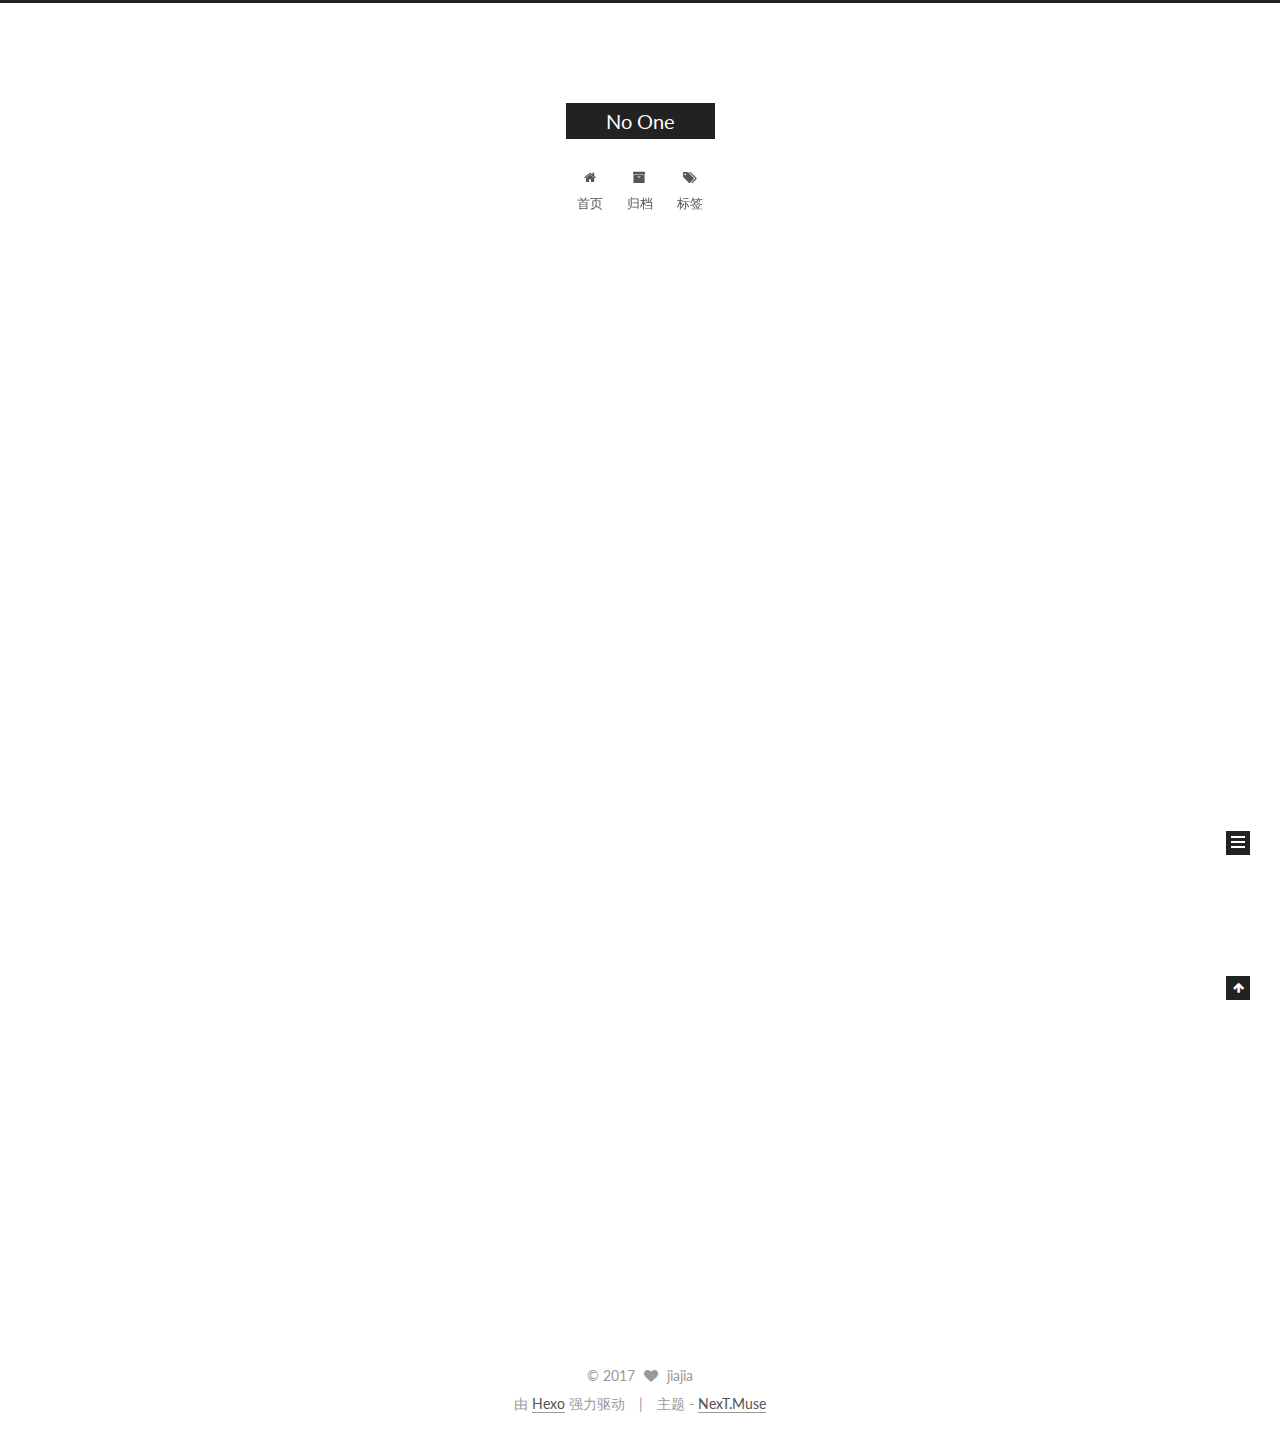
==== index.html @ 3b900f0b "Site updated: 2017-06-19 19:56:50" ====
<!doctype html>



  


<html class="theme-next muse use-motion" lang="zh-Hans">
<head>
  <meta charset="UTF-8"/>
<meta http-equiv="X-UA-Compatible" content="IE=edge" />
<meta name="viewport" content="width=device-width, initial-scale=1, maximum-scale=1"/>









<meta http-equiv="Cache-Control" content="no-transform" />
<meta http-equiv="Cache-Control" content="no-siteapp" />















  
  
  <link href="/lib/fancybox/source/jquery.fancybox.css?v=2.1.5" rel="stylesheet" type="text/css" />




  
  
  
  

  
    
    
  

  

  

  

  

  
    
    
    <link href="//fonts.googleapis.com/css?family=Lato:300,300italic,400,400italic,700,700italic&subset=latin,latin-ext" rel="stylesheet" type="text/css">
  






<link href="/lib/font-awesome/css/font-awesome.min.css?v=4.6.2" rel="stylesheet" type="text/css" />

<link href="/css/main.css?v=5.1.1" rel="stylesheet" type="text/css" />


  <meta name="keywords" content="Hexo, NexT" />








  <link rel="shortcut icon" type="image/x-icon" href="/favicon.ico?v=5.1.1" />






<meta property="og:type" content="website">
<meta property="og:title" content="No One">
<meta property="og:url" content="http://26077jia.github.io/index.html">
<meta property="og:site_name" content="No One">
<meta name="twitter:card" content="summary">
<meta name="twitter:title" content="No One">



<script type="text/javascript" id="hexo.configurations">
  var NexT = window.NexT || {};
  var CONFIG = {
    root: '/',
    scheme: 'Muse',
    sidebar: {"position":"left","display":"post","offset":12,"offset_float":0,"b2t":false,"scrollpercent":false},
    fancybox: true,
    motion: true,
    duoshuo: {
      userId: '0',
      author: '博主'
    },
    algolia: {
      applicationID: '',
      apiKey: '',
      indexName: '',
      hits: {"per_page":10},
      labels: {"input_placeholder":"Search for Posts","hits_empty":"We didn't find any results for the search: ${query}","hits_stats":"${hits} results found in ${time} ms"}
    }
  };
</script>



  <link rel="canonical" href="http://26077jia.github.io/"/>





  <title>No One</title>
</head>

<body itemscope itemtype="http://schema.org/WebPage" lang="zh-Hans">

  















  
  
    
  

  <div class="container sidebar-position-left 
   page-home 
 ">
    <div class="headband"></div>

    <header id="header" class="header" itemscope itemtype="http://schema.org/WPHeader">
      <div class="header-inner"><div class="site-brand-wrapper">
  <div class="site-meta ">
    

    <div class="custom-logo-site-title">
      <a href="/"  class="brand" rel="start">
        <span class="logo-line-before"><i></i></span>
        <span class="site-title">No One</span>
        <span class="logo-line-after"><i></i></span>
      </a>
    </div>
      
        <p class="site-subtitle"></p>
      
  </div>

  <div class="site-nav-toggle">
    <button>
      <span class="btn-bar"></span>
      <span class="btn-bar"></span>
      <span class="btn-bar"></span>
    </button>
  </div>
</div>

<nav class="site-nav">
  

  
    <ul id="menu" class="menu">
      
        
        <li class="menu-item menu-item-home">
          <a href="/" rel="section">
            
              <i class="menu-item-icon fa fa-fw fa-home"></i> <br />
            
            首页
          </a>
        </li>
      
        
        <li class="menu-item menu-item-archives">
          <a href="/archives" rel="section">
            
              <i class="menu-item-icon fa fa-fw fa-archive"></i> <br />
            
            归档
          </a>
        </li>
      
        
        <li class="menu-item menu-item-tags">
          <a href="/tags" rel="section">
            
              <i class="menu-item-icon fa fa-fw fa-tags"></i> <br />
            
            标签
          </a>
        </li>
      

      
    </ul>
  

  
</nav>



 </div>
    </header>

    <main id="main" class="main">
      <div class="main-inner">
        <div class="content-wrap">
          <div id="content" class="content">
            
  <section id="posts" class="posts-expand">
    
      

  

  
  
  

  <article class="post post-type-normal " itemscope itemtype="http://schema.org/Article">
    <link itemprop="mainEntityOfPage" href="http://26077jia.github.io/2017/06/02/hello-world/">

    <span hidden itemprop="author" itemscope itemtype="http://schema.org/Person">
      <meta itemprop="name" content="jiajia">
      <meta itemprop="description" content="">
      <meta itemprop="image" content="/images/avatar.gif">
    </span>

    <span hidden itemprop="publisher" itemscope itemtype="http://schema.org/Organization">
      <meta itemprop="name" content="No One">
    </span>

    
      <header class="post-header">

        
        
          <h1 class="post-title" itemprop="name headline">
                
                <a class="post-title-link" href="/2017/06/02/hello-world/" itemprop="url">Welcome my sites</a></h1>
        

        <div class="post-meta">
          <span class="post-time">
            
              <span class="post-meta-item-icon">
                <i class="fa fa-calendar-o"></i>
              </span>
              
                <span class="post-meta-item-text">发表于</span>
              
              <time title="创建于" itemprop="dateCreated datePublished" datetime="2017-06-02T22:00:41+08:00">
                2017-06-02
              </time>
            

            

            
          </span>

          

          
            
          

          
          

          

          

          

        </div>
      </header>
    

    <div class="post-body" itemprop="articleBody">

      
      

      
        
          
            <p>Welcome to <a href="https://hexo.io/" target="_blank" rel="external">Hexo</a>! This is your very first post. Check <a href="https://hexo.io/docs/" target="_blank" rel="external">documentation</a> for more info. If you get any problems when using Hexo, you can find the answer in <a href="https://hexo.io/docs/troubleshooting.html" target="_blank" rel="external">troubleshooting</a> or you can ask me on <a href="https://github.com/hexojs/hexo/issues" target="_blank" rel="external">GitHub</a>.</p>
<h2 id="Quick-Start"><a href="#Quick-Start" class="headerlink" title="Quick Start"></a>Quick Start</h2><h3 id="Create-a-new-post"><a href="#Create-a-new-post" class="headerlink" title="Create a new post"></a>Create a new post</h3><figure class="highlight bash"><table><tr><td class="gutter"><pre><div class="line">1</div></pre></td><td class="code"><pre><div class="line">$ hexo new <span class="string">"My New Post"</span></div></pre></td></tr></table></figure>
<p>More info: <a href="https://hexo.io/docs/writing.html" target="_blank" rel="external">Writing</a></p>
<h3 id="Run-server"><a href="#Run-server" class="headerlink" title="Run server"></a>Run server</h3><figure class="highlight bash"><table><tr><td class="gutter"><pre><div class="line">1</div></pre></td><td class="code"><pre><div class="line">$ hexo server</div></pre></td></tr></table></figure>
<p>More info: <a href="https://hexo.io/docs/server.html" target="_blank" rel="external">Server</a></p>
<h3 id="Generate-static-files"><a href="#Generate-static-files" class="headerlink" title="Generate static files"></a>Generate static files</h3><figure class="highlight bash"><table><tr><td class="gutter"><pre><div class="line">1</div></pre></td><td class="code"><pre><div class="line">$ hexo generate</div></pre></td></tr></table></figure>
<p>More info: <a href="https://hexo.io/docs/generating.html" target="_blank" rel="external">Generating</a></p>
<h3 id="Deploy-to-remote-sites"><a href="#Deploy-to-remote-sites" class="headerlink" title="Deploy to remote sites"></a>Deploy to remote sites</h3><figure class="highlight bash"><table><tr><td class="gutter"><pre><div class="line">1</div></pre></td><td class="code"><pre><div class="line">$ hexo deploy</div></pre></td></tr></table></figure>
<p>More info: <a href="https://hexo.io/docs/deployment.html" target="_blank" rel="external">Deployment</a></p>

          
        
      
    </div>

    <div>
      
    </div>

    <div>
      
    </div>

    <div>
      
    </div>

    <footer class="post-footer">
      

      

      

      
      
        <div class="post-eof"></div>
      
    </footer>
  </article>


    
  </section>

  


          </div>
          


          

        </div>
        
          
  
  <div class="sidebar-toggle">
    <div class="sidebar-toggle-line-wrap">
      <span class="sidebar-toggle-line sidebar-toggle-line-first"></span>
      <span class="sidebar-toggle-line sidebar-toggle-line-middle"></span>
      <span class="sidebar-toggle-line sidebar-toggle-line-last"></span>
    </div>
  </div>

  <aside id="sidebar" class="sidebar">
    <div class="sidebar-inner">

      

      

      <section class="site-overview sidebar-panel sidebar-panel-active">
        <div class="site-author motion-element" itemprop="author" itemscope itemtype="http://schema.org/Person">
          <img class="site-author-image" itemprop="image"
               src="/images/avatar.gif"
               alt="jiajia" />
          <p class="site-author-name" itemprop="name">jiajia</p>
           
              <p class="site-description motion-element" itemprop="description"></p>
          
        </div>
        <nav class="site-state motion-element">

          
            <div class="site-state-item site-state-posts">
              <a href="/archives">
                <span class="site-state-item-count">1</span>
                <span class="site-state-item-name">日志</span>
              </a>
            </div>
          

          

          

        </nav>

        

        <div class="links-of-author motion-element">
          
        </div>

        
        

        
        

        


      </section>

      

      

    </div>
  </aside>


        
      </div>
    </main>

    <footer id="footer" class="footer">
      <div class="footer-inner">
        <div class="copyright" >
  
  &copy; 
  <span itemprop="copyrightYear">2017</span>
  <span class="with-love">
    <i class="fa fa-heart"></i>
  </span>
  <span class="author" itemprop="copyrightHolder">jiajia</span>
</div>


<div class="powered-by">
  由 <a class="theme-link" href="https://hexo.io">Hexo</a> 强力驱动
</div>

<div class="theme-info">
  主题 -
  <a class="theme-link" href="https://github.com/iissnan/hexo-theme-next">
    NexT.Muse
  </a>
</div>


        

        
      </div>
    </footer>

    
      <div class="back-to-top">
        <i class="fa fa-arrow-up"></i>
        
      </div>
    

  </div>

  

<script type="text/javascript">
  if (Object.prototype.toString.call(window.Promise) !== '[object Function]') {
    window.Promise = null;
  }
</script>









  












  
  <script type="text/javascript" src="/lib/jquery/index.js?v=2.1.3"></script>

  
  <script type="text/javascript" src="/lib/fastclick/lib/fastclick.min.js?v=1.0.6"></script>

  
  <script type="text/javascript" src="/lib/jquery_lazyload/jquery.lazyload.js?v=1.9.7"></script>

  
  <script type="text/javascript" src="/lib/velocity/velocity.min.js?v=1.2.1"></script>

  
  <script type="text/javascript" src="/lib/velocity/velocity.ui.min.js?v=1.2.1"></script>

  
  <script type="text/javascript" src="/lib/fancybox/source/jquery.fancybox.pack.js?v=2.1.5"></script>


  


  <script type="text/javascript" src="/js/src/utils.js?v=5.1.1"></script>

  <script type="text/javascript" src="/js/src/motion.js?v=5.1.1"></script>



  
  

  
    <script type="text/javascript" src="/js/src/scrollspy.js?v=5.1.1"></script>
<script type="text/javascript" src="/js/src/post-details.js?v=5.1.1"></script>

  

  


  <script type="text/javascript" src="/js/src/bootstrap.js?v=5.1.1"></script>



  


  




	





  





  





  






  





  

  

  

  

  

  

</body>
</html>
---- css/main.css ----
/* normalize.css v3.0.2 | MIT License | git.io/normalize */
html {
  font-family: sans-serif; /* 1 */
  -ms-text-size-adjust: 100%; /* 2 */
  -webkit-text-size-adjust: 100%; /* 2 */
}
body {
  margin: 0;
}
article,
aside,
details,
figcaption,
figure,
footer,
header,
hgroup,
main,
menu,
nav,
section,
summary {
  display: block;
}
audio,
canvas,
progress,
video {
  display: inline-block; /* 1 */
  vertical-align: baseline; /* 2 */
}
audio:not([controls]) {
  display: none;
  height: 0;
}
[hidden],
template {
  display: none;
}
a {
  background-color: transparent;
}
a:active,
a:hover {
  outline: 0;
}
abbr[title] {
  border-bottom: 1px dotted;
}
b,
strong {
  font-weight: bold;
}
dfn {
  font-style: italic;
}
h1 {
  font-size: 2em;
  margin: 0.67em 0;
}
mark {
  background: #ff0;
  color: #000;
}
small {
  font-size: 80%;
}
sub,
sup {
  font-size: 75%;
  line-height: 0;
  position: relative;
  vertical-align: baseline;
}
sup {
  top: -0.5em;
}
sub {
  bottom: -0.25em;
}
img {
  border: 0;
}
svg:not(:root) {
  overflow: hidden;
}
figure {
  margin: 1em 40px;
}
hr {
  -moz-box-sizing: content-box;
  box-sizing: content-box;
  height: 0;
}
pre {
  overflow: auto;
}
code,
kbd,
pre,
samp {
  font-family: monospace, monospace;
  font-size: 1em;
}
button,
input,
optgroup,
select,
textarea {
  color: inherit; /* 1 */
  font: inherit; /* 2 */
  margin: 0; /* 3 */
}
button {
  overflow: visible;
}
button,
select {
  text-transform: none;
}
button,
html input[type="button"],
input[type="reset"],
input[type="submit"] {
  -webkit-appearance: button; /* 2 */
  cursor: pointer; /* 3 */
}
button[disabled],
html input[disabled] {
  cursor: default;
}
button::-moz-focus-inner,
input::-moz-focus-inner {
  border: 0;
  padding: 0;
}
input {
  line-height: normal;
}
input[type="checkbox"],
input[type="radio"] {
  box-sizing: border-box; /* 1 */
  padding: 0; /* 2 */
}
input[type="number"]::-webkit-inner-spin-button,
input[type="number"]::-webkit-outer-spin-button {
  height: auto;
}
input[type="search"] {
  -webkit-appearance: textfield; /* 1 */
  -moz-box-sizing: content-box;
  -webkit-box-sizing: content-box; /* 2 */
  box-sizing: content-box;
}
input[type="search"]::-webkit-search-cancel-button,
input[type="search"]::-webkit-search-decoration {
  -webkit-appearance: none;
}
fieldset {
  border: 1px solid #c0c0c0;
  margin: 0 2px;
  padding: 0.35em 0.625em 0.75em;
}
legend {
  border: 0; /* 1 */
  padding: 0; /* 2 */
}
textarea {
  overflow: auto;
}
optgroup {
  font-weight: bold;
}
table {
  border-collapse: collapse;
  border-spacing: 0;
}
td,
th {
  padding: 0;
}
::selection {
  background: #262a30;
  color: #fff;
}
body {
  position: relative;
  font-family: 'Lato', "PingFang SC", "Microsoft YaHei", sans-serif;
  font-size: 14px;
  line-height: 2;
  color: #555;
  background: #fff;
}
@media (max-width: 767px) {
  body {
    padding-right: 0 !important;
  }
}
@media (min-width: 768px) and (max-width: 991px) {
  body {
    padding-right: 0 !important;
  }
}
@media (min-width: 1600px) {
  body {
    font-size: 16px;
  }
}
h1,
h2,
h3,
h4,
h5,
h6 {
  margin: 0;
  padding: 0;
  font-weight: bold;
  line-height: 1.5;
  font-family: 'Lato', "PingFang SC", "Microsoft YaHei", sans-serif;
}
h2,
h3,
h4,
h5,
h6 {
  margin: 20px 0 15px;
}
h1 {
  font-size: 22px;
}
@media (max-width: 767px) {
  h1 {
    font-size: 18px;
  }
}
h2 {
  font-size: 20px;
}
@media (max-width: 767px) {
  h2 {
    font-size: 16px;
  }
}
h3 {
  font-size: 18px;
}
@media (max-width: 767px) {
  h3 {
    font-size: 14px;
  }
}
h4 {
  font-size: 16px;
}
@media (max-width: 767px) {
  h4 {
    font-size: 12px;
  }
}
h5 {
  font-size: 14px;
}
@media (max-width: 767px) {
  h5 {
    font-size: 10px;
  }
}
h6 {
  font-size: 12px;
}
@media (max-width: 767px) {
  h6 {
    font-size: 8px;
  }
}
p {
  margin: 0 0 25px 0;
}
a {
  color: #555;
  text-decoration: none;
  border-bottom: 1px solid #999;
  word-wrap: break-word;
}
a:hover {
  color: #222;
  border-bottom-color: #222;
}
blockquote {
  margin: 0;
  padding: 0;
}
img {
  display: block;
  margin: auto;
  max-width: 100%;
  height: auto;
}
hr {
  margin: 40px 0;
  height: 3px;
  border: none;
  background-color: #ddd;
  background-image: repeating-linear-gradient(-45deg, #fff, #fff 4px, transparent 4px, transparent 8px);
}
blockquote {
  padding: 0 15px;
  color: #666;
  border-left: 4px solid #ddd;
}
blockquote cite::before {
  content: "-";
  padding: 0 5px;
}
dt {
  font-weight: 700;
}
dd {
  margin: 0;
  padding: 0;
}
.text-left {
  text-align: left;
}
.text-center {
  text-align: center;
}
.text-right {
  text-align: right;
}
.text-justify {
  text-align: justify;
}
.text-nowrap {
  white-space: nowrap;
}
.text-lowercase {
  text-transform: lowercase;
}
.text-uppercase {
  text-transform: uppercase;
}
.text-capitalize {
  text-transform: capitalize;
}
.center-block {
  display: block;
  margin-left: auto;
  margin-right: auto;
}
.clearfix:before,
.clearfix:after {
  content: " ";
  display: table;
}
.clearfix:after {
  clear: both;
}
.pullquote {
  width: 45%;
}
.pullquote.left {
  float: left;
  margin-left: 5px;
  margin-right: 10px;
}
.pullquote.right {
  float: right;
  margin-left: 10px;
  margin-right: 5px;
}
.affix.affix.affix {
  position: fixed;
}
.translation {
  margin-top: -20px;
  font-size: 14px;
  color: #999;
}
.scrollbar-measure {
  width: 100px;
  height: 100px;
  overflow: scroll;
  position: absolute;
  top: -9999px;
}
.use-motion .motion-element {
  opacity: 0;
}
table {
  margin: 20px 0;
  width: 100%;
  border-collapse: collapse;
  border-spacing: 0;
  border: 1px solid #ddd;
  font-size: 14px;
  table-layout: fixed;
  word-wrap: break-all;
}
table>tbody>tr:nth-of-type(odd) {
  background-color: #f9f9f9;
}
table>tbody>tr:hover {
  background-color: #f5f5f5;
}
caption,
th,
td {
  padding: 8px;
  text-align: left;
  vertical-align: middle;
  font-weight: normal;
}
th,
td {
  border-bottom: 3px solid #ddd;
  border-right: 1px solid #eee;
}
th {
  padding-bottom: 10px;
  font-weight: 700;
}
td {
  border-bottom-width: 1px;
}
html,
body {
  height: 100%;
}
.container {
  position: relative;
  min-height: 100%;
}
.header-inner {
  margin: 0 auto;
  padding: 100px 0 70px;
  width: 700px;
}
@media (min-width: 1600px) {
  .container .header-inner {
    width: 900px;
  }
}
.main {
  padding-bottom: 150px;
}
.main-inner {
  margin: 0 auto;
  width: 700px;
}
@media (min-width: 1600px) {
  .container .main-inner {
    width: 900px;
  }
}
.footer {
  position: absolute;
  left: 0;
  bottom: 0;
  width: 100%;
  min-height: 50px;
}
.footer-inner {
  box-sizing: border-box;
  margin: 20px auto;
  width: 700px;
}
@media (min-width: 1600px) {
  .container .footer-inner {
    width: 900px;
  }
}
pre,
.highlight {
  overflow: auto;
  margin: 20px 0;
  padding: 0;
  font-size: 13px;
  color: #4d4d4c;
  background: #f7f7f7;
  line-height: 1.6;
}
pre,
code {
  font-family: consolas, Menlo, "PingFang SC", "Microsoft YaHei", monospace;
}
code {
  padding: 2px 4px;
  word-wrap: break-word;
  color: #555;
  background: #eee;
  border-radius: 3px;
  font-size: 13px;
}
pre code {
  padding: 0;
  color: #4d4d4c;
  background: none;
  text-shadow: none;
}
.highlight {
  border-radius: 1px;
}
.highlight pre {
  border: none;
  margin: 0;
  padding: 10px 0;
}
.highlight table {
  margin: 0;
  width: auto;
  border: none;
}
.highlight td {
  border: none;
  padding: 0;
}
.highlight figcaption {
  font-size: 1em;
  color: #4d4d4c;
  line-height: 1em;
  margin-bottom: 1em;
}
.highlight figcaption:before,
.highlight figcaption:after {
  content: " ";
  display: table;
}
.highlight figcaption:after {
  clear: both;
}
.highlight figcaption a {
  float: right;
  color: #4d4d4c;
}
.highlight figcaption a:hover {
  border-bottom-color: #4d4d4c;
}
.highlight .gutter pre {
  padding-left: 10px;
  padding-right: 10px;
  color: #869194;
  text-align: right;
  background-color: #eff2f3;
}
.highlight .code pre {
  width: 100%;
  padding-left: 10px;
  padding-right: 10px;
  background-color: #f7f7f7;
}
.highlight .line {
  height: 20px;
}
.gutter {
  -webkit-user-select: none;
  -moz-user-select: none;
  -ms-user-select: none;
  user-select: none;
}
.gist table {
  width: auto;
}
.gist table td {
  border: none;
}
pre .deletion {
  background: #fdd;
}
pre .addition {
  background: #dfd;
}
pre .meta {
  color: #8959a8;
}
pre .comment {
  color: #8e908c;
}
pre .variable,
pre .attribute,
pre .tag,
pre .regexp,
pre .ruby .constant,
pre .xml .tag .title,
pre .xml .pi,
pre .xml .doctype,
pre .html .doctype,
pre .css .id,
pre .css .class,
pre .css .pseudo {
  color: #c82829;
}
pre .number,
pre .preprocessor,
pre .built_in,
pre .literal,
pre .params,
pre .constant,
pre .command {
  color: #f5871f;
}
pre .ruby .class .title,
pre .css .rules .attribute,
pre .string,
pre .value,
pre .inheritance,
pre .header,
pre .ruby .symbol,
pre .xml .cdata,
pre .special,
pre .number,
pre .formula {
  color: #718c00;
}
pre .title,
pre .css .hexcolor {
  color: #3e999f;
}
pre .function,
pre .python .decorator,
pre .python .title,
pre .ruby .function .title,
pre .ruby .title .keyword,
pre .perl .sub,
pre .javascript .title,
pre .coffeescript .title {
  color: #4271ae;
}
pre .keyword,
pre .javascript .function {
  color: #8959a8;
}
.full-image.full-image.full-image {
  border: none;
  max-width: 100%;
  width: auto;
  margin: 20px auto;
}
@media (min-width: 992px) {
  .full-image.full-image.full-image {
    max-width: none;
    width: 110%;
    margin: 25px -5%;
  }
}
.blockquote-center,
.page-home .post-type-quote blockquote,
.page-post-detail .post-type-quote blockquote {
  position: relative;
  margin: 40px 0;
  padding: 0;
  border-left: none;
  text-align: center;
}
.blockquote-center::before,
.page-home .post-type-quote blockquote::before,
.page-post-detail .post-type-quote blockquote::before,
.blockquote-center::after,
.page-home .post-type-quote blockquote::after,
.page-post-detail .post-type-quote blockquote::after {
  position: absolute;
  content: ' ';
  display: block;
  width: 100%;
  height: 24px;
  opacity: 0.2;
  background-repeat: no-repeat;
  background-position: 0 -6px;
  background-size: 22px 22px;
}
.blockquote-center::before,
.page-home .post-type-quote blockquote::before,
.page-post-detail .post-type-quote blockquote::before {
  top: -20px;
  background-image: url("../images/quote-l.svg");
  border-top: 1px solid #ccc;
}
.blockquote-center::after,
.page-home .post-type-quote blockquote::after,
.page-post-detail .post-type-quote blockquote::after {
  bottom: -20px;
  background-image: url("../images/quote-r.svg");
  border-bottom: 1px solid #ccc;
  background-position: 100% 8px;
}
.blockquote-center p,
.page-home .post-type-quote blockquote p,
.page-post-detail .post-type-quote blockquote p,
.blockquote-center div,
.page-home .post-type-quote blockquote div,
.page-post-detail .post-type-quote blockquote div {
  text-align: center;
}
.post .post-body .group-picture img {
  box-sizing: border-box;
  padding: 0 3px;
  border: none;
}
.post .group-picture-row {
  overflow: hidden;
  margin-top: 6px;
}
.post .group-picture-row:first-child {
  margin-top: 0;
}
.post .group-picture-column {
  float: left;
}
.page-post-detail .post-body .group-picture-column {
  float: none;
  margin-top: 10px;
  width: auto !important;
}
.page-post-detail .post-body .group-picture-column img {
  margin: 0 auto;
}
.page-archive .group-picture-container {
  overflow: hidden;
}
.page-archive .group-picture-row {
  float: left;
}
.page-archive .group-picture-row:first-child {
  margin-top: 6px;
}
.page-archive .group-picture-column {
  max-width: 150px;
  max-height: 150px;
}
.note {
  padding: 20px;
  margin: 20px 0;
  border: 1px solid #eee;
  border-left-width: 5px;
  border-radius: 3px;
}
.note h2,
.note h3,
.note h4,
.note h5,
.note h6 {
  margin-top: 0;
  margin-bottom: 5px;
}
.note p:last-child {
  margin-bottom: 0;
}
.note code {
  border-radius: 3px;
}
.note+.note {
  margin-top: -5px;
}
.default {
  border-left-color: #777;
}
.default h2,
.default h3,
.default h4,
.default h5,
.default h6 {
  color: #777;
}
.primary {
  border-left-color: #428bca;
}
.primary h2,
.primary h3,
.primary h4,
.primary h5,
.primary h6 {
  color: #428bca;
}
.success {
  border-left-color: #5cb85c;
}
.success h2,
.success h3,
.success h4,
.success h5,
.success h6 {
  color: #5cb85c;
}
.danger {
  border-left-color: #d9534f;
}
.danger h2,
.danger h3,
.danger h4,
.danger h5,
.danger h6 {
  color: #d9534f;
}
.warning {
  border-left-color: #f0ad4e;
}
.warning h2,
.warning h3,
.warning h4,
.warning h5,
.warning h6 {
  color: #f0ad4e;
}
.info {
  border-left-color: #5bc0de;
}
.info h2,
.info h3,
.info h4,
.info h5,
.info h6 {
  color: #5bc0de;
}
.btn {
  display: inline-block;
  padding: 0 20px;
  font-size: 14px;
  color: #fff;
  background: #222;
  border: 2px solid #222;
  text-decoration: none;
  border-radius: 0;
  transition-property: background-color;
  transition-duration: 0.2s;
  transition-timing-function: ease-in-out;
  transition-delay: 0s;
}
.btn:hover,
.post-button .btn:hover {
  border-color: #222;
  color: #222;
  background: #fff;
}
.btn-bar {
  display: block;
  width: 22px;
  height: 2px;
  background: #555;
  border-radius: 1px;
}
.btn-bar+.btn-bar {
  margin-top: 4px;
}
.pagination {
  margin: 120px 0 40px;
  text-align: center;
  border-top: 1px solid #eee;
}
.page-number-basic,
.pagination .prev,
.pagination .next,
.pagination .page-number,
.pagination .space {
  display: inline-block;
  position: relative;
  top: -1px;
  margin: 0 10px;
  padding: 0 10px;
  line-height: 30px;
}
@media (max-width: 767px) {
  .page-number-basic,
  .pagination .prev,
  .pagination .next,
  .pagination .page-number,
  .pagination .space {
    margin: 0 5px;
  }
}
.pagination .prev,
.pagination .next,
.pagination .page-number {
  border-bottom: 0;
  border-top: 1px solid #eee;
  transition-property: border-color;
  transition-duration: 0.2s;
  transition-timing-function: ease-in-out;
  transition-delay: 0s;
}
.pagination .prev:hover,
.pagination .next:hover,
.pagination .page-number:hover {
  border-top-color: #222;
}
.pagination .space {
  padding: 0;
  margin: 0;
}
.pagination .prev {
  margin-left: 0;
}
.pagination .next {
  margin-right: 0;
}
.pagination .page-number.current {
  color: #fff;
  background: #ccc;
  border-top-color: #ccc;
}
@media (max-width: 767px) {
  .pagination {
    border-top: none;
  }
  .pagination .prev,
  .pagination .next,
  .pagination .page-number {
    margin-bottom: 10px;
    border-top: 0;
    border-bottom: 1px solid #eee;
  }
  .pagination .prev:hover,
  .pagination .next:hover,
  .pagination .page-number:hover {
    border-bottom-color: #222;
  }
}
.comments {
  margin: 60px 20px 0;
}
.tag-cloud {
  text-align: center;
}
.tag-cloud a {
  display: inline-block;
  margin: 10px;
}
.back-to-top {
  box-sizing: border-box;
  position: fixed;
  bottom: -100px;
  right: 30px;
  z-index: 1050;
  padding: 0 6px;
  width: 24px;
  background: #222;
  font-size: 12px;
  opacity: 1;
  color: #fff;
  cursor: pointer;
  text-align: center;
  -webkit-transform: translateZ(0);
  transition-property: bottom;
  transition-duration: 0.2s;
  transition-timing-function: ease-in-out;
  transition-delay: 0s;
}
@media (max-width: 767px) {
  .back-to-top {
    display: none;
  }
}
@media (min-width: 768px) and (max-width: 991px) {
  .back-to-top {
    display: none;
  }
}
.back-to-top.back-to-top-on {
  bottom: 19px;
}
.header {
  background: transparent;
}
.header-inner {
  position: relative;
}
.headband {
  height: 3px;
  background: #222;
}
.site-meta {
  margin: 0;
  text-align: center;
}
@media (max-width: 767px) {
  .site-meta {
    text-align: center;
  }
}
.brand {
  position: relative;
  display: inline-block;
  padding: 0 40px;
  color: #fff;
  background: #222;
  border-bottom: none;
}
.brand:hover {
  color: #fff;
}
.logo {
  display: inline-block;
  margin-right: 5px;
  line-height: 36px;
  vertical-align: top;
}
.site-title {
  display: inline-block;
  vertical-align: top;
  line-height: 36px;
  font-size: 20px;
  font-weight: normal;
  font-family: 'Lato', "PingFang SC", "Microsoft YaHei", sans-serif;
}
.site-subtitle {
  margin-top: 10px;
  font-size: 13px;
  color: #999;
}
.use-motion .brand {
  opacity: 0;
}
.use-motion .logo,
.use-motion .site-title,
.use-motion .site-subtitle {
  opacity: 0;
  position: relative;
  top: -10px;
}
.site-nav-toggle {
  display: none;
  position: absolute;
  top: 10px;
  left: 10px;
}
@media (max-width: 767px) {
  .site-nav-toggle {
    display: block;
  }
}
.site-nav-toggle button {
  margin-top: 2px;
  padding: 9px 10px;
  background: transparent;
  border: none;
}
@media (max-width: 767px) {
  .site-nav {
    display: none;
    margin: 0 -10px;
    padding: 0 10px;
    clear: both;
    border-top: 1px solid #ddd;
  }
}
@media (min-width: 768px) and (max-width: 991px) {
  .site-nav {
    display: block !important;
  }
}
@media (min-width: 992px) {
  .site-nav {
    display: block !important;
  }
}
.menu {
  margin-top: 20px;
  padding-left: 0;
  text-align: center;
}
.menu .menu-item {
  display: inline-block;
  margin: 0 10px;
  list-style: none;
}
@media screen and (max-width: 767px) {
  .menu .menu-item {
    margin-top: 10px;
  }
}
.menu .menu-item a {
  display: block;
  font-size: 13px;
  line-height: inherit;
  border-bottom: 1px solid transparent;
  transition-property: border-color;
  transition-duration: 0.2s;
  transition-timing-function: ease-in-out;
  transition-delay: 0s;
}
.menu .menu-item a:hover {
  border-bottom-color: #222;
}
.menu .menu-item .fa {
  margin-right: 5px;
}
.use-motion .menu-item {
  opacity: 0;
}
.post-body {
  font-family: 'Lato', "PingFang SC", "Microsoft YaHei", sans-serif;
}
@media (max-width: 767px) {
  .post-body {
    word-break: break-word;
  }
}
.post-body .fancybox img {
  display: block !important;
  margin: 0 auto;
  cursor: pointer;
  cursor: zoom-in;
  cursor: -webkit-zoom-in;
}
.post-body .image-caption,
.post-body .figure .caption {
  margin: 10px auto 15px;
  text-align: center;
  font-size: 14px;
  color: #999;
  font-weight: bold;
  line-height: 1;
}
.post-sticky-flag {
  display: inline-block;
  font-size: 16px;
  -ms-transform: rotate(30deg);
  -webkit-transform: rotate(30deg);
  -moz-transform: rotate(30deg);
  -ms-transform: rotate(30deg);
  -o-transform: rotate(30deg);
  transform: rotate(30deg);
}
.posts-expand {
  padding-top: 40px;
}
@media (max-width: 767px) {
  .posts-expand {
    margin: 0 20px;
  }
  .post-body pre {
    padding: 10px;
  }
  .post-body pre .gutter pre {
    padding-right: 10px;
  }
  .post-body .highlight {
    margin-left: 0px;
    margin-right: 0px;
    padding: 0;
  }
  .post-body .highlight .gutter pre {
    padding-right: 10px;
  }
}
@media (min-width: 992px) {
  .posts-expand .post-body {
    text-align: justify;
  }
}
.posts-expand .post-body h2,
.posts-expand .post-body h3,
.posts-expand .post-body h4,
.posts-expand .post-body h5,
.posts-expand .post-body h6 {
  padding-top: 10px;
}
.posts-expand .post-body h2 .header-anchor,
.posts-expand .post-body h3 .header-anchor,
.posts-expand .post-body h4 .header-anchor,
.posts-expand .post-body h5 .header-anchor,
.posts-expand .post-body h6 .header-anchor {
  float: right;
  margin-left: 10px;
  color: #ccc;
  border-bottom-style: none;
  visibility: hidden;
}
.posts-expand .post-body h2 .header-anchor:hover,
.posts-expand .post-body h3 .header-anchor:hover,
.posts-expand .post-body h4 .header-anchor:hover,
.posts-expand .post-body h5 .header-anchor:hover,
.posts-expand .post-body h6 .header-anchor:hover {
  color: inherit;
}
.posts-expand .post-body h2:hover .header-anchor,
.posts-expand .post-body h3:hover .header-anchor,
.posts-expand .post-body h4:hover .header-anchor,
.posts-expand .post-body h5:hover .header-anchor,
.posts-expand .post-body h6:hover .header-anchor {
  visibility: visible;
}
.posts-expand .post-body ul li {
  list-style: circle;
}
.posts-expand .post-body img {
  box-sizing: border-box;
  margin: auto;
  padding: 3px;
  border: 1px solid #ddd;
}
.posts-expand .fancybox img {
  margin: 0 auto;
}
@media (max-width: 767px) {
  .posts-collapse {
    margin: 0 20px;
  }
  .posts-collapse .post-title,
  .posts-collapse .post-meta {
    display: block;
    width: auto;
    text-align: left;
  }
}
.posts-collapse {
  position: relative;
  z-index: 1010;
  margin-left: 55px;
}
.posts-collapse::after {
  content: " ";
  position: absolute;
  top: 20px;
  left: 0;
  margin-left: -2px;
  width: 4px;
  height: 100%;
  background: #f5f5f5;
  z-index: -1;
}
@media (max-width: 767px) {
  .posts-collapse {
    margin: 0 20px;
  }
}
.posts-collapse .collection-title {
  position: relative;
  margin: 60px 0;
}
.posts-collapse .collection-title h1,
.posts-collapse .collection-title h2 {
  margin-left: 20px;
}
.posts-collapse .collection-title small {
  color: #bbb;
  margin-left: 5px;
}
.posts-collapse .collection-title::before {
  content: " ";
  position: absolute;
  left: 0;
  top: 50%;
  margin-left: -4px;
  margin-top: -4px;
  width: 8px;
  height: 8px;
  background: #bbb;
  border-radius: 50%;
}
.posts-collapse .post {
  margin: 30px 0;
}
.posts-collapse .post-header {
  position: relative;
  transition-duration: 0.2s;
  transition-timing-function: ease-in-out;
  transition-delay: 0s;
  transition-property: border;
  border-bottom: 1px dashed #ccc;
}
.posts-collapse .post-header::before {
  content: " ";
  position: absolute;
  left: 0;
  top: 12px;
  width: 6px;
  height: 6px;
  margin-left: -4px;
  background: #bbb;
  border-radius: 50%;
  border: 1px solid #fff;
  transition-duration: 0.2s;
  transition-timing-function: ease-in-out;
  transition-delay: 0s;
  transition-property: background;
}
.posts-collapse .post-header:hover {
  border-bottom-color: #666;
}
.posts-collapse .post-header:hover::before {
  background: #222;
}
.posts-collapse .post-meta {
  position: absolute;
  font-size: 12px;
  left: 20px;
  top: 5px;
}
.posts-collapse .post-comments-count {
  display: none;
}
.posts-collapse .post-title {
  margin-left: 60px;
  font-size: 16px;
  font-weight: normal;
  line-height: inherit;
}
.posts-collapse .post-title::after {
  margin-left: 3px;
  opacity: 0.6;
}
.posts-collapse .post-title a {
  color: #666;
  border-bottom: none;
}
.page-home .post-type-quote .post-header,
.page-post-detail .post-type-quote .post-header,
.page-home .post-type-quote .post-tags,
.page-post-detail .post-type-quote .post-tags {
  display: none;
}
.posts-expand .post-title {
  font-size: 26px;
  text-align: center;
  word-break: break-word;
  font-weight: 400;
}
@media (max-width: 767px) {
  .posts-expand .post-title {
    font-size: 22px;
  }
}
.posts-expand .post-title-link {
  display: inline-block;
  position: relative;
  color: #555;
  border-bottom: none;
  line-height: 1.2;
  vertical-align: top;
}
.posts-expand .post-title-link::before {
  content: "";
  position: absolute;
  width: 100%;
  height: 2px;
  bottom: 0;
  left: 0;
  background-color: #000;
  visibility: hidden;
  -webkit-transform: scaleX(0);
  -moz-transform: scaleX(0);
  -ms-transform: scaleX(0);
  -o-transform: scaleX(0);
  transform: scaleX(0);
  transition-duration: 0.2s;
  transition-timing-function: ease-in-out;
  transition-delay: 0s;
}
.posts-expand .post-title-link:hover::before {
  visibility: visible;
  -webkit-transform: scaleX(1);
  -moz-transform: scaleX(1);
  -ms-transform: scaleX(1);
  -o-transform: scaleX(1);
  transform: scaleX(1);
}
.posts-expand .post-title-link .fa {
  font-size: 16px;
}
.posts-expand .post-meta {
  margin: 3px 0 60px 0;
  color: #999;
  font-family: 'Lato', "PingFang SC", "Microsoft YaHei", sans-serif;
  font-size: 12px;
  text-align: center;
}
.posts-expand .post-meta .post-category-list {
  display: inline-block;
  margin: 0;
  padding: 3px;
}
.posts-expand .post-meta .post-category-list-link {
  color: #999;
}
.posts-expand .post-meta .post-description {
  font-size: 14px;
  margin-top: 2px;
}
.post-wordcount {
  display: inline-block;
}
.post-meta-divider {
  margin: 0 0.5em;
}
.post-meta-item-icon {
  margin-right: 3px;
}
@media (min-width: 768px) and (max-width: 991px) {
  .post-meta-item-icon {
    display: inline-block;
  }
}
@media (max-width: 767px) {
  .post-meta-item-icon {
    display: inline-block;
  }
}
@media (min-width: 768px) and (max-width: 991px) {
  .post-meta-item-text {
    display: none;
  }
}
@media (max-width: 767px) {
  .post-meta-item-text {
    display: none;
  }
}
@media (max-width: 767px) {
  .posts-expand .post-comments-count {
    display: none;
  }
}
.post-button {
  margin-top: 50px;
}
.post-button .btn {
  color: #fff;
  font-size: 14px;
  background: #222;
  border-radius: 0;
  line-height: 2;
  margin: 0 4px 8px 4px;
}
.post-button .fa-fw {
  width: 1.285714285714286em;
  text-align: left;
}
.posts-expand .post-tags {
  margin-top: 40px;
  text-align: center;
}
.posts-expand .post-tags a {
  display: inline-block;
  margin-right: 10px;
  font-size: 13px;
}
.post-nav {
  display: table;
  margin-top: 15px;
  width: 100%;
  border-top: 1px solid #eee;
}
.post-nav-divider {
  display: table-cell;
  width: 10%;
}
.post-nav-item {
  display: table-cell;
  padding: 10px 0 0 0;
  width: 45%;
  vertical-align: top;
}
.post-nav-item a {
  position: relative;
  display: block;
  line-height: 25px;
  font-size: 14px;
  color: #555;
  border-bottom: none;
}
.post-nav-item a:hover {
  color: #222;
  border-bottom: none;
}
.post-nav-item a:active {
  top: 2px;
}
.post-nav-item .fa {
  position: absolute;
  top: 8px;
  left: 0;
  font-size: 12px;
}
.post-nav-next a {
  padding-left: 15px;
}
.post-nav-prev {
  text-align: right;
}
.post-nav-prev a {
  padding-right: 15px;
}
.post-nav-prev .fa {
  right: 0;
  left: auto;
}
.posts-expand .post-eof {
  display: block;
  margin: 80px auto 60px;
  width: 8%;
  height: 1px;
  background: #ccc;
  text-align: center;
}
.post:last-child .post-eof.post-eof.post-eof {
  display: none;
}
.post-gallery {
  display: table;
  table-layout: fixed;
  width: 100%;
  border-collapse: separate;
}
.post-gallery-row {
  display: table-row;
}
.post-gallery .post-gallery-img {
  display: table-cell;
  text-align: center;
  vertical-align: middle;
  border: none;
}
.post-gallery .post-gallery-img img {
  max-width: 100%;
  max-height: 100%;
  border: none;
}
.fancybox-close,
.fancybox-close:hover {
  border: none;
}
.sidebar {
  position: fixed;
  right: 0;
  top: 0;
  bottom: 0;
  width: 0;
  z-index: 1040;
  box-shadow: inset 0 2px 6px #000;
  background: #222;
  -webkit-transform: translateZ(0);
}
.sidebar a {
  color: #999;
  border-bottom-color: #555;
}
.sidebar a:hover {
  color: #eee;
}
@media (min-width: 768px) and (max-width: 991px) {
  .sidebar {
    display: none !important;
  }
}
@media (max-width: 767px) {
  .sidebar {
    display: none !important;
  }
}
.sidebar-inner {
  position: relative;
  padding: 20px 10px;
  color: #999;
  text-align: center;
}
.sidebar-toggle {
  position: fixed;
  right: 30px;
  bottom: 45px;
  width: 14px;
  height: 14px;
  padding: 5px;
  background: #222;
  line-height: 0;
  z-index: 1050;
  cursor: pointer;
  -webkit-transform: translateZ(0);
}
@media (min-width: 768px) and (max-width: 991px) {
  .sidebar-toggle {
    display: none;
  }
}
@media (max-width: 767px) {
  .sidebar-toggle {
    display: none;
  }
}
.sidebar-toggle-line {
  position: relative;
  display: inline-block;
  vertical-align: top;
  height: 2px;
  width: 100%;
  background: #fff;
  margin-top: 3px;
}
.sidebar-toggle-line:first-child {
  margin-top: 0;
}
.site-author-image {
  display: block;
  margin: 0 auto;
  padding: 2px;
  max-width: 96px;
  height: auto;
  border: 2px solid #333;
}
.site-author-name {
  margin: 5px 0 0;
  text-align: center;
  color: #f5f5f5;
  font-weight: normal;
}
.site-description {
  margin-top: 5px;
  text-align: center;
  font-size: 14px;
  color: #999;
}
.site-state {
  overflow: hidden;
  line-height: 1.4;
  white-space: nowrap;
  text-align: center;
}
.site-state-item {
  display: inline-block;
  padding: 0 15px;
  border-left: 1px solid #333;
}
.site-state-item:first-child {
  border-left: none;
}
.site-state-item a {
  border-bottom: none;
}
.site-state-item-count {
  display: block;
  text-align: center;
  color: inherit;
  font-weight: 600;
  font-size: 18px;
}
.site-state-item-name {
  font-size: 13px;
  color: inherit;
}
.feed-link {
  margin-top: 20px;
}
.feed-link a {
  display: inline-block;
  padding: 0 15px;
  color: #fc6423;
  border: 1px solid #fc6423;
  border-radius: 4px;
}
.feed-link a i {
  color: #fc6423;
  font-size: 14px;
}
.feed-link a:hover {
  color: #fff;
  background: #fc6423;
}
.feed-link a:hover i {
  color: #fff;
}
.links-of-author {
  margin-top: 20px;
}
.links-of-author a {
  display: inline-block;
  vertical-align: middle;
  margin-right: 10px;
  margin-bottom: 10px;
  border-bottom-color: #555;
  font-size: 13px;
}
.links-of-author a:before {
  display: inline-block;
  vertical-align: middle;
  margin-right: 3px;
  content: " ";
  width: 4px;
  height: 4px;
  border-radius: 50%;
  background: #f6298b;
}
.links-of-blogroll {
  font-size: 13px;
}
.links-of-blogroll-title {
  margin-top: 20px;
  font-size: 14px;
  font-weight: 600;
}
.links-of-blogroll-list {
  margin: 0;
  padding: 0;
  list-style: none;
}
.links-of-blogroll-item {
  padding: 2px 10px;
}
.sidebar-nav {
  margin: 0 0 20px;
  padding-left: 0;
}
.sidebar-nav li {
  display: inline-block;
  cursor: pointer;
  border-bottom: 1px solid transparent;
  font-size: 14px;
  color: #555;
}
.sidebar-nav li:hover {
  color: #f5f5f5;
}
.page-post-detail .sidebar-nav-toc {
  padding: 0 5px;
}
.page-post-detail .sidebar-nav-overview {
  margin-left: 10px;
}
.sidebar-nav .sidebar-nav-active {
  color: #87daff;
  border-bottom-color: #87daff;
}
.sidebar-nav .sidebar-nav-active:hover {
  color: #87daff;
}
.sidebar-panel {
  display: none;
}
.sidebar-panel-active {
  display: block;
}
.post-toc-empty {
  font-size: 14px;
  color: #666;
}
.post-toc-wrap {
  overflow: hidden;
}
.post-toc {
  overflow: auto;
}
.post-toc ol {
  margin: 0;
  padding: 0 2px 5px 10px;
  text-align: left;
  list-style: none;
  font-size: 14px;
}
.post-toc ol > ol {
  padding-left: 0;
}
.post-toc ol a {
  transition-duration: 0.2s;
  transition-timing-function: ease-in-out;
  transition-delay: 0s;
  transition-property: all;
  color: #999;
  border-bottom-color: #555;
}
.post-toc ol a:hover {
  color: #ccc;
  border-bottom-color: #ccc;
}
.post-toc .nav-item {
  overflow: hidden;
  text-overflow: ellipsis;
  white-space: nowrap;
  line-height: 1.8;
}
.post-toc .nav .nav-child {
  display: none;
}
.post-toc .nav .active > .nav-child {
  display: block;
}
.post-toc .nav .active-current > .nav-child {
  display: block;
}
.post-toc .nav .active-current > .nav-child > .nav-item {
  display: block;
}
.post-toc .nav .active > a {
  color: #87daff;
  border-bottom-color: #87daff;
}
.post-toc .nav .active-current > a {
  color: #87daff;
}
.post-toc .nav .active-current > a:hover {
  color: #87daff;
}
.footer {
  font-size: 14px;
  color: #999;
}
.footer img {
  border: none;
}
.footer-inner {
  text-align: center;
}
.with-love {
  display: inline-block;
  margin: 0 5px;
}
.powered-by,
.theme-info {
  display: inline-block;
}
.powered-by {
  margin-right: 10px;
}
.powered-by::after {
  content: "|";
  padding-left: 10px;
}
.cc-license {
  margin-top: 10px;
  text-align: center;
}
.cc-license .cc-opacity {
  opacity: 0.7;
  border-bottom: none;
}
.cc-license .cc-opacity:hover {
  opacity: 0.9;
}
.cc-license img {
  display: inline-block;
}
.theme-next #ds-thread #ds-reset {
  color: #555;
}
.theme-next #ds-thread #ds-reset .ds-replybox {
  margin-bottom: 30px;
}
.theme-next #ds-thread #ds-reset .ds-replybox .ds-avatar,
.theme-next #ds-reset .ds-avatar img {
  box-shadow: none;
}
.theme-next #ds-thread #ds-reset .ds-textarea-wrapper {
  border-color: #c7d4e1;
  background: none;
  border-top-right-radius: 3px;
  border-top-left-radius: 3px;
}
.theme-next #ds-thread #ds-reset .ds-textarea-wrapper textarea {
  height: 60px;
}
.theme-next #ds-reset .ds-rounded-top {
  border-radius: 0;
}
.theme-next #ds-thread #ds-reset .ds-post-toolbar {
  box-sizing: border-box;
  border: 1px solid #c7d4e1;
  background: #f6f8fa;
}
.theme-next #ds-thread #ds-reset .ds-post-options {
  height: 40px;
  border: none;
  background: none;
}
.theme-next #ds-thread #ds-reset .ds-toolbar-buttons {
  top: 11px;
}
.theme-next #ds-thread #ds-reset .ds-sync {
  top: 5px;
}
.theme-next #ds-thread #ds-reset .ds-post-button {
  top: 4px;
  right: 5px;
  width: 90px;
  height: 30px;
  border: 1px solid #c5ced7;
  border-radius: 3px;
  background-image: linear-gradient(#fbfbfc, #f5f7f9);
  color: #60676d;
}
.theme-next #ds-thread #ds-reset .ds-post-button:hover {
  background-position: 0 -30px;
  color: #60676d;
}
.theme-next #ds-thread #ds-reset .ds-comments-info {
  padding: 10px 0;
}
.theme-next #ds-thread #ds-reset .ds-sort {
  display: none;
}
.theme-next #ds-thread #ds-reset li.ds-tab a.ds-current {
  border: none;
  background: #f6f8fa;
  color: #60676d;
}
.theme-next #ds-thread #ds-reset li.ds-tab a.ds-current:hover {
  background-color: #e9f0f7;
  color: #60676d;
}
.theme-next #ds-thread #ds-reset li.ds-tab a {
  border-radius: 2px;
  padding: 5px;
}
.theme-next #ds-thread #ds-reset .ds-login-buttons p {
  color: #999;
  line-height: 36px;
}
.theme-next #ds-thread #ds-reset .ds-login-buttons .ds-service-list li {
  height: 28px;
}
.theme-next #ds-thread #ds-reset .ds-service-list a {
  background: none;
  padding: 5px;
  border: 1px solid;
  border-radius: 3px;
  text-align: center;
}
.theme-next #ds-thread #ds-reset .ds-service-list a:hover {
  color: #fff;
  background: #666;
}
.theme-next #ds-thread #ds-reset .ds-service-list .ds-weibo {
  color: #fc9b00;
  border-color: #fc9b00;
}
.theme-next #ds-thread #ds-reset .ds-service-list .ds-weibo:hover {
  background: #fc9b00;
}
.theme-next #ds-thread #ds-reset .ds-service-list .ds-qq {
  color: #60a3ec;
  border-color: #60a3ec;
}
.theme-next #ds-thread #ds-reset .ds-service-list .ds-qq:hover {
  background: #60a3ec;
}
.theme-next #ds-thread #ds-reset .ds-service-list .ds-renren {
  color: #2e7ac4;
  border-color: #2e7ac4;
}
.theme-next #ds-thread #ds-reset .ds-service-list .ds-renren:hover {
  background: #2e7ac4;
}
.theme-next #ds-thread #ds-reset .ds-service-list .ds-douban {
  color: #37994c;
  border-color: #37994c;
}
.theme-next #ds-thread #ds-reset .ds-service-list .ds-douban:hover {
  background: #37994c;
}
.theme-next #ds-thread #ds-reset .ds-service-list .ds-kaixin {
  color: #fef20d;
  border-color: #fef20d;
}
.theme-next #ds-thread #ds-reset .ds-service-list .ds-kaixin:hover {
  background: #fef20d;
}
.theme-next #ds-thread #ds-reset .ds-service-list .ds-netease {
  color: #f00;
  border-color: #f00;
}
.theme-next #ds-thread #ds-reset .ds-service-list .ds-netease:hover {
  background: #f00;
}
.theme-next #ds-thread #ds-reset .ds-service-list .ds-sohu {
  color: #ffcb05;
  border-color: #ffcb05;
}
.theme-next #ds-thread #ds-reset .ds-service-list .ds-sohu:hover {
  background: #ffcb05;
}
.theme-next #ds-thread #ds-reset .ds-service-list .ds-baidu {
  color: #2831e0;
  border-color: #2831e0;
}
.theme-next #ds-thread #ds-reset .ds-service-list .ds-baidu:hover {
  background: #2831e0;
}
.theme-next #ds-thread #ds-reset .ds-service-list .ds-google {
  color: #166bec;
  border-color: #166bec;
}
.theme-next #ds-thread #ds-reset .ds-service-list .ds-google:hover {
  background: #166bec;
}
.theme-next #ds-thread #ds-reset .ds-service-list .ds-weixin {
  color: #00ce0d;
  border-color: #00ce0d;
}
.theme-next #ds-thread #ds-reset .ds-service-list .ds-weixin:hover {
  background: #00ce0d;
}
.theme-next #ds-thread #ds-reset .ds-service-list .ds-more-services {
  border: none;
}
.theme-next #ds-thread #ds-reset .ds-service-list .ds-more-services:hover {
  background: none;
}
.theme-next #ds-reset .duoshuo-ua-admin {
  display: inline-block;
  color: #f00;
}
.theme-next #ds-reset .duoshuo-ua-platform,
.theme-next #ds-reset .duoshuo-ua-browser {
  color: #ccc;
}
.theme-next #ds-reset .duoshuo-ua-platform .fa,
.theme-next #ds-reset .duoshuo-ua-browser .fa {
  display: inline-block;
  margin-right: 3px;
}
.theme-next #ds-reset .duoshuo-ua-separator {
  display: inline-block;
  margin-left: 5px;
}
.theme-next .this_ua {
  background-color: #ccc !important;
  border-radius: 4px;
  padding: 0 5px !important;
  margin: 1px 1px !important;
  border: 1px solid #bbb !important;
  color: #fff;
  display: inline-block !important;
}
.theme-next .this_ua.admin {
  background-color: #d9534f !important;
  border-color: #d9534f !important;
}
.theme-next .this_ua.platform.iOS,
.theme-next .this_ua.platform.Mac,
.theme-next .this_ua.platform.Windows {
  background-color: #39b3d7 !important;
  border-color: #46b8da !important;
}
.theme-next .this_ua.platform.Linux {
  background-color: #3a3a3a !important;
  border-color: #1f1f1f !important;
}
.theme-next .this_ua.platform.Android {
  background-color: #00c47d !important;
  border-color: #01b171 !important;
}
.theme-next .this_ua.browser.Mobile,
.theme-next .this_ua.browser.Chrome {
  background-color: #5cb85c !important;
  border-color: #4cae4c !important;
}
.theme-next .this_ua.browser.Firefox {
  background-color: #f0ad4e !important;
  border-color: #eea236 !important;
}
.theme-next .this_ua.browser.Maxthon,
.theme-next .this_ua.browser.IE {
  background-color: #428bca !important;
  border-color: #357ebd !important;
}
.theme-next .this_ua.browser.baidu,
.theme-next .this_ua.browser.UCBrowser,
.theme-next .this_ua.browser.Opera {
  background-color: #d9534f !important;
  border-color: #d43f3a !important;
}
.theme-next .this_ua.browser.Android,
.theme-next .this_ua.browser.QQBrowser {
  background-color: #78ace9 !important;
  border-color: #4cae4c !important;
}
.cloud-tie-wrapper img {
  display: inline-block;
}
.cloud-tie-wrapper .total-txt {
  font-size: 1em !important;
}
.cloud-tie-join-count .join-count {
  color: #555 !important;
  font-size: inherit !important;
  margin: 0 !important;
}
.post-spread {
  margin-top: 20px;
  text-align: center;
}
.jiathis_style {
  display: inline-block;
}
.jiathis_style a {
  border: none;
}
.fa {
  font-family: FontAwesome !important;
}
.post-spread {
  margin-top: 20px;
  text-align: center;
}
.bdshare-slide-button-box a {
  border: none;
}
.bdsharebuttonbox {
  display: inline-block;
}
.bdsharebuttonbox a {
  border: none;
}
.local-search-pop-overlay {
  position: fixed;
  width: 100%;
  height: 100%;
  top: 0;
  left: 0;
  z-index: 2080;
  background-color: rgba(0,0,0,0.3);
}
.local-search-popup {
  display: none;
  position: fixed;
  top: 10%;
  left: 50%;
  margin-left: -350px;
  width: 700px;
  height: 80%;
  padding: 0;
  background: #fff;
  color: #333;
  z-index: 9999;
  border-radius: 5px;
}
@media (max-width: 767px) {
  .local-search-popup {
    padding: 0;
    top: 0;
    left: 0;
    margin: 0;
    width: 100%;
    height: 100%;
    border-radius: 0;
  }
}
.local-search-popup ul.search-result-list {
  padding: 0;
  margin: 0 5px;
}
.local-search-popup p.search-result {
  border-bottom: 1px dashed #ccc;
  padding: 5px 0;
}
.local-search-popup a.search-result-title {
  font-weight: bold;
  font-size: 16px;
}
.local-search-popup .search-keyword {
  border-bottom: 1px dashed #f00;
  font-weight: bold;
  color: #f00;
}
.local-search-popup .local-search-header {
  padding: 5px;
  height: 36px;
  background: #f5f5f5;
  border-top-left-radius: 5px;
  border-top-right-radius: 5px;
}
.local-search-popup #local-search-result {
  overflow: auto;
  position: relative;
  padding: 5px 25px;
  height: calc(100% - 55px);
}
.local-search-popup .local-search-input-wrapper {
  display: inline-block;
  width: calc(100% - 90px);
  height: 36px;
  line-height: 36px;
  padding: 0 5px;
}
.local-search-popup .local-search-input-wrapper input {
  padding: 8px 0;
  height: 20px;
  display: block;
  width: 100%;
  outline: none;
  border: none;
  background: transparent;
  vertical-align: middle;
}
.local-search-popup .search-icon,
.local-search-popup .popup-btn-close {
  display: inline-block;
  font-size: 18px;
  color: #999;
  height: 36px;
  width: 18px;
  padding-left: 10px;
  padding-right: 10px;
}
.local-search-popup .search-icon {
  float: left;
}
.local-search-popup .popup-btn-close {
  border-left: 1px solid #eee;
  float: right;
  cursor: pointer;
}
.local-search-popup #no-result {
  position: absolute;
  left: 50%;
  top: 50%;
  -webkit-transform: translate(-50%, -50%);
  -webkit-transform: translate(-50%, -50%);
  -moz-transform: translate(-50%, -50%);
  -ms-transform: translate(-50%, -50%);
  -o-transform: translate(-50%, -50%);
  transform: translate(-50%, -50%);
  color: #ccc;
}
.site-uv,
.site-pv,
.page-pv {
  display: inline-block;
}
.site-uv .busuanzi-value,
.site-pv .busuanzi-value,
.page-pv .busuanzi-value {
  margin: 0 5px;
}
.site-uv {
  margin-right: 10px;
}
.site-uv::after {
  content: "|";
  padding-left: 10px;
}
.use-motion .post {
  opacity: 0;
}
.page-archive .archive-page-counter {
  position: relative;
  top: 3px;
  left: 20px;
}
@media (max-width: 767px) {
  .page-archive .archive-page-counter {
    top: 5px;
  }
}
.page-archive .posts-collapse .archive-move-on {
  position: absolute;
  top: 11px;
  left: 0;
  margin-left: -6px;
  width: 10px;
  height: 10px;
  opacity: 0.5;
  background: #555;
  border: 1px solid #fff;
  border-radius: 50%;
}
.category-all-page .category-all-title {
  text-align: center;
}
.category-all-page .category-all {
  margin-top: 20px;
}
.category-all-page .category-list {
  margin: 0;
  padding: 0;
  list-style: none;
}
.category-all-page .category-list-item {
  margin: 5px 10px;
}
.category-all-page .category-list-count {
  color: #bbb;
}
.category-all-page .category-list-count:before {
  display: inline;
  content: " (";
}
.category-all-page .category-list-count:after {
  display: inline;
  content: ") ";
}
.category-all-page .category-list-child {
  padding-left: 10px;
}
#schedule ul#event-list {
  padding-left: 30px;
}
#schedule ul#event-list hr {
  margin: 20px 0 45px 0 !important;
  background: #222;
}
#schedule ul#event-list hr:after {
  display: inline-block;
  content: 'NOW';
  background: #222;
  color: #fff;
  font-weight: bold;
  text-align: right;
  padding: 0 5px;
}
#schedule ul#event-list li.event {
  margin: 20px 0px;
  background: #f9f9f9;
  padding-left: 10px;
  min-height: 40px;
}
#schedule ul#event-list li.event h2.event-summary {
  margin: 0;
  padding-bottom: 3px;
}
#schedule ul#event-list li.event h2.event-summary:before {
  display: inline-block;
  font-family: FontAwesome;
  font-size: 8px;
  content: '\f111';
  vertical-align: middle;
  margin-right: 25px;
  color: #bbb;
}
#schedule ul#event-list li.event span.event-relative-time {
  display: inline-block;
  font-size: 12px;
  font-weight: 400;
  padding-left: 12px;
  color: #bbb;
}
#schedule ul#event-list li.event span.event-details {
  display: block;
  color: #bbb;
  margin-left: 56px;
  padding-top: 3px;
  padding-bottom: 6px;
  text-indent: -24px;
  line-height: 18px;
}
#schedule ul#event-list li.event span.event-details:before {
  text-indent: 0;
  display: inline-block;
  width: 14px;
  font-family: FontAwesome;
  text-align: center;
  margin-right: 9px;
  color: #bbb;
}
#schedule ul#event-list li.event span.event-details.event-location:before {
  content: '\f041';
}
#schedule ul#event-list li.event span.event-details.event-duration:before {
  content: '\f017';
}
#schedule ul#event-list li.event-past {
  background: #fcfcfc;
}
#schedule ul#event-list li.event-past > * {
  opacity: 0.6;
}
#schedule ul#event-list li.event-past h2.event-summary {
  color: #bbb;
}
#schedule ul#event-list li.event-past h2.event-summary:before {
  color: #dfdfdf;
}
#schedule ul#event-list li.event-now {
  background: #222;
  color: #fff;
  padding: 15px 0 15px 10px;
}
#schedule ul#event-list li.event-now h2.event-summary:before {
  -webkit-transform: scale(1.2);
  -moz-transform: scale(1.2);
  -ms-transform: scale(1.2);
  -o-transform: scale(1.2);
  transform: scale(1.2);
  color: #fff;
  animation: dot-flash 1s alternate infinite ease-in-out;
}
#schedule ul#event-list li.event-now * {
  color: #fff !important;
}
@-moz-keyframes dot-flash {
  from {
    opacity: 1;
    -webkit-transform: scale(1.1);
    -moz-transform: scale(1.1);
    -ms-transform: scale(1.1);
    -o-transform: scale(1.1);
    transform: scale(1.1);
  }
  to {
    opacity: 0;
    -webkit-transform: scale(1);
    -moz-transform: scale(1);
    -ms-transform: scale(1);
    -o-transform: scale(1);
    transform: scale(1);
  }
}
@-webkit-keyframes dot-flash {
  from {
    opacity: 1;
    -webkit-transform: scale(1.1);
    -moz-transform: scale(1.1);
    -ms-transform: scale(1.1);
    -o-transform: scale(1.1);
    transform: scale(1.1);
  }
  to {
    opacity: 0;
    -webkit-transform: scale(1);
    -moz-transform: scale(1);
    -ms-transform: scale(1);
    -o-transform: scale(1);
    transform: scale(1);
  }
}
@-o-keyframes dot-flash {
  from {
    opacity: 1;
    -webkit-transform: scale(1.1);
    -moz-transform: scale(1.1);
    -ms-transform: scale(1.1);
    -o-transform: scale(1.1);
    transform: scale(1.1);
  }
  to {
    opacity: 0;
    -webkit-transform: scale(1);
    -moz-transform: scale(1);
    -ms-transform: scale(1);
    -o-transform: scale(1);
    transform: scale(1);
  }
}
@keyframes dot-flash {
  from {
    opacity: 1;
    -webkit-transform: scale(1.1);
    -moz-transform: scale(1.1);
    -ms-transform: scale(1.1);
    -o-transform: scale(1.1);
    transform: scale(1.1);
  }
  to {
    opacity: 0;
    -webkit-transform: scale(1);
    -moz-transform: scale(1);
    -ms-transform: scale(1);
    -o-transform: scale(1);
    transform: scale(1);
  }
}
.page-post-detail .sidebar-toggle-line {
  background: #87daff;
}
.page-post-detail .comments {
  overflow: hidden;
}
@media (max-width: 767px) {
  .header-inner,
  .container .main-inner,
  .footer-inner {
    width: auto;
  }
}
embed {
  display: block;
  margin: 0px auto 25px auto;
}
.custom-logo .site-meta-headline {
  text-align: center;
}
.custom-logo .brand {
  background: none;
}
.custom-logo .site-title {
  margin: 10px auto 0;
  font-size: 24px;
  color: #222;
}
.custom-logo .site-title a {
  border: none;
}
.custom-logo-image {
  margin: 0 auto;
  padding: 5px;
  max-width: 150px;
  background: #fff;
}
@media (max-width: 767px) {
  .site-nav {
    position: absolute;
    left: 0;
    top: 52px;
    margin: 0;
    width: 100%;
    padding: 0;
    background: #fff;
    border-bottom: 1px solid #ddd;
    z-index: 1;
  }
}
@media (max-width: 767px) {
  .menu {
    text-align: left;
  }
}
@media (max-width: 767px) {
  .menu .menu-item {
    display: block;
    margin: 0 10px;
    vertical-align: top;
  }
}
@media (max-width: 767px) {
  .menu .menu-item br {
    display: none;
  }
}
@media (max-width: 767px) {
  .menu .menu-item a {
    padding: 5px 10px;
  }
}
.menu .menu-item .fa {
  margin-right: 0;
}
.site-search form {
  display: none;
}
.links-of-blogroll-inline .links-of-blogroll-item {
  display: inline-block;
}
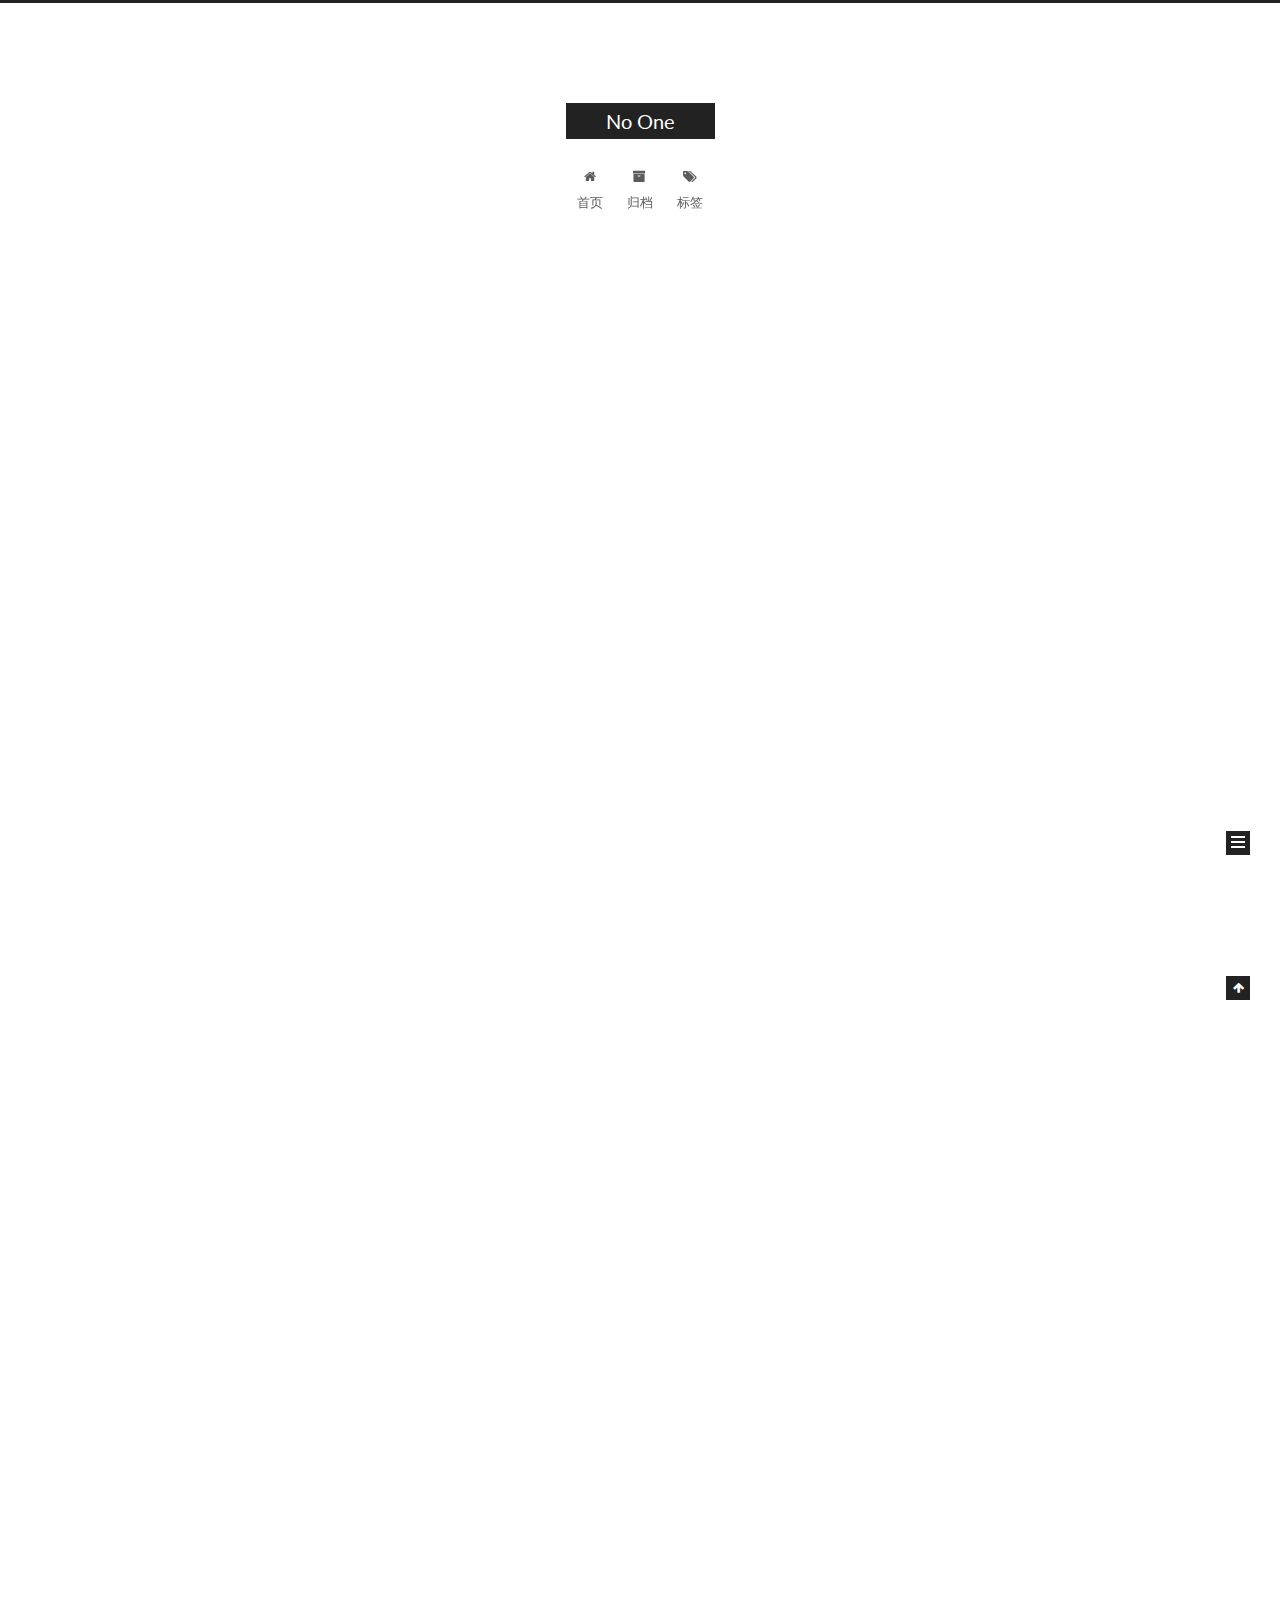
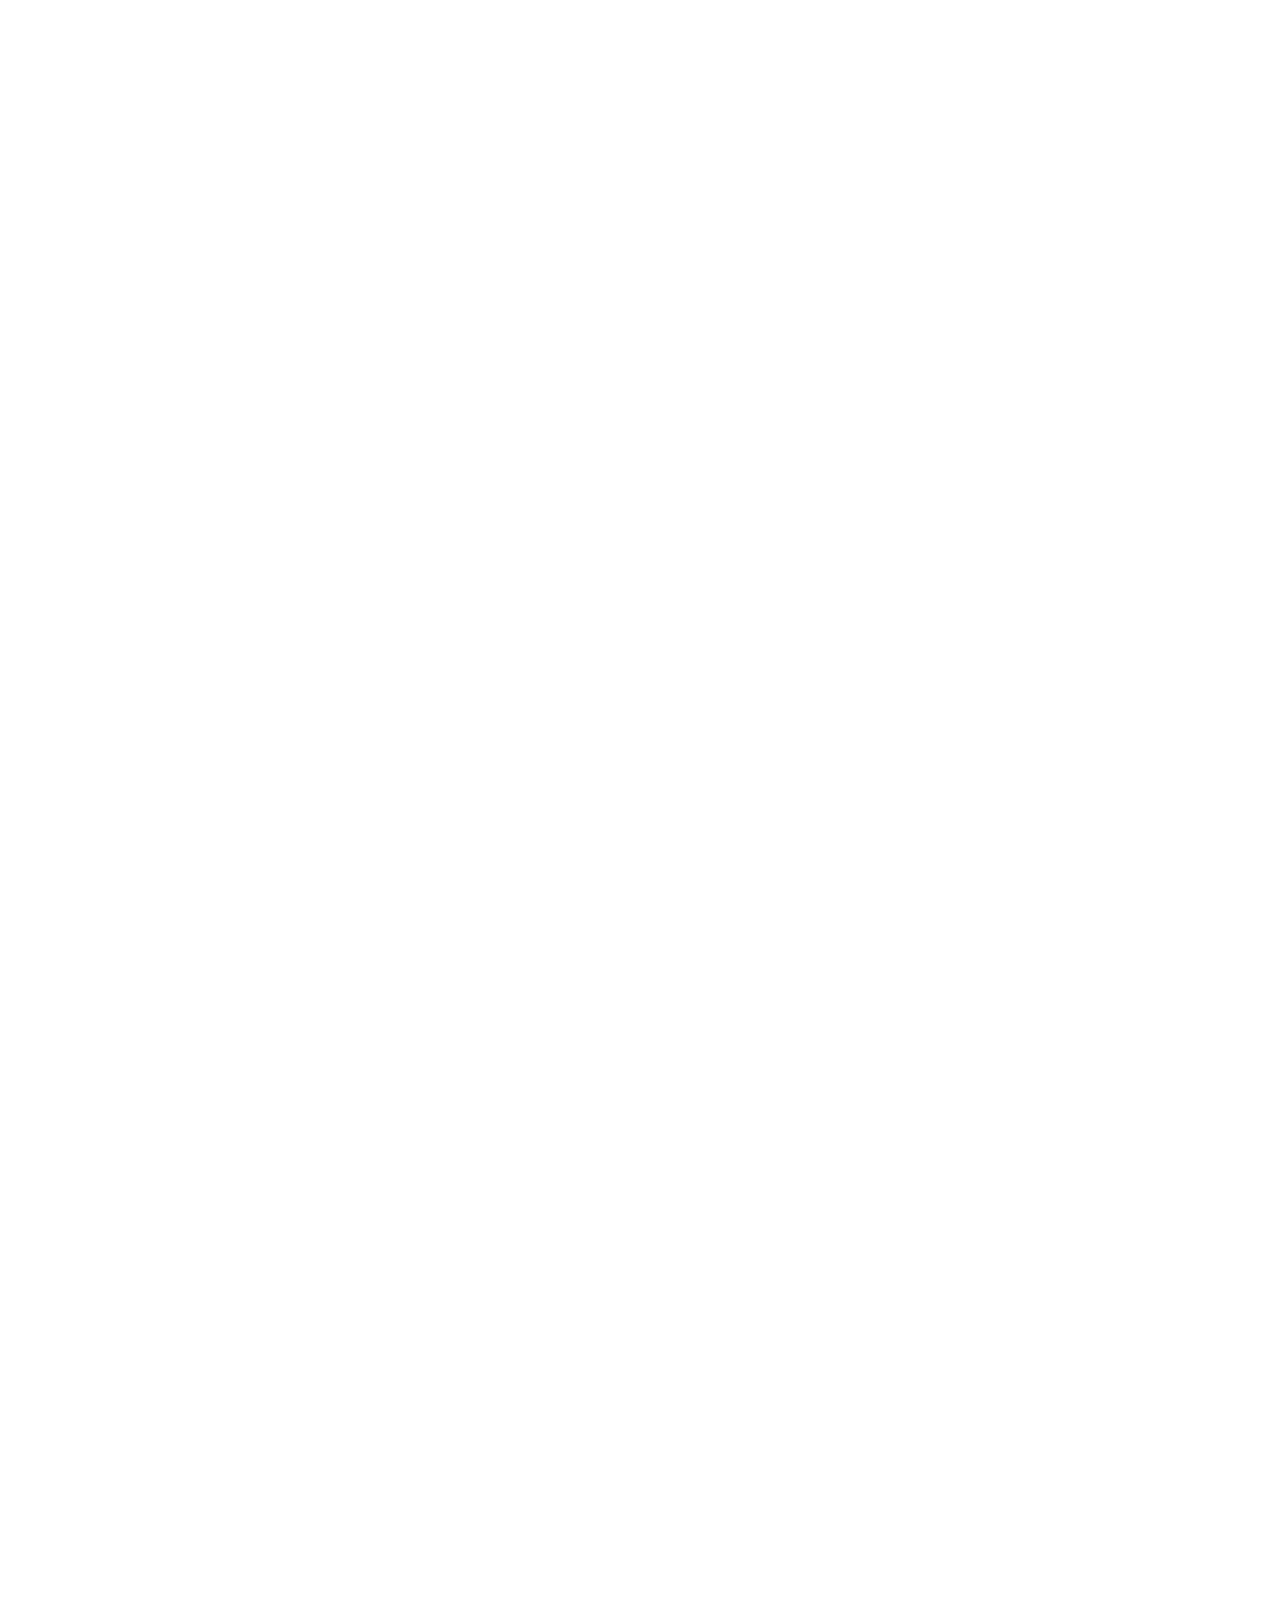
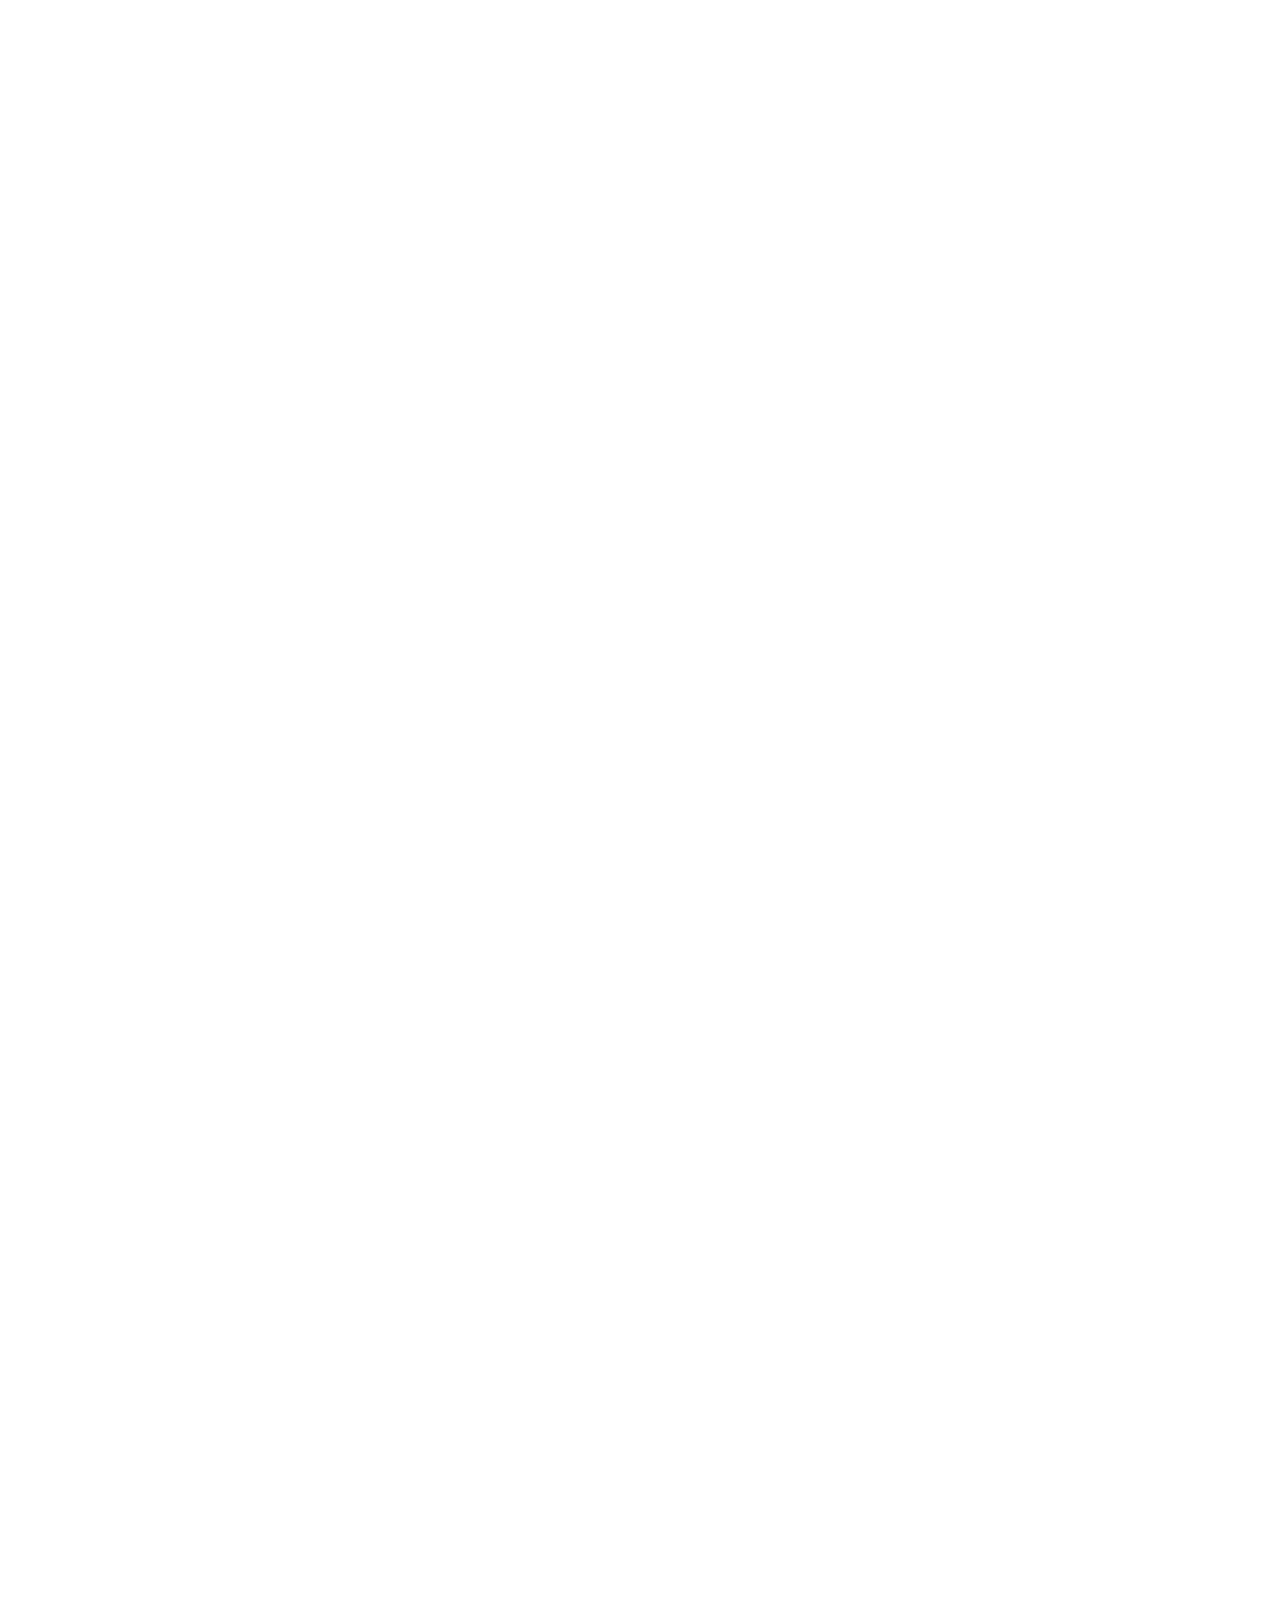
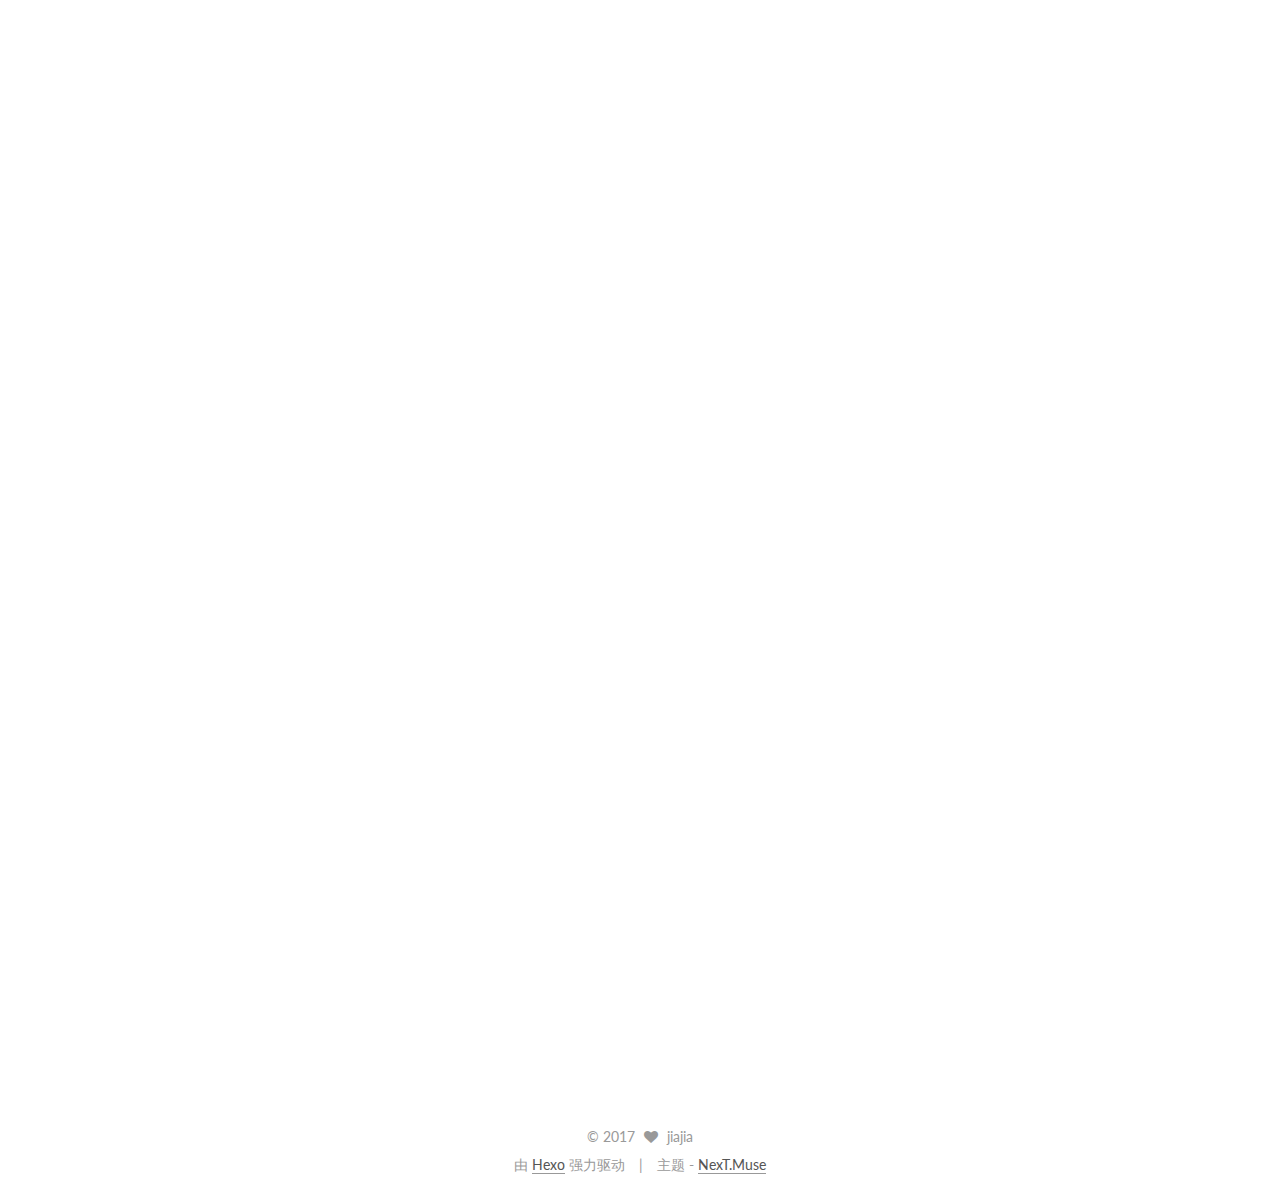
==== commit 63cb8924: "Site updated: 2017-06-19 20:07:42" ====
--- a/index.html
+++ b/index.html
@@ -254,6 +254,192 @@
   
 
   <article class="post post-type-normal " itemscope itemtype="http://schema.org/Article">
+    <link itemprop="mainEntityOfPage" href="http://26077jia.github.io/2017/06/19/ButterKnife 使用总结-jiajia/">
+
+    <span hidden itemprop="author" itemscope itemtype="http://schema.org/Person">
+      <meta itemprop="name" content="jiajia">
+      <meta itemprop="description" content="">
+      <meta itemprop="image" content="/images/avatar.gif">
+    </span>
+
+    <span hidden itemprop="publisher" itemscope itemtype="http://schema.org/Organization">
+      <meta itemprop="name" content="No One">
+    </span>
+
+    
+      <header class="post-header">
+
+        
+        
+          <h1 class="post-title" itemprop="name headline">
+                
+                <a class="post-title-link" href="/2017/06/19/ButterKnife 使用总结-jiajia/" itemprop="url">Welcome my sites</a></h1>
+        
+
+        <div class="post-meta">
+          <span class="post-time">
+            
+              <span class="post-meta-item-icon">
+                <i class="fa fa-calendar-o"></i>
+              </span>
+              
+                <span class="post-meta-item-text">发表于</span>
+              
+              <time title="创建于" itemprop="dateCreated datePublished" datetime="2017-06-19T20:01:00+08:00">
+                2017-06-19
+              </time>
+            
+
+            
+
+            
+          </span>
+
+          
+
+          
+            
+          
+
+          
+          
+
+          
+
+          
+
+          
+
+        </div>
+      </header>
+    
+
+    <div class="post-body" itemprop="articleBody">
+
+      
+      
+
+      
+        
+          
+            <h2 id="ButterKnife使用总结"><a href="#ButterKnife使用总结" class="headerlink" title="ButterKnife使用总结"></a>ButterKnife使用总结</h2><h4 id="一、简介"><a href="#一、简介" class="headerlink" title="一、简介"></a>一、简介</h4><blockquote>
+<p>Bufferknife 是一个专注于Android系统的View注入框架，控件一键化生成。</p>
+<p>优势：</p>
+<p>1、强大的View绑定和OnClick点击事件处理功能，简化代码，提升开发效率</p>
+<p>2、方便处理Adapter里的ViewHolder绑定问题</p>
+<p>3、运行时不会影响APP效率，使用配置方便</p>
+<p>4、代码清晰，可读性强</p>
+</blockquote>
+<h4 id="二、配置"><a href="#二、配置" class="headerlink" title="二、配置"></a>二、配置</h4><ol>
+<li>app/build.gradle 文件</li>
+</ol>
+<figure class="highlight java"><table><tr><td class="gutter"><pre><div class="line">1</div><div class="line">2</div><div class="line">3</div><div class="line">4</div><div class="line">5</div><div class="line">6</div><div class="line">7</div></pre></td><td class="code"><pre><div class="line">apply plugin: <span class="string">'android-apt'</span></div><div class="line"></div><div class="line">dependencies &#123;</div><div class="line">    ......</div><div class="line">    compile <span class="string">'com.jakewharton:butterknife:8.5.1'</span></div><div class="line">    apt <span class="string">'com.jakewharton:butterknife-compiler:8.5.1'</span></div><div class="line">&#125;</div></pre></td></tr></table></figure>
+<ol>
+<li>项目/build.gradle</li>
+</ol>
+<figure class="highlight java"><table><tr><td class="gutter"><pre><div class="line">1</div><div class="line">2</div><div class="line">3</div><div class="line">4</div><div class="line">5</div></pre></td><td class="code"><pre><div class="line">dependencies &#123;</div><div class="line">       ......</div><div class="line">        classpath <span class="string">'com.neenbedankt.gradle.plugins:android-apt:1.8'</span></div><div class="line">       </div><div class="line">    &#125;</div></pre></td></tr></table></figure>
+<h4 id="三、使用"><a href="#三、使用" class="headerlink" title="三、使用"></a>三、使用</h4><p>光标移至setContentView(R.layout.xxx),布局文件名xxx上；按下 Alt+Insert；选择Generate ButterKnife Injections</p>
+<h4 id="四、资源绑定"><a href="#四、资源绑定" class="headerlink" title="四、资源绑定"></a>四、资源绑定</h4><p><strong>注：  修饰类型不能是private或者staic。否则会报错</strong></p>
+<ul>
+<li><strong>@BindView()</strong>  控件id 注解</li>
+<li><strong>@BindView()</strong>  多个控件id 注解</li>
+</ul>
+<figure class="highlight plain"><table><tr><td class="gutter"><pre><div class="line">1</div><div class="line">2</div></pre></td><td class="code"><pre><div class="line">@BindViews(&#123; R.id.button1 , R.id.button2 , R.id.button3 &#125;) </div><div class="line">public List&lt;Button&gt; buttonList ;</div></pre></td></tr></table></figure>
+<ul>
+<li><p><strong>@BindString()</strong>  绑定string字符串</p>
+<figure class="highlight java"><table><tr><td class="gutter"><pre><div class="line">1</div><div class="line">2</div></pre></td><td class="code"><pre><div class="line"><span class="meta">@BindString</span>( R.string.app_name ) <span class="comment">//绑定 string 字符串 </span></div><div class="line">String meg;</div></pre></td></tr></table></figure>
+</li>
+<li><p><strong>@BindArray()</strong>  绑定string 里面array数组</p>
+<figure class="highlight java"><table><tr><td class="gutter"><pre><div class="line">1</div><div class="line">2</div></pre></td><td class="code"><pre><div class="line"><span class="meta">@BindArray</span>(R.array.locas ) <span class="comment">//绑定string 里面 array数组 </span></div><div class="line">String [] citys ;</div></pre></td></tr></table></figure>
+</li>
+<li><p><strong>@BindBitmap()</strong>  绑定Bitmap 资源</p>
+<figure class="highlight java"><table><tr><td class="gutter"><pre><div class="line">1</div><div class="line">2</div></pre></td><td class="code"><pre><div class="line"><span class="meta">@BindBitmap</span>( R.mipmap.icon_apple ) <span class="comment">//绑定 Bitmap 资源 </span></div><div class="line"><span class="keyword">public</span> Bitmap apple_bitmap ;</div></pre></td></tr></table></figure>
+</li>
+<li><p><strong>@BindColor()</strong>  绑定一个颜色值</p>
+</li>
+</ul>
+<figure class="highlight java"><table><tr><td class="gutter"><pre><div class="line">1</div><div class="line">2</div></pre></td><td class="code"><pre><div class="line"><span class="meta">@BindColor</span>( R.color.colorAccent ) </div><div class="line">- <span class="keyword">int</span> black ; <span class="comment">//绑定一个颜色值</span></div></pre></td></tr></table></figure>
+<ul>
+<li><strong>@BindDrawable()</strong>  绑定一个图片</li>
+</ul>
+<h4 id="四、事件绑定"><a href="#四、事件绑定" class="headerlink" title="四、事件绑定"></a>四、事件绑定</h4><p><strong>注：  这里的方法不能是private和staic</strong></p>
+<ul>
+<li><strong>@OnClick()</strong> 绑定控件点击事件</li>
+</ul>
+<figure class="highlight java"><table><tr><td class="gutter"><pre><div class="line">1</div><div class="line">2</div><div class="line">3</div></pre></td><td class="code"><pre><div class="line"><span class="meta">@OnClick</span>(R.id.btnA ) <span class="comment">//给 button1 设置一个点击事件 </span></div><div class="line"><span class="function"><span class="keyword">public</span> <span class="keyword">void</span> <span class="title">showToast</span><span class="params">()</span></span>&#123; </div><div class="line">    Toast.makeText(<span class="keyword">this</span>, <span class="string">"is a click"</span>, Toast.LENGTH_SHORT).show(); &#125;</div></pre></td></tr></table></figure>
+<ul>
+<li><strong>@OnLongClick()</strong> 绑定控件长点击事件</li>
+</ul>
+<figure class="highlight plain"><table><tr><td class="gutter"><pre><div class="line">1</div><div class="line">2</div><div class="line">3</div><div class="line">4</div><div class="line">5</div></pre></td><td class="code"><pre><div class="line">@OnLongClick(R.id.btnA)</div><div class="line">public Boolean showLongToast(View view)&#123;</div><div class="line">    return true;// Click事件被onLongClick处理掉</div><div class="line">    //return false;// Click事件不被onLongClick处理，后续仍会触发onClick事件</div><div class="line">&#125;</div></pre></td></tr></table></figure>
+<ul>
+<li><strong>@OnItemClick()</strong> 绑定列表项点击事件</li>
+</ul>
+<figure class="highlight java"><table><tr><td class="gutter"><pre><div class="line">1</div><div class="line">2</div><div class="line">3</div><div class="line">4</div><div class="line">5</div></pre></td><td class="code"><pre><div class="line"><span class="meta">@OnItemClick</span>(R.id.my_list)</div><div class="line"><span class="comment">//public void onItemClick(AdapterView&lt;?&gt; parent,View view,int postion,long id) 4个参数，可以实现一个</span></div><div class="line"><span class="function"><span class="keyword">void</span> <span class="title">onItemClick</span><span class="params">(<span class="keyword">int</span> postion)</span></span>&#123;</div><div class="line">    Toast.makeText(<span class="keyword">this</span>,adapter.getItem(postion).getName(),Toast.LENGTH_SHORT).SHOW();</div><div class="line">&#125;</div></pre></td></tr></table></figure>
+<ul>
+<li><strong>@OnItemLongClick()</strong> 绑定列表项长按事件</li>
+</ul>
+<figure class="highlight java"><table><tr><td class="gutter"><pre><div class="line">1</div><div class="line">2</div><div class="line">3</div><div class="line">4</div></pre></td><td class="code"><pre><div class="line"><span class="meta">@OnItemLongClick</span>(R.id.my_list_view) </div><div class="line"><span class="function"><span class="keyword">boolean</span> <span class="title">onItemLongClick</span><span class="params">(<span class="keyword">int</span> position)</span> </span>&#123; </div><div class="line">    Toast.makeText(<span class="keyword">this</span>, <span class="string">"You Long Click: "</span> + adapter.getItem(position).getName(),              Toast.LENGTH_SHORT).show(); </div><div class="line">    <span class="keyword">return</span> <span class="keyword">true</span>; <span class="comment">//if return false, the onItemClick() will be invoked when touch up &#125;</span></div></pre></td></tr></table></figure>
+<ul>
+<li><strong>@OnCheckedChanged()</strong> 绑定选择状态更改事件</li>
+</ul>
+<figure class="highlight java"><table><tr><td class="gutter"><pre><div class="line">1</div><div class="line">2</div><div class="line">3</div><div class="line">4</div><div class="line">5</div><div class="line">6</div><div class="line">7</div><div class="line">8</div><div class="line">9</div><div class="line">10</div><div class="line">11</div><div class="line">12</div><div class="line">13</div><div class="line">14</div><div class="line">15</div><div class="line">16</div><div class="line">17</div></pre></td><td class="code"><pre><div class="line"><span class="meta">@OnCheckedChanged</span>()</div><div class="line"><span class="function"><span class="keyword">public</span> <span class="keyword">void</span> <span class="title">OnCheckedChanged</span><span class="params">(CompoundButton buttonView, <span class="keyword">boolean</span> isChecked)</span> </span>&#123;  </div><div class="line">    <span class="keyword">switch</span> (buttonView.getId()) &#123; </div><div class="line">        <span class="keyword">case</span> R.id.a_simple_checkbox: </div><div class="line">            Toast.makeText(<span class="keyword">this</span>, <span class="string">"a_isChecked = "</span> + isChecked, Toast.LENGTH_SHORT).show(); </div><div class="line">            <span class="keyword">break</span>; </div><div class="line">        <span class="keyword">case</span> R.id.b_simple_checkbox: </div><div class="line">            Toast.makeText(<span class="keyword">this</span>, <span class="string">"b_isChecked = "</span> + isChecked,         Toast.LENGTH_SHORT).show(); </div><div class="line">            <span class="keyword">break</span>; </div><div class="line">        <span class="keyword">case</span> R.id.c_simple_checkbox: </div><div class="line">            Toast.makeText(<span class="keyword">this</span>, <span class="string">"c_isChecked = "</span> + isChecked, Toast.LENGTH_SHORT).show(); </div><div class="line">            <span class="keyword">break</span>; </div><div class="line">        <span class="keyword">default</span>: </div><div class="line">            <span class="keyword">break</span>; </div><div class="line">    &#125;</div><div class="line">    </div><div class="line">&#125;</div></pre></td></tr></table></figure>
+<ul>
+<li><strong>@OnTextChanged()</strong> 绑定空间文本更改事件</li>
+</ul>
+<figure class="highlight java"><table><tr><td class="gutter"><pre><div class="line">1</div><div class="line">2</div><div class="line">3</div><div class="line">4</div><div class="line">5</div><div class="line">6</div><div class="line">7</div><div class="line">8</div><div class="line">9</div><div class="line">10</div><div class="line">11</div><div class="line">12</div><div class="line">13</div></pre></td><td class="code"><pre><div class="line"><span class="comment">// 添加多回调方法的监听，利用指定回调，实现想回调的方法</span></div><div class="line"><span class="meta">@OnTextChanged</span>(value = R.id.mobileEditText, callback = OnTextChanged.Callback.BEFORE_TEXT_CHANGED)</div><div class="line"> <span class="function"><span class="keyword">void</span> <span class="title">beforeTextChanged</span><span class="params">(CharSequence s, <span class="keyword">int</span> start, <span class="keyword">int</span> count, <span class="keyword">int</span> after)</span> </span>&#123;</div><div class="line"></div><div class="line"> &#125;</div><div class="line"> <span class="meta">@OnTextChanged</span>(value = R.id.mobileEditText, callback = OnTextChanged.Callback.TEXT_CHANGED)</div><div class="line"> <span class="function"><span class="keyword">void</span> <span class="title">onTextChanged</span><span class="params">(CharSequence s, <span class="keyword">int</span> start, <span class="keyword">int</span> before, <span class="keyword">int</span> count)</span> </span>&#123;</div><div class="line"></div><div class="line"> &#125;</div><div class="line"> <span class="meta">@OnTextChanged</span>(value = R.id.mobileEditText, callback = OnTextChanged.Callback.AFTER_TEXT_CHANGED)</div><div class="line"> <span class="function"><span class="keyword">void</span> <span class="title">afterTextChanged</span><span class="params">(Editable s)</span> </span>&#123;</div><div class="line"></div><div class="line"> &#125;</div></pre></td></tr></table></figure>
+<p>1）对一组View进行统一操作</p>
+<p>1.装入一个List</p>
+<figure class="highlight java"><table><tr><td class="gutter"><pre><div class="line">1</div><div class="line">2</div></pre></td><td class="code"><pre><div class="line"><span class="meta">@Bind</span>(&#123; R.id.account_name, R.id.pwd, R.id.emaile &#125;)</div><div class="line"> List&lt;EditText&gt; accountViews;</div></pre></td></tr></table></figure>
+<p>2.设置统一处理</p>
+<figure class="highlight java"><table><tr><td class="gutter"><pre><div class="line">1</div><div class="line">2</div><div class="line">3</div><div class="line">4</div><div class="line">5</div><div class="line">6</div><div class="line">7</div><div class="line">8</div><div class="line">9</div><div class="line">10</div></pre></td><td class="code"><pre><div class="line"><span class="keyword">static</span> <span class="keyword">final</span> ButterKnife.Action&lt;View&gt; DISABLE = <span class="keyword">new</span> ButterKnife.Action&lt;View&gt;() &#123;</div><div class="line">   <span class="meta">@Override</span> <span class="function"><span class="keyword">public</span> <span class="keyword">void</span> <span class="title">apply</span><span class="params">(View view, <span class="keyword">int</span> index)</span> </span>&#123;</div><div class="line">     view.setEnabled(<span class="keyword">false</span>);</div><div class="line">   &#125;</div><div class="line"> &#125;;</div><div class="line"> <span class="keyword">static</span> <span class="keyword">final</span> ButterKnife.Setter&lt;View, Boolean&gt; ENABLED = <span class="keyword">new</span> ButterKnife.Setter&lt;View, Boolean&gt;() &#123;</div><div class="line">   <span class="meta">@Override</span> <span class="function"><span class="keyword">public</span> <span class="keyword">void</span> <span class="title">set</span><span class="params">(View view, Boolean value, <span class="keyword">int</span> index)</span> </span>&#123;</div><div class="line">     view.setEnabled(value);</div><div class="line">   &#125;</div><div class="line"> &#125;;</div></pre></td></tr></table></figure>
+<p>3.统一操作处理，例如设置是否可点击，属性等</p>
+<figure class="highlight java"><table><tr><td class="gutter"><pre><div class="line">1</div><div class="line">2</div></pre></td><td class="code"><pre><div class="line">ButterKnife.apply(accountViews,DISABLE);</div><div class="line">ButterKnifer.apply(accountViews,ENABLE,<span class="keyword">false</span>);</div></pre></td></tr></table></figure>
+<p>2）可选绑定</p>
+<p>默认情况下，“绑定”和“监听”绑定都是必需的。如果不能找到目标视图，将抛出异常。所以做空处理</p>
+<figure class="highlight java"><table><tr><td class="gutter"><pre><div class="line">1</div><div class="line">2</div><div class="line">3</div><div class="line">4</div><div class="line">5</div></pre></td><td class="code"><pre><div class="line"><span class="meta">@Nullable</span> <span class="meta">@Bind</span>(R.id.might_not_be_there) TextView mightNotBeThere;</div><div class="line"></div><div class="line"><span class="meta">@Nullable</span> <span class="meta">@OnClick</span>(R.id.maybe_missing) <span class="function"><span class="keyword">void</span> <span class="title">onMaybeMissingClicked</span><span class="params">()</span> </span>&#123;</div><div class="line">   <span class="comment">// TODO ...</span></div><div class="line"> &#125;</div></pre></td></tr></table></figure>
+<h4 id="五、插件安装-Zelezny"><a href="#五、插件安装-Zelezny" class="headerlink" title="五、插件安装 Zelezny"></a>五、插件安装 Zelezny</h4>
+          
+        
+      
+    </div>
+
+    <div>
+      
+    </div>
+
+    <div>
+      
+    </div>
+
+    <div>
+      
+    </div>
+
+    <footer class="post-footer">
+      
+
+      
+
+      
+
+      
+      
+        <div class="post-eof"></div>
+      
+    </footer>
+  </article>
+
+
+    
+      
+
+  
+
+  
+  
+  
+
+  <article class="post post-type-normal " itemscope itemtype="http://schema.org/Article">
     <link itemprop="mainEntityOfPage" href="http://26077jia.github.io/2017/06/02/hello-world/">
 
     <span hidden itemprop="author" itemscope itemtype="http://schema.org/Person">
@@ -410,7 +596,7 @@
           
             <div class="site-state-item site-state-posts">
               <a href="/archives">
-                <span class="site-state-item-count">1</span>
+                <span class="site-state-item-count">2</span>
                 <span class="site-state-item-name">日志</span>
               </a>
             </div>
--- a/css/main.css
+++ b/css/main.css
@@ -1676,7 +1676,7 @@
   width: 4px;
   height: 4px;
   border-radius: 50%;
-  background: #f6298b;
+  background: #bfff1a;
 }
 .links-of-blogroll {
   font-size: 13px;
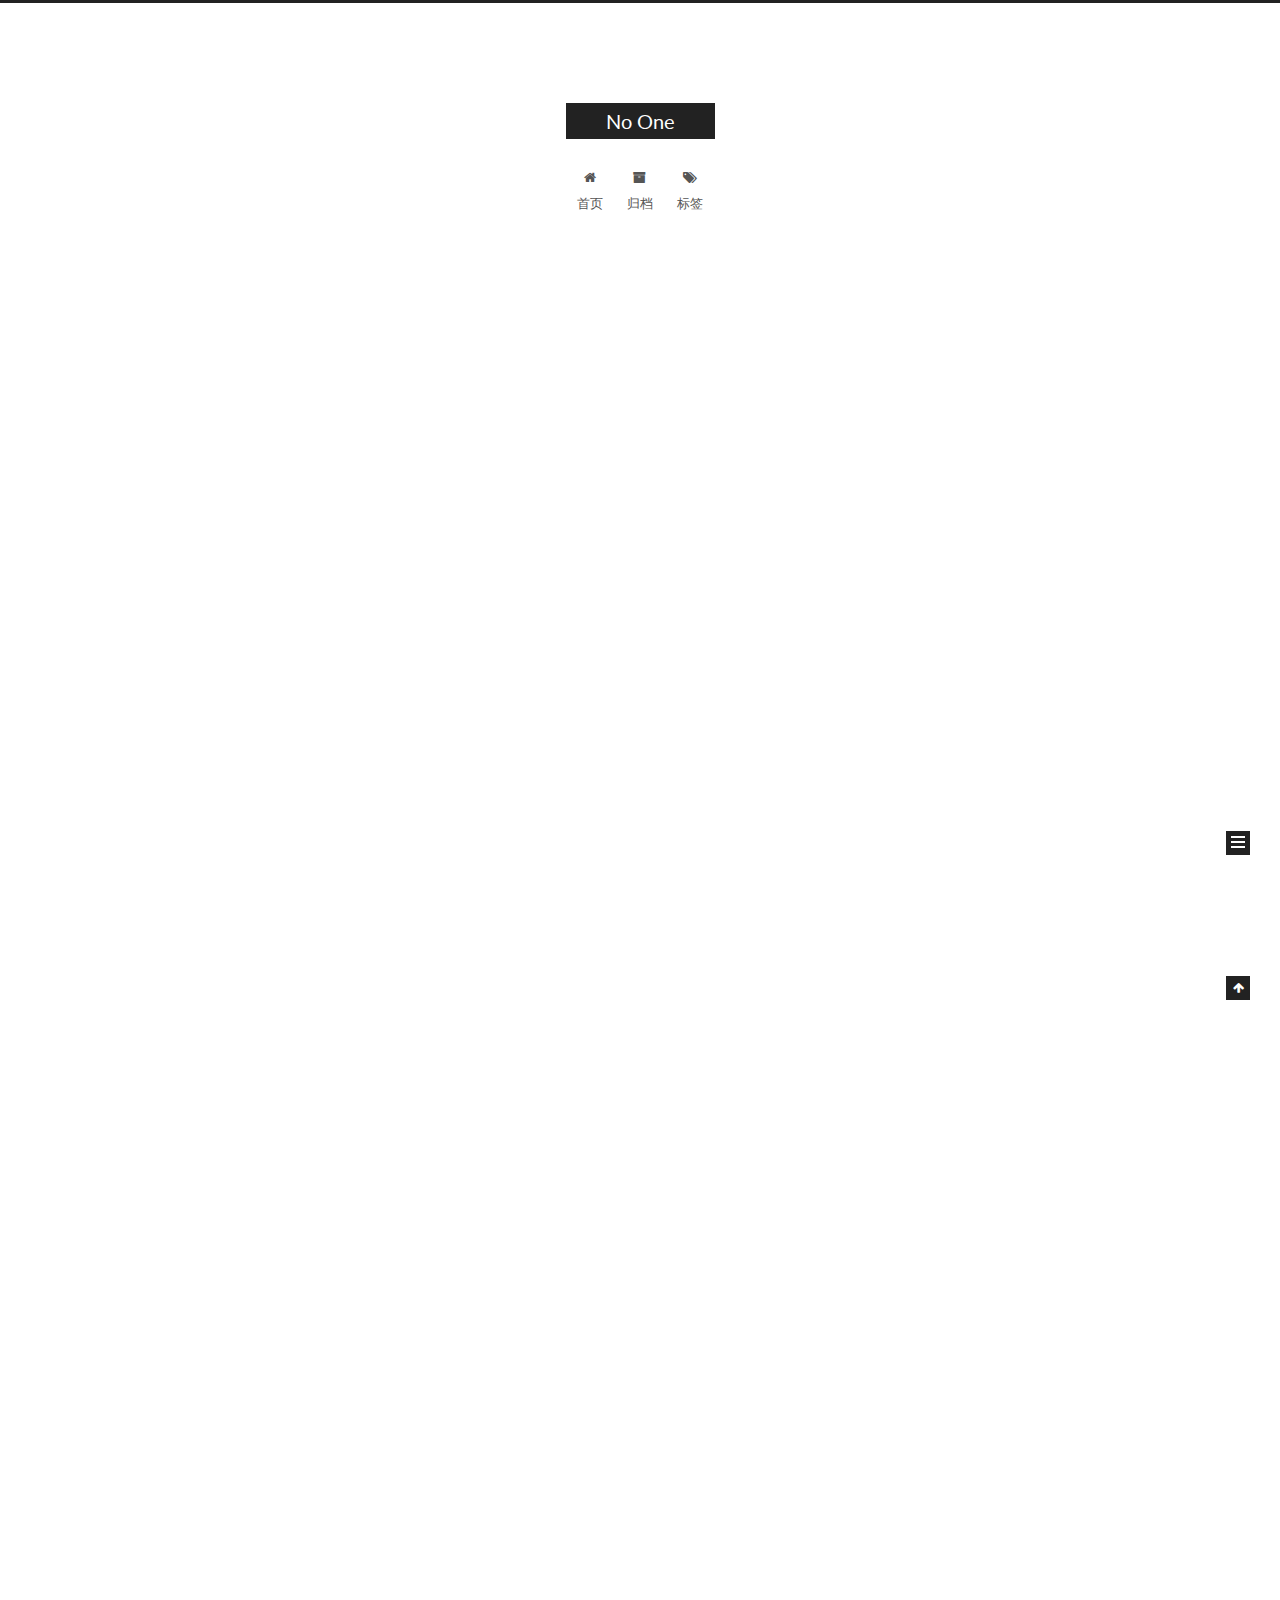
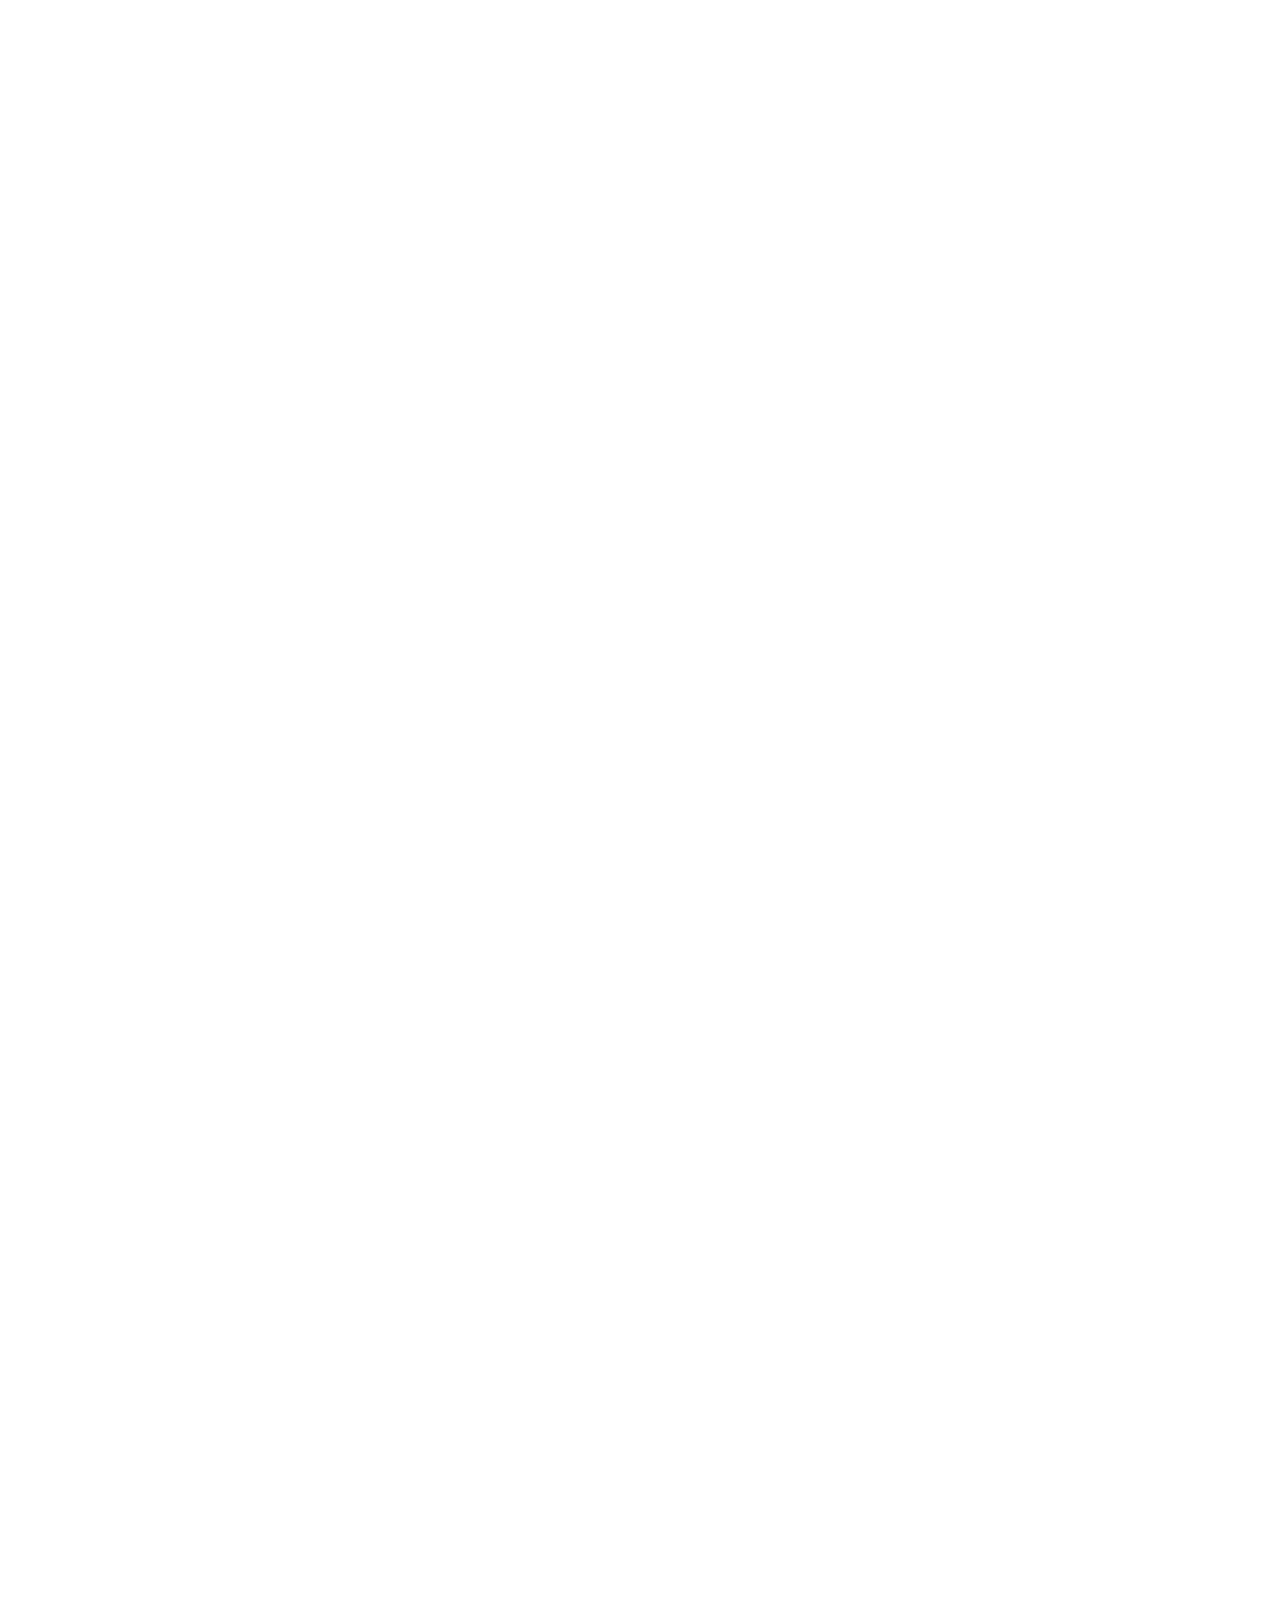
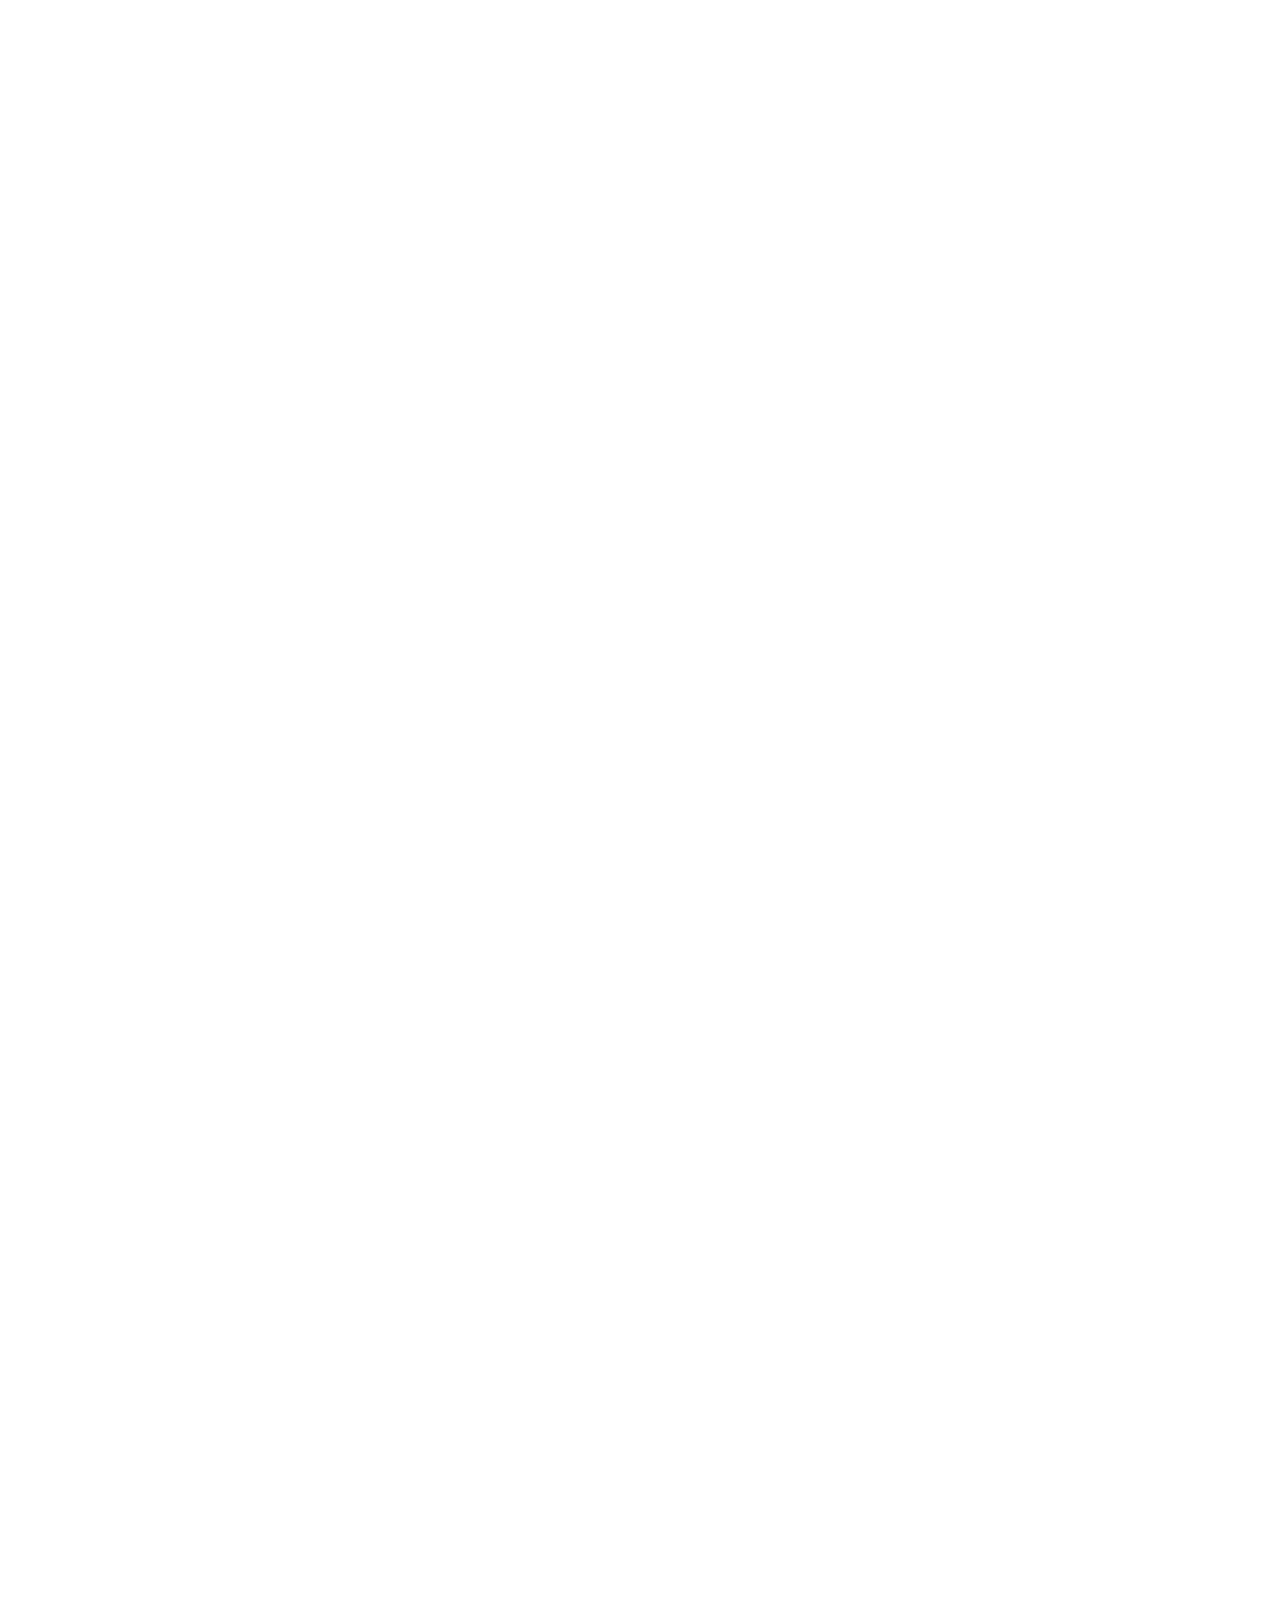
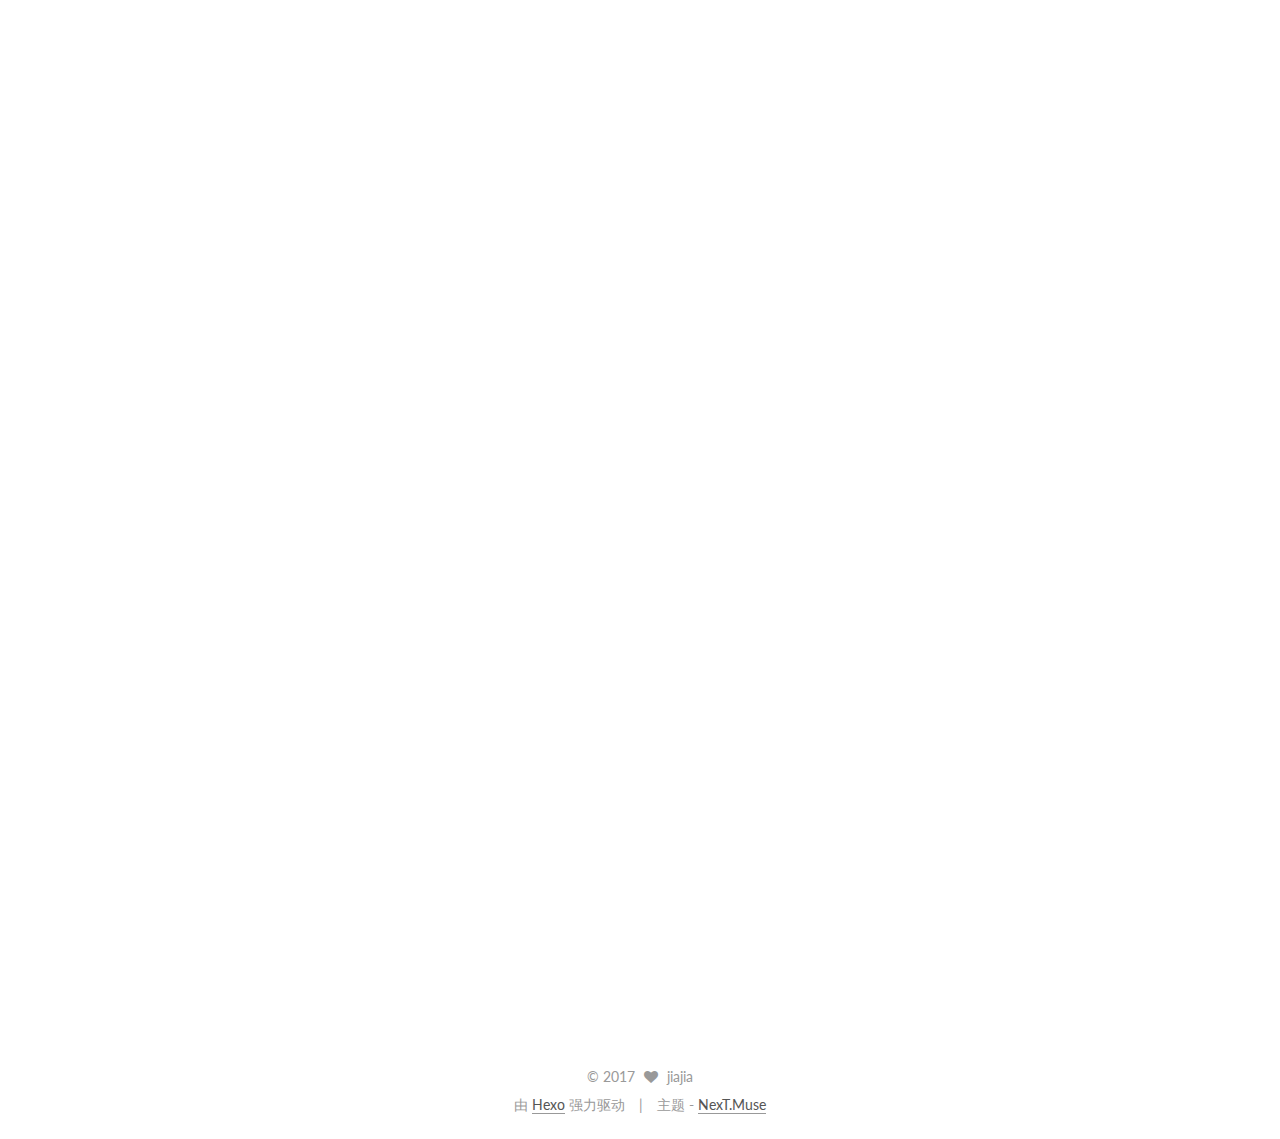
==== commit 97d2a5cb: "Site updated: 2017-06-19 20:25:04" ====
--- a/index.html
+++ b/index.html
@@ -322,7 +322,7 @@
       
         
           
-            <h2 id="ButterKnife使用总结"><a href="#ButterKnife使用总结" class="headerlink" title="ButterKnife使用总结"></a>ButterKnife使用总结</h2><h4 id="一、简介"><a href="#一、简介" class="headerlink" title="一、简介"></a>一、简介</h4><blockquote>
+            <h4 id="一、简介"><a href="#一、简介" class="headerlink" title="一、简介"></a>一、简介</h4><blockquote>
 <p>Bufferknife 是一个专注于Android系统的View注入框架，控件一键化生成。</p>
 <p>优势：</p>
 <p>1、强大的View绑定和OnClick点击事件处理功能，简化代码，提升开发效率</p>
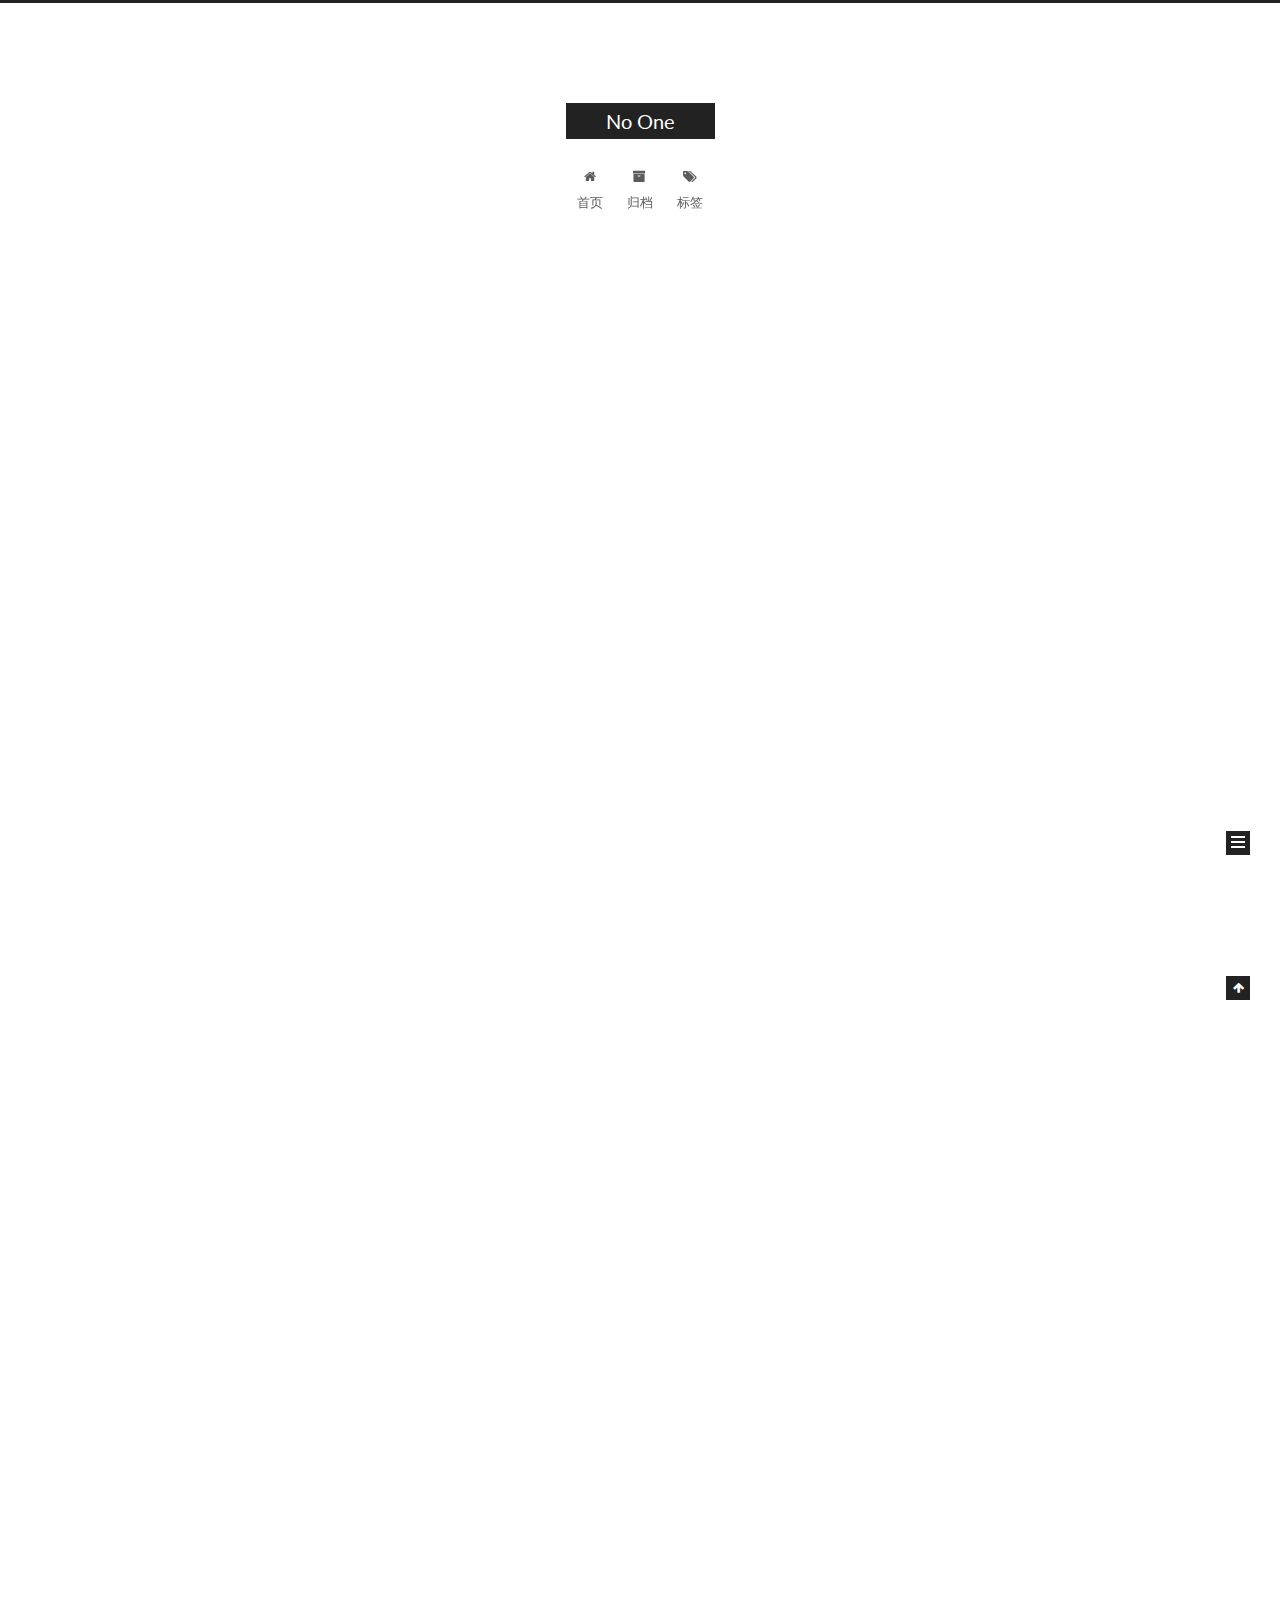
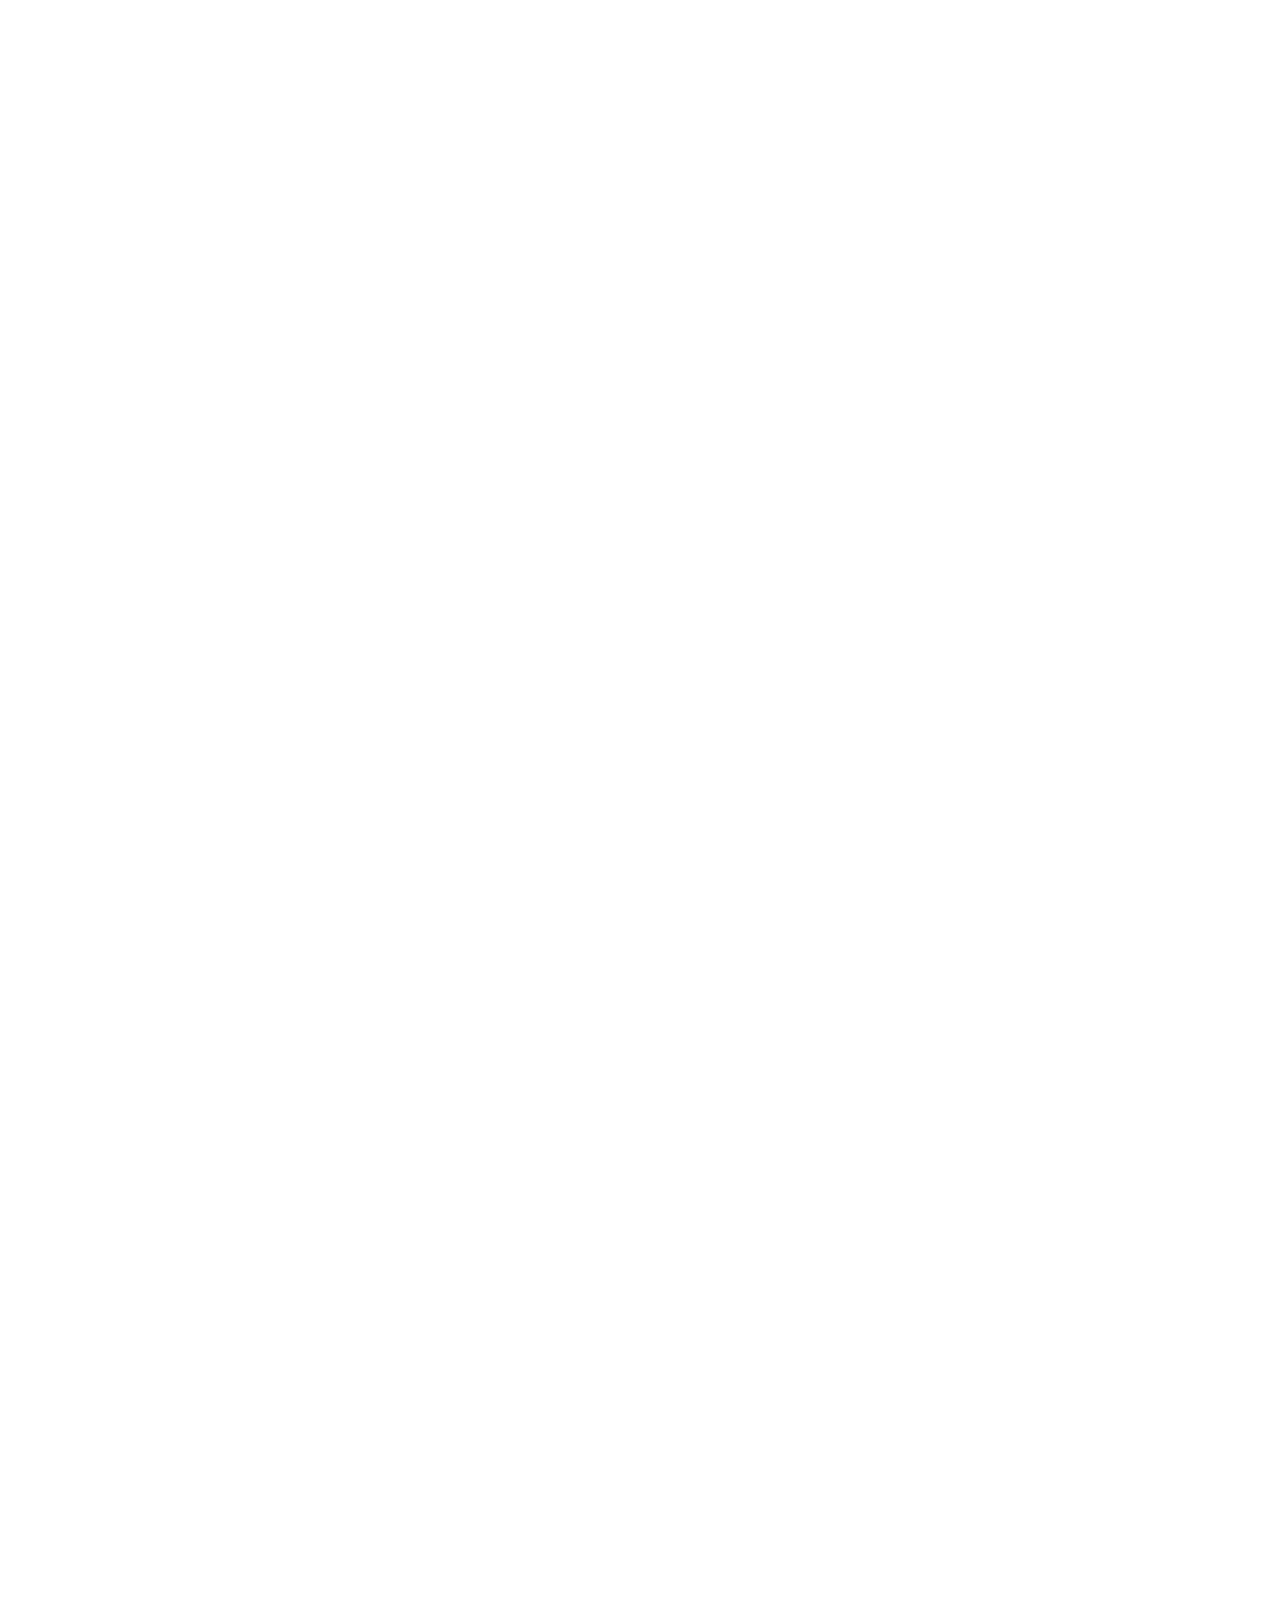
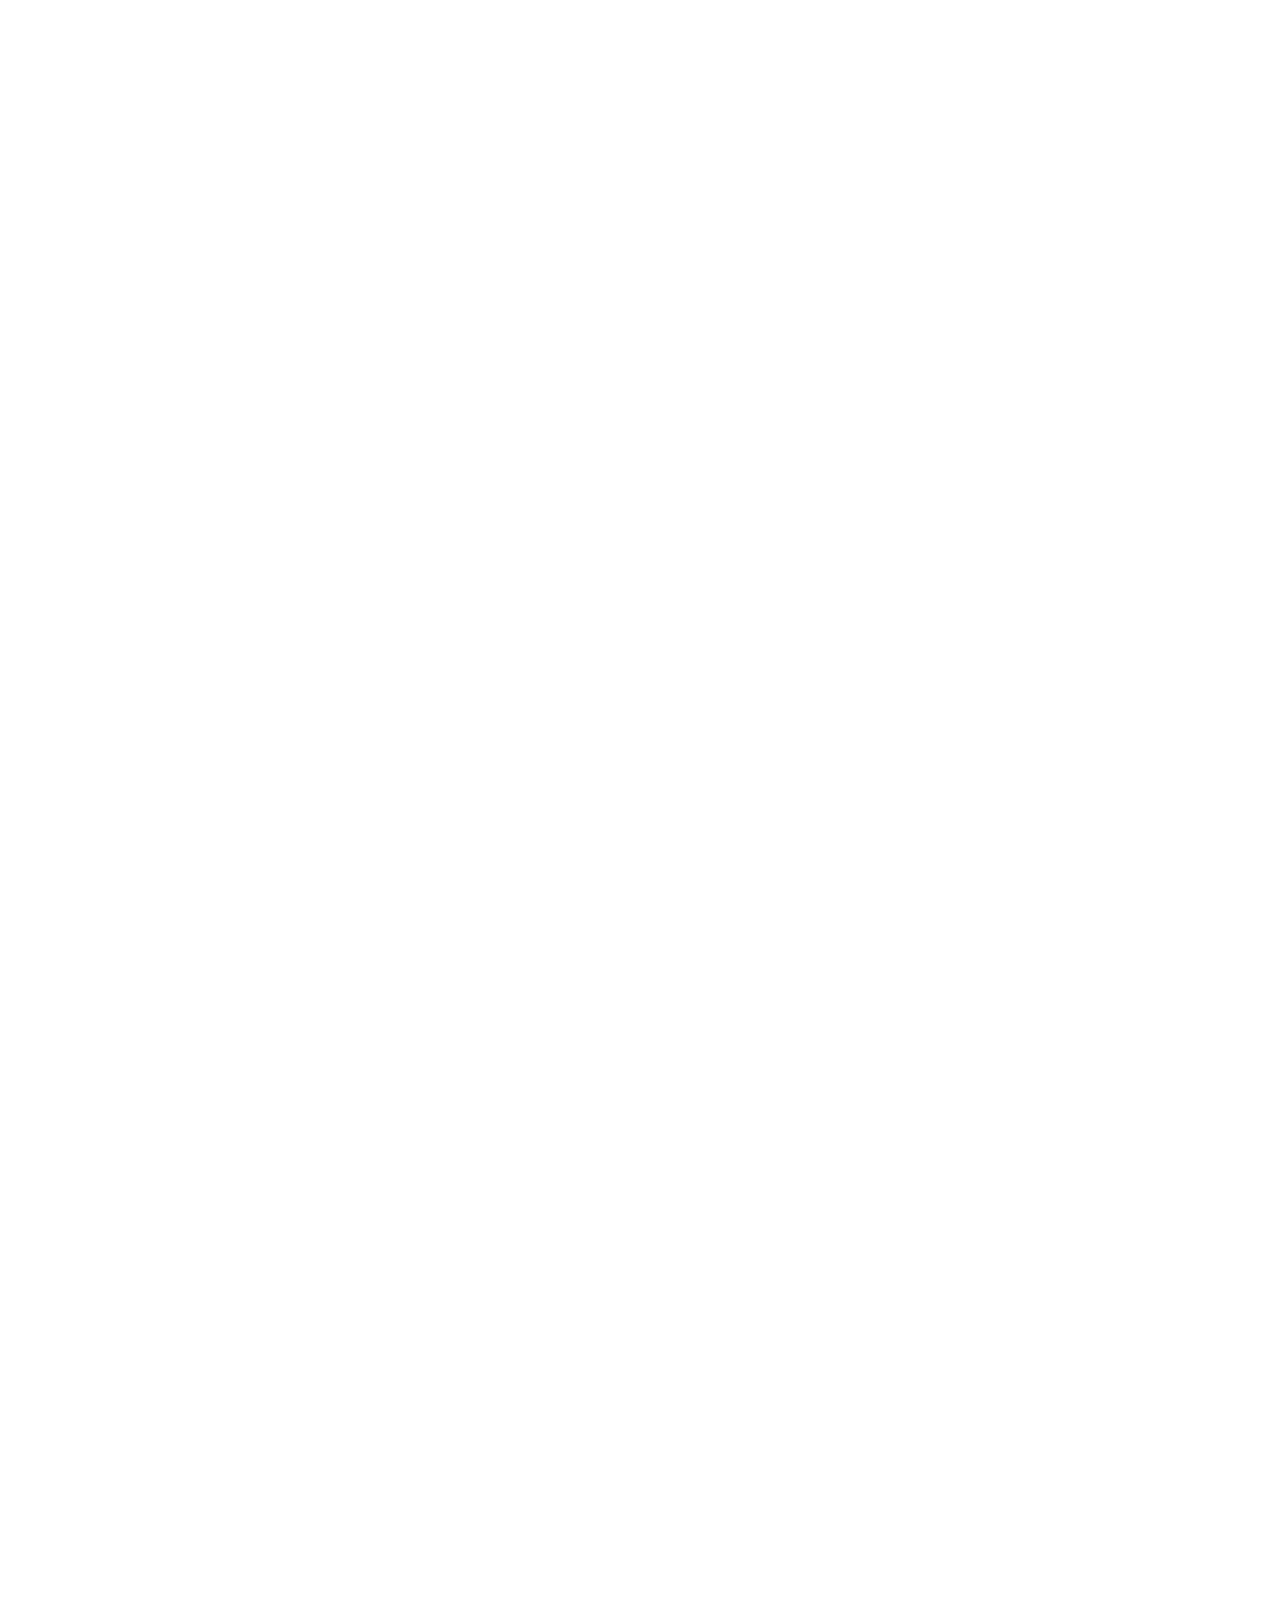
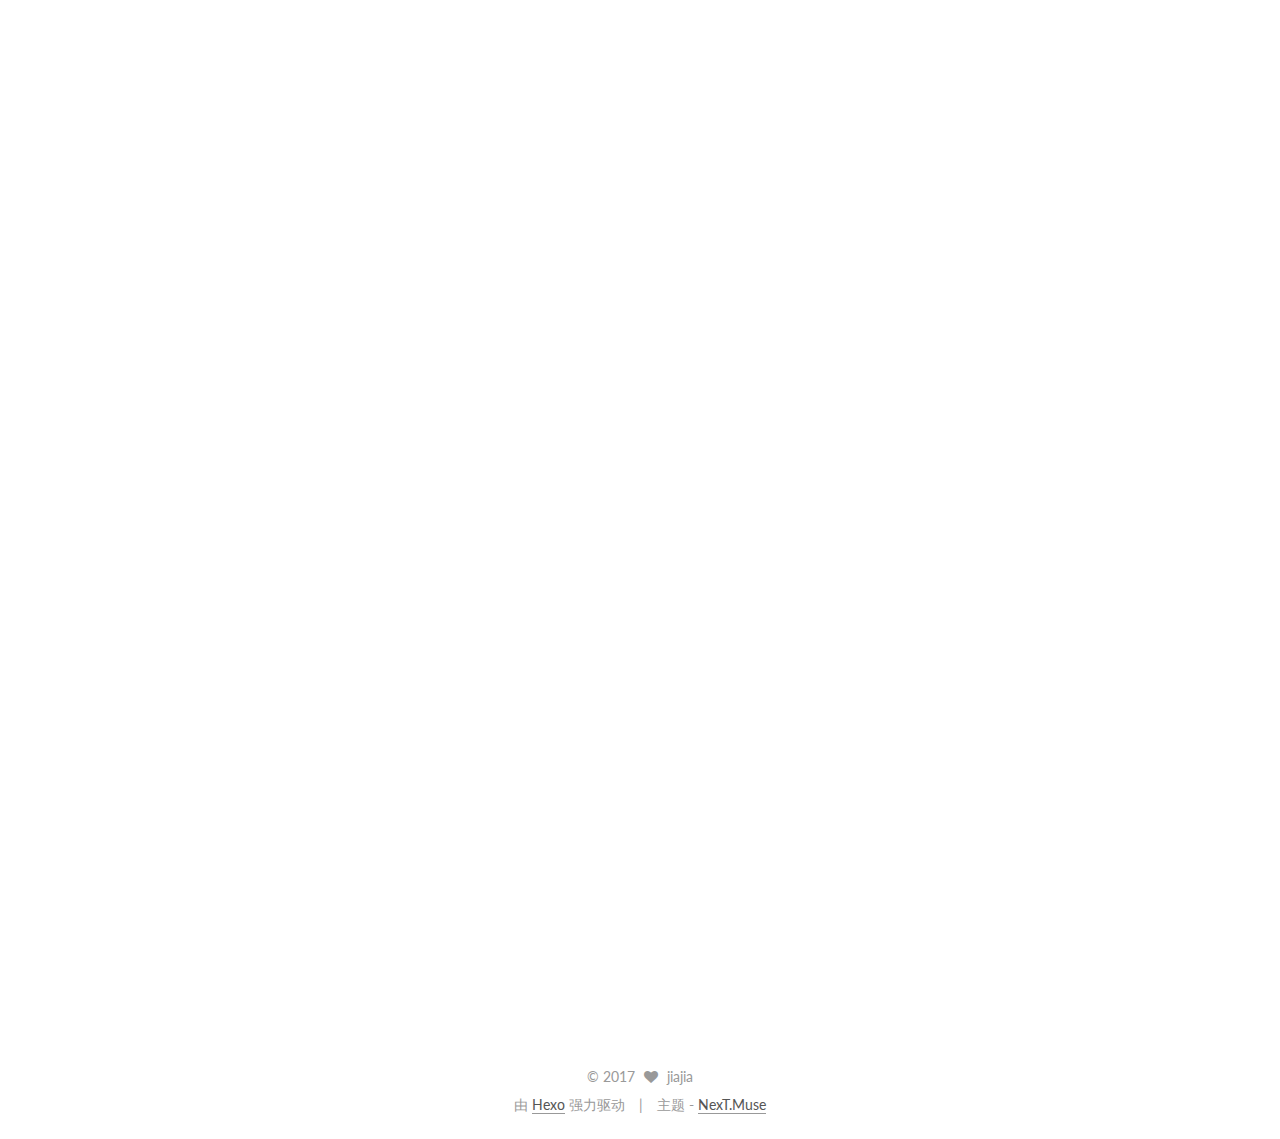
==== commit b08b085a: "update" ====
--- a/index.html
+++ b/index.html
@@ -273,7 +273,7 @@
         
           <h1 class="post-title" itemprop="name headline">
                 
-                <a class="post-title-link" href="/2017/06/19/ButterKnife 使用总结-jiajia/" itemprop="url">Welcome my sites</a></h1>
+                <a class="post-title-link" href="/2017/06/19/ButterKnife 使用总结-jiajia/" itemprop="url">ButterKnifer 使用总结</a></h1>
         
 
         <div class="post-meta">
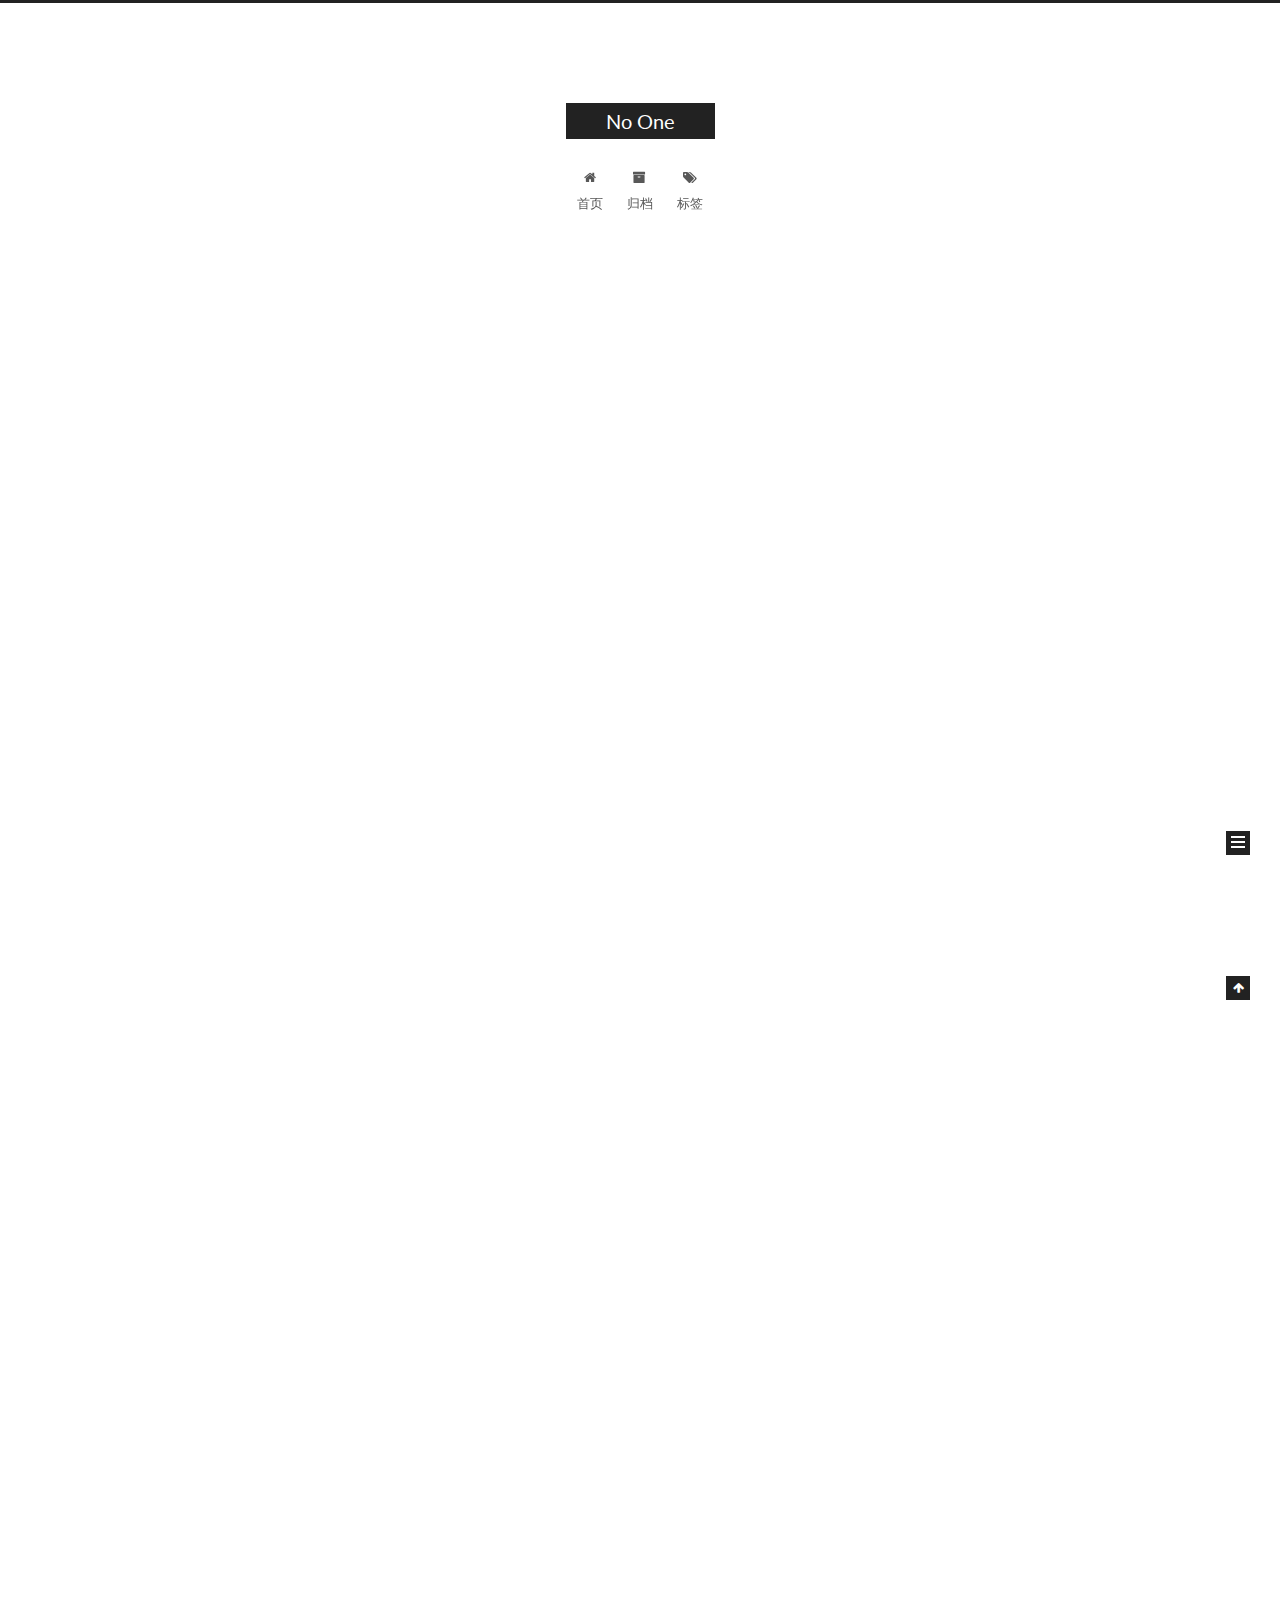
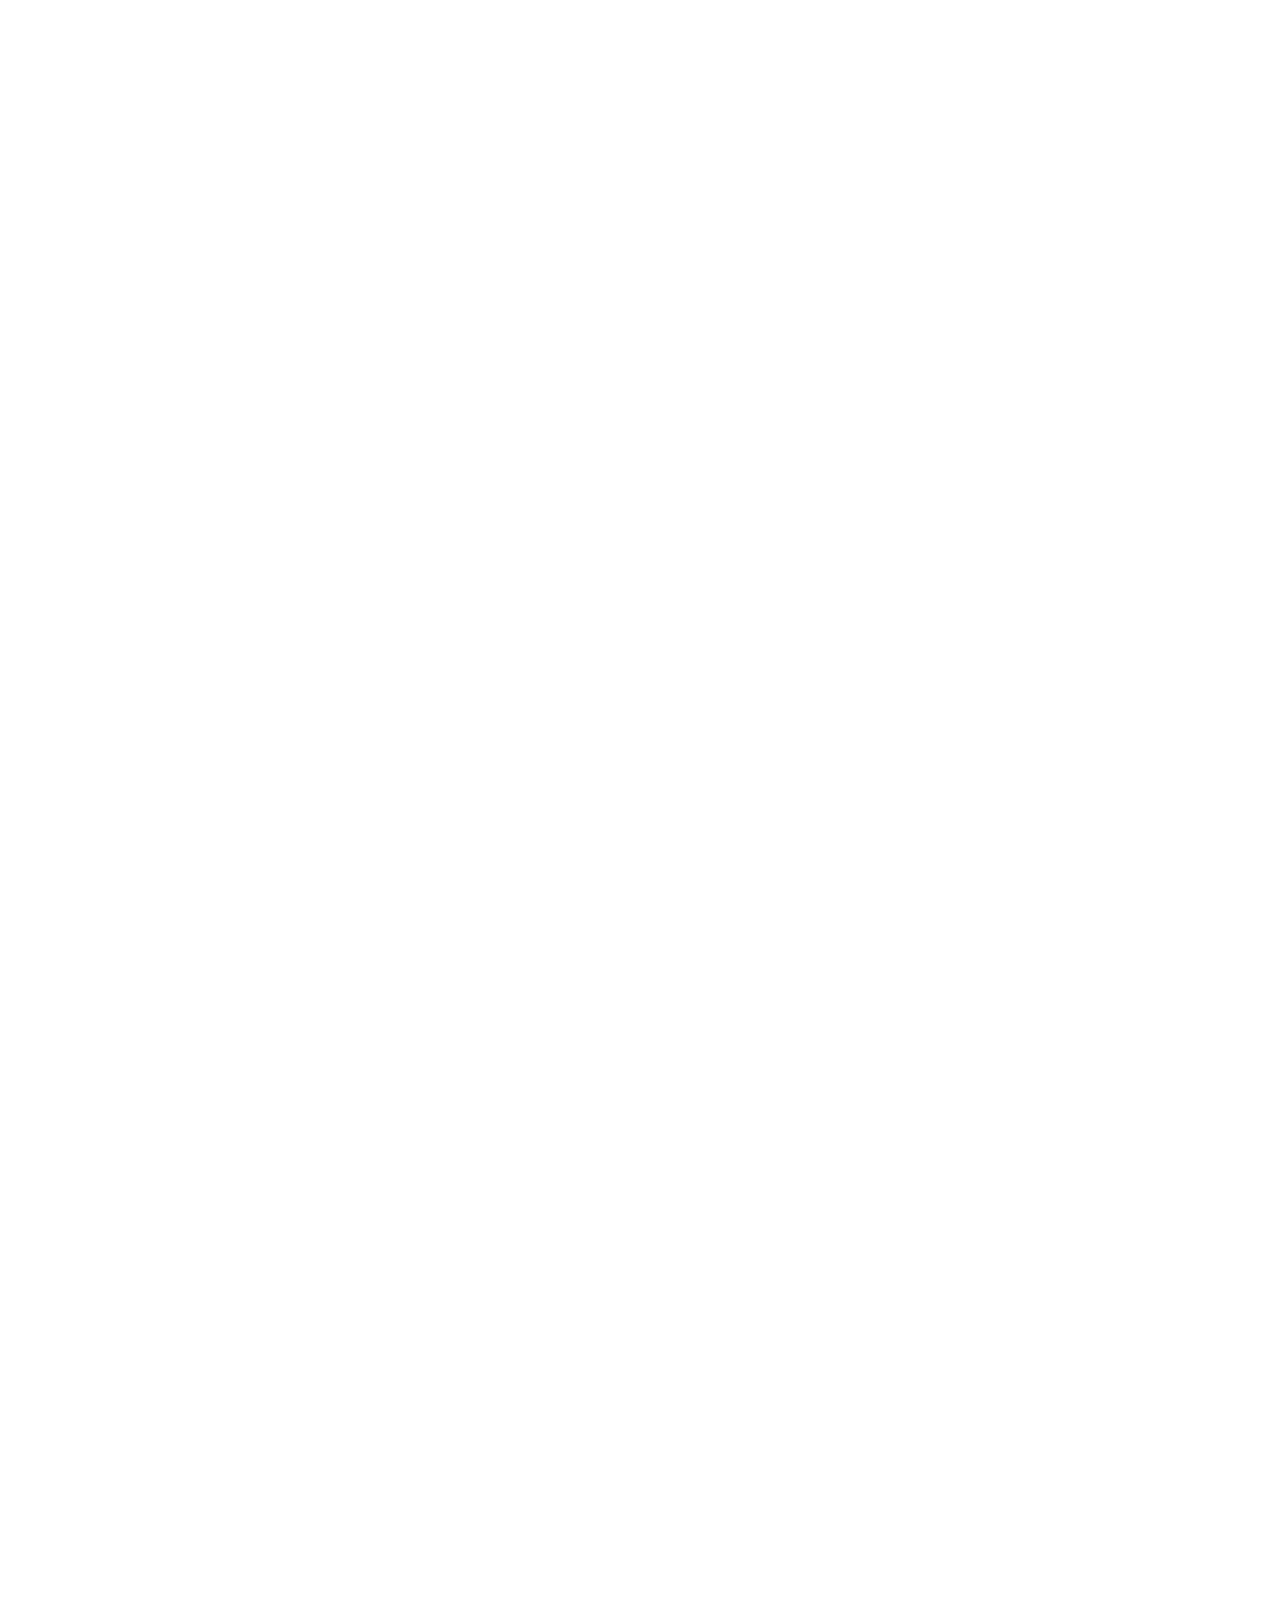
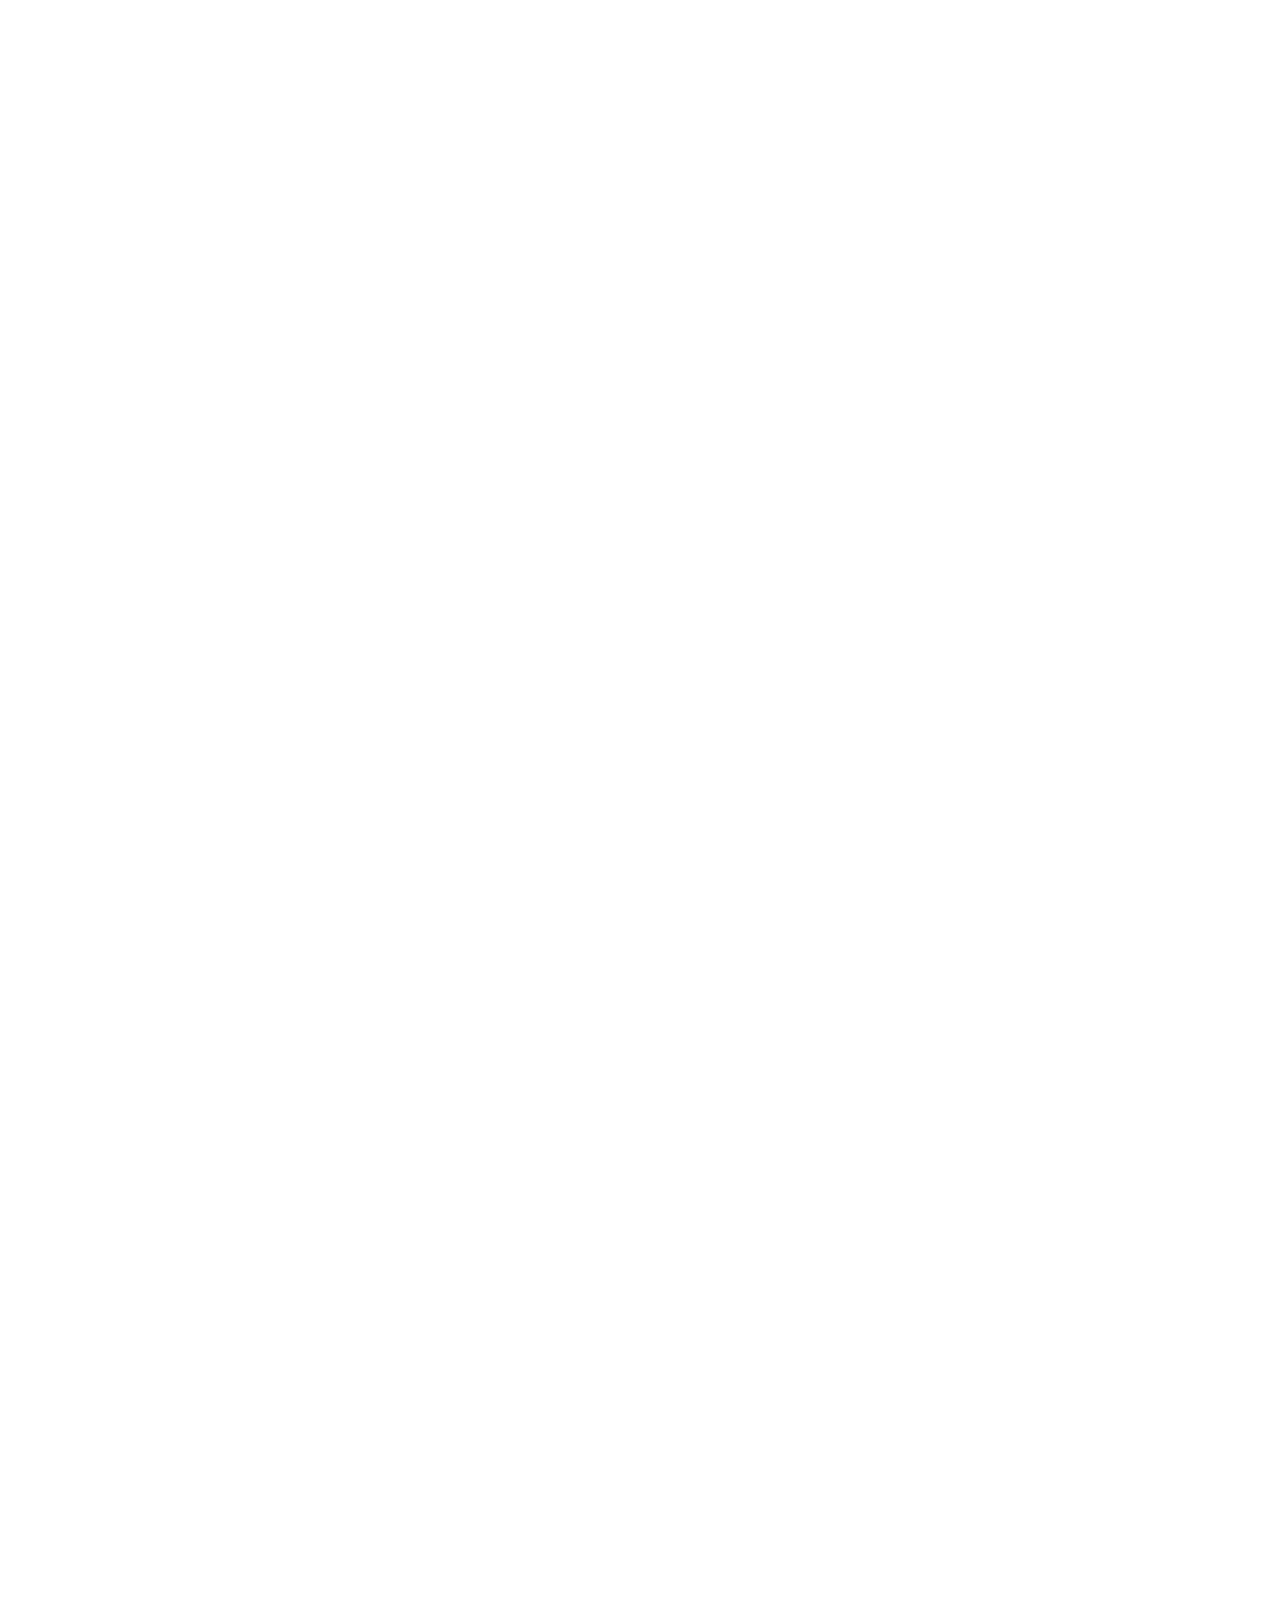
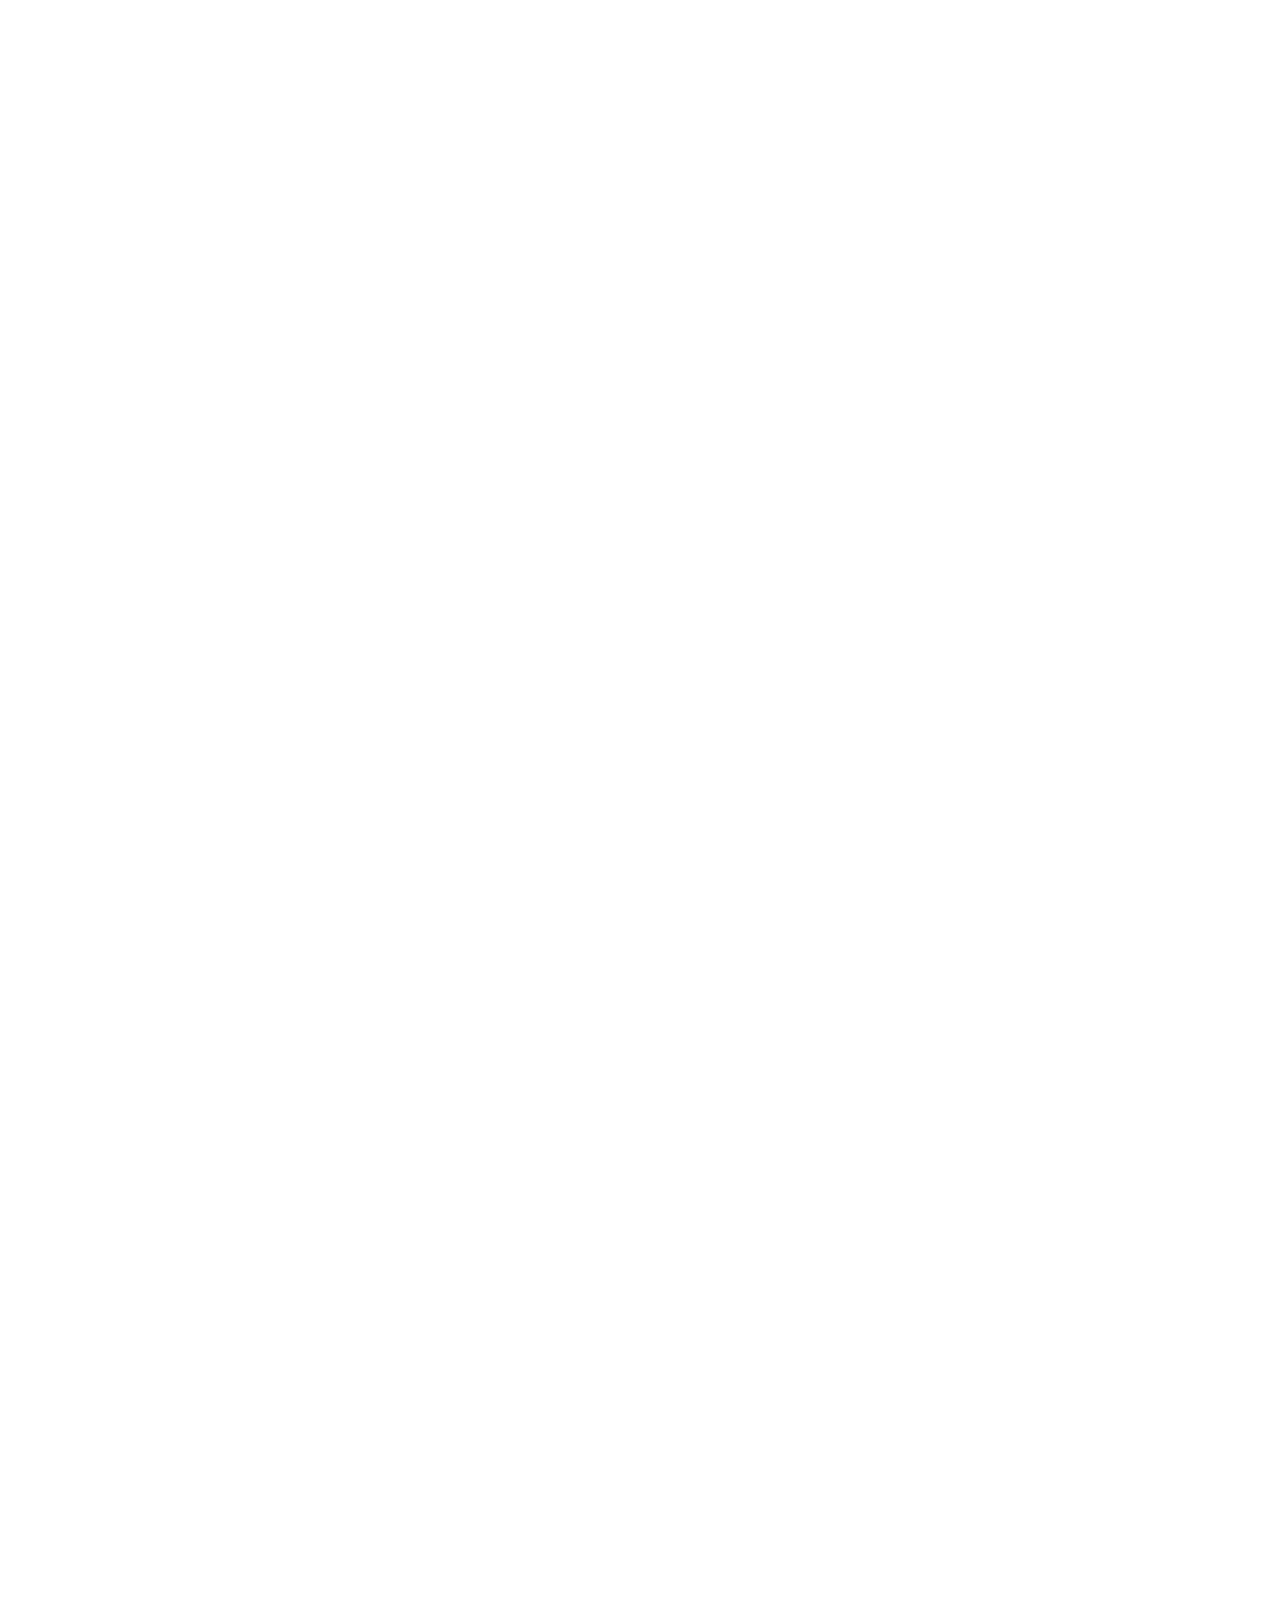
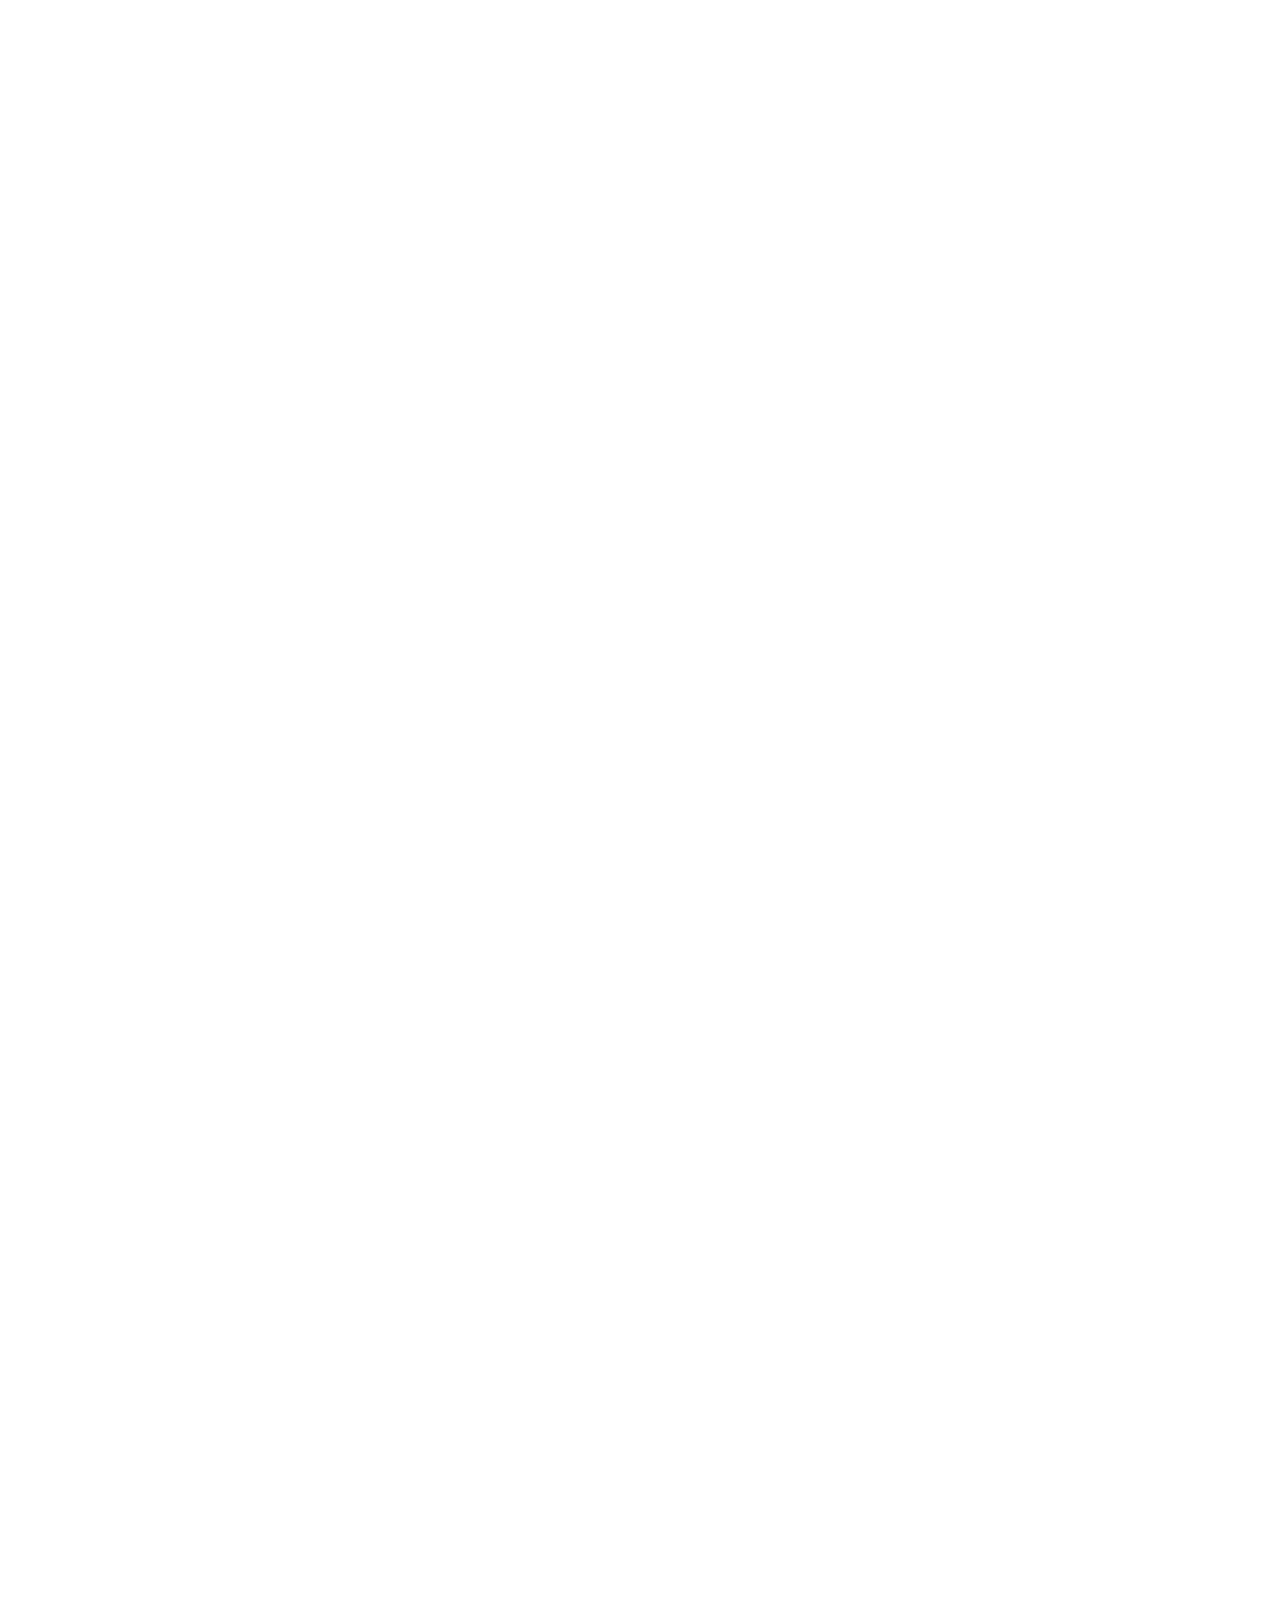
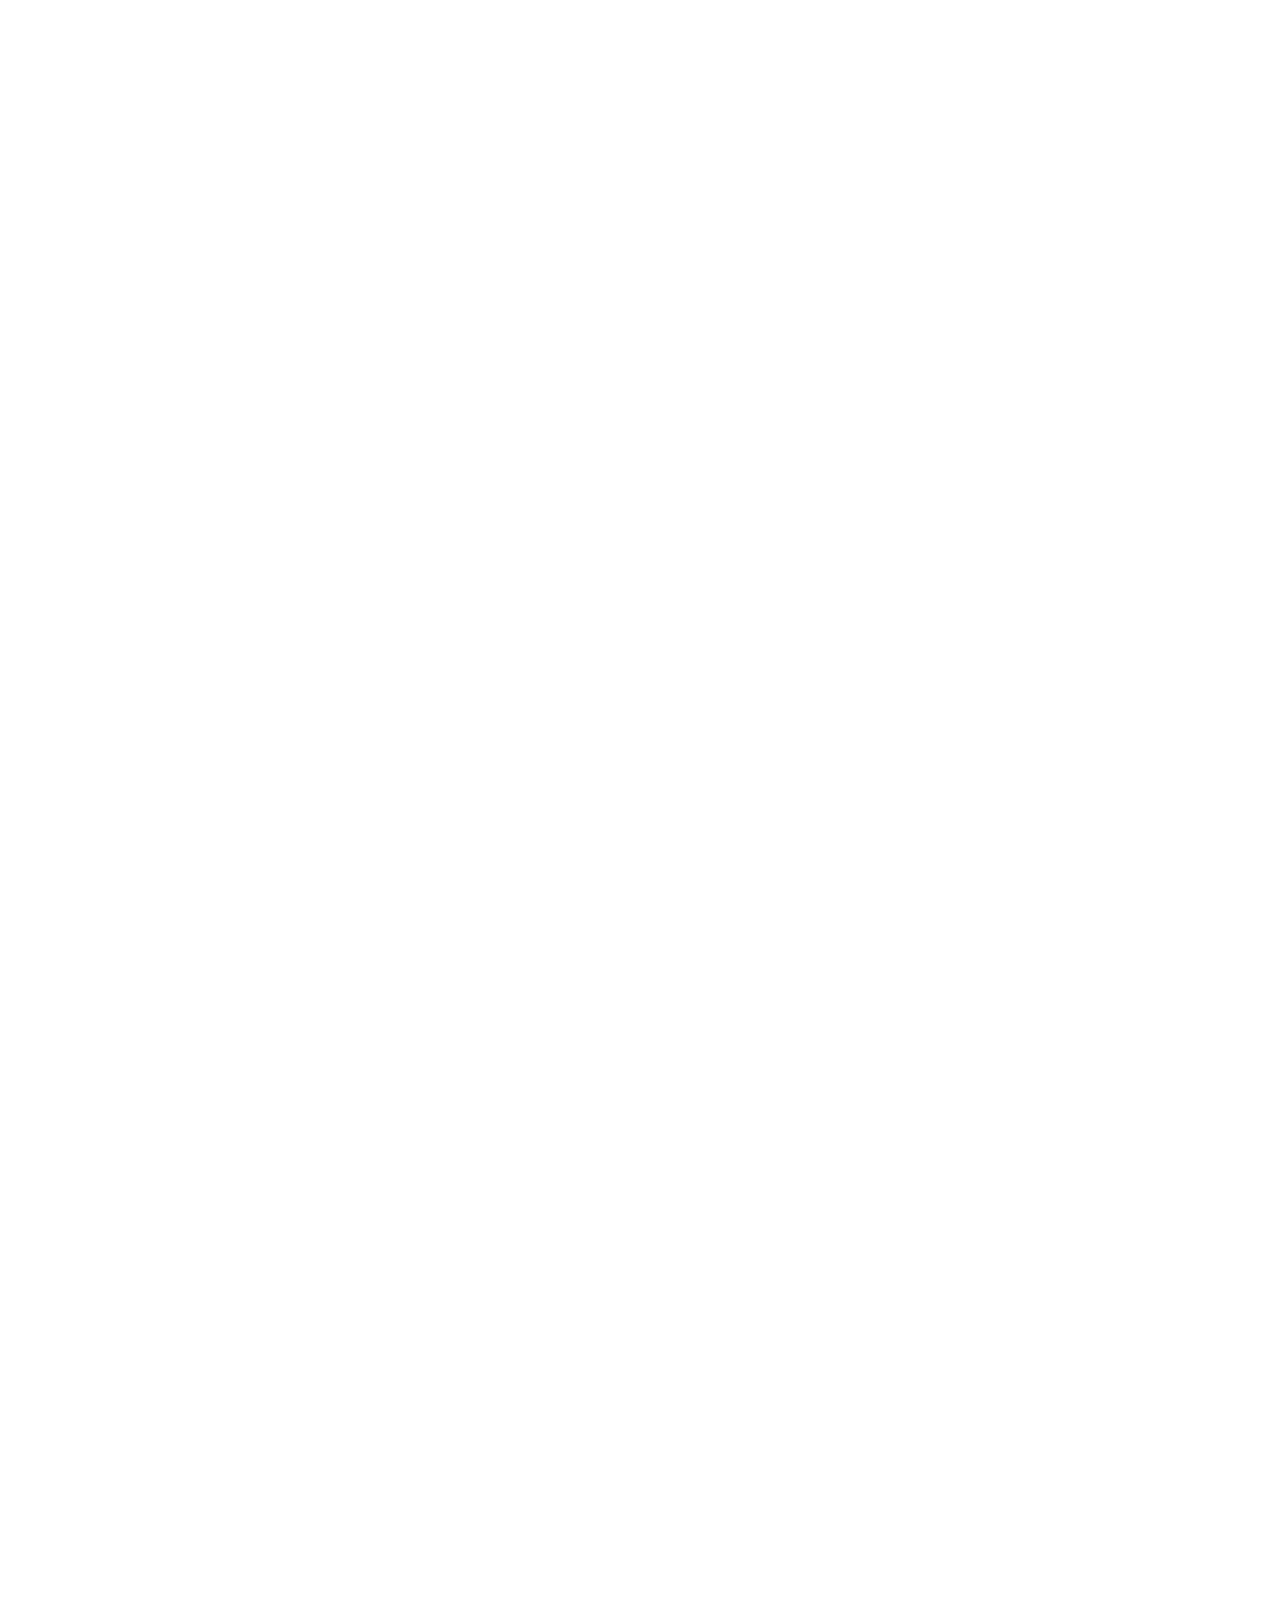
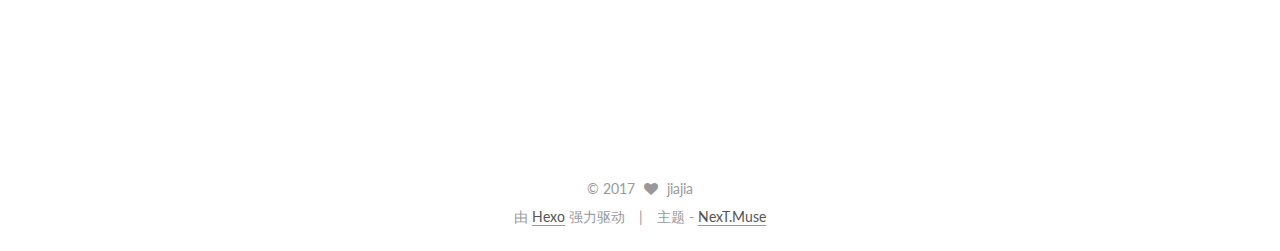
==== commit 48fa92f1: "Site updated: 2017-06-19 23:04:39" ====
--- a/index.html
+++ b/index.html
@@ -244,6 +244,597 @@
           <div id="content" class="content">
             
   <section id="posts" class="posts-expand">
+    
+      
+
+  
+
+  
+  
+  
+
+  <article class="post post-type-normal " itemscope itemtype="http://schema.org/Article">
+    <link itemprop="mainEntityOfPage" href="http://26077jia.github.io/2017/06/19/代码混淆/">
+
+    <span hidden itemprop="author" itemscope itemtype="http://schema.org/Person">
+      <meta itemprop="name" content="jiajia">
+      <meta itemprop="description" content="">
+      <meta itemprop="image" content="/images/avatar.gif">
+    </span>
+
+    <span hidden itemprop="publisher" itemscope itemtype="http://schema.org/Organization">
+      <meta itemprop="name" content="No One">
+    </span>
+
+    
+      <header class="post-header">
+
+        
+        
+          <h1 class="post-title" itemprop="name headline">
+                
+                <a class="post-title-link" href="/2017/06/19/代码混淆/" itemprop="url">未命名</a></h1>
+        
+
+        <div class="post-meta">
+          <span class="post-time">
+            
+              <span class="post-meta-item-icon">
+                <i class="fa fa-calendar-o"></i>
+              </span>
+              
+                <span class="post-meta-item-text">发表于</span>
+              
+              <time title="创建于" itemprop="dateCreated datePublished" datetime="2017-06-19T23:03:46+08:00">
+                2017-06-19
+              </time>
+            
+
+            
+
+            
+          </span>
+
+          
+
+          
+            
+          
+
+          
+          
+
+          
+
+          
+
+          
+
+        </div>
+      </header>
+    
+
+    <div class="post-body" itemprop="articleBody">
+
+      
+      
+
+      
+        
+          
+            <p>混淆代码并不是让代码无法被反编译，而是将代码中的类、方法和、变量等信息进行重命名，把他们改成一些毫无意义的名字。</p>
+<p>eg: CellP</p>
+
+          
+        
+      
+    </div>
+
+    <div>
+      
+    </div>
+
+    <div>
+      
+    </div>
+
+    <div>
+      
+    </div>
+
+    <footer class="post-footer">
+      
+
+      
+
+      
+
+      
+      
+        <div class="post-eof"></div>
+      
+    </footer>
+  </article>
+
+
+    
+      
+
+  
+
+  
+  
+  
+
+  <article class="post post-type-normal " itemscope itemtype="http://schema.org/Article">
+    <link itemprop="mainEntityOfPage" href="http://26077jia.github.io/2017/06/19/收起软键盘/">
+
+    <span hidden itemprop="author" itemscope itemtype="http://schema.org/Person">
+      <meta itemprop="name" content="jiajia">
+      <meta itemprop="description" content="">
+      <meta itemprop="image" content="/images/avatar.gif">
+    </span>
+
+    <span hidden itemprop="publisher" itemscope itemtype="http://schema.org/Organization">
+      <meta itemprop="name" content="No One">
+    </span>
+
+    
+      <header class="post-header">
+
+        
+        
+          <h1 class="post-title" itemprop="name headline">
+                
+                <a class="post-title-link" href="/2017/06/19/收起软键盘/" itemprop="url">未命名</a></h1>
+        
+
+        <div class="post-meta">
+          <span class="post-time">
+            
+              <span class="post-meta-item-icon">
+                <i class="fa fa-calendar-o"></i>
+              </span>
+              
+                <span class="post-meta-item-text">发表于</span>
+              
+              <time title="创建于" itemprop="dateCreated datePublished" datetime="2017-06-19T23:03:13+08:00">
+                2017-06-19
+              </time>
+            
+
+            
+
+            
+          </span>
+
+          
+
+          
+            
+          
+
+          
+          
+
+          
+
+          
+
+          
+
+        </div>
+      </header>
+    
+
+    <div class="post-body" itemprop="articleBody">
+
+      
+      
+
+      
+        
+          
+            <h3 id="软键盘隐藏"><a href="#软键盘隐藏" class="headerlink" title="软键盘隐藏"></a>软键盘隐藏</h3><p>1.软键盘自动弹出</p>
+<figure class="highlight plain"><table><tr><td class="gutter"><pre><div class="line">1</div><div class="line">2</div><div class="line">3</div><div class="line">4</div></pre></td><td class="code"><pre><div class="line">private void showKeyboard()&#123;</div><div class="line">        InputMethodManager inputMethodManager = (InputMethodManager) getSystemService(Context.INPUT_METHOD_SERVICE);</div><div class="line">        inputMethodManager.showSoftInput(editText, 0);</div><div class="line">    &#125;</div></pre></td></tr></table></figure>
+<ol>
+<li>软键盘隐藏<br>有软键盘的界面先关闭软键盘，再finish()页面</li>
+</ol>
+<figure class="highlight plain"><table><tr><td class="gutter"><pre><div class="line">1</div><div class="line">2</div><div class="line">3</div><div class="line">4</div><div class="line">5</div><div class="line">6</div><div class="line">7</div></pre></td><td class="code"><pre><div class="line">private void closeKeyboard() &#123;</div><div class="line">        View view = getWindow().peekDecorView();</div><div class="line">        if (view != null) &#123;</div><div class="line">            InputMethodManager inputMethodManager = (InputMethodManager) getSystemService(Context.INPUT_METHOD_SERVICE);</div><div class="line">            inputMethodManager.hideSoftInputFromWindow(view.getWindowToken(), 0);</div><div class="line">        &#125;</div><div class="line">    &#125;</div></pre></td></tr></table></figure>
+<p>3.软键盘将布局向上挤</p>
+<figure class="highlight plain"><table><tr><td class="gutter"><pre><div class="line">1</div><div class="line">2</div><div class="line">3</div><div class="line">4</div><div class="line">5</div></pre></td><td class="code"><pre><div class="line">&lt;activity</div><div class="line">    android:name=&quot;.activity.DetailActivity&quot;</div><div class="line">    android:screenOrientation=&quot;portrait&quot;</div><div class="line">    android:windowSoftInputMode=&quot;adjustPan&quot;</div><div class="line">    android:theme=&quot;@style/AppTheme.NoActionBar.Translucent&quot;/&gt;</div></pre></td></tr></table></figure>
+
+          
+        
+      
+    </div>
+
+    <div>
+      
+    </div>
+
+    <div>
+      
+    </div>
+
+    <div>
+      
+    </div>
+
+    <footer class="post-footer">
+      
+
+      
+
+      
+
+      
+      
+        <div class="post-eof"></div>
+      
+    </footer>
+  </article>
+
+
+    
+      
+
+  
+
+  
+  
+  
+
+  <article class="post post-type-normal " itemscope itemtype="http://schema.org/Article">
+    <link itemprop="mainEntityOfPage" href="http://26077jia.github.io/2017/06/19/通讯录的实现/">
+
+    <span hidden itemprop="author" itemscope itemtype="http://schema.org/Person">
+      <meta itemprop="name" content="jiajia">
+      <meta itemprop="description" content="">
+      <meta itemprop="image" content="/images/avatar.gif">
+    </span>
+
+    <span hidden itemprop="publisher" itemscope itemtype="http://schema.org/Organization">
+      <meta itemprop="name" content="No One">
+    </span>
+
+    
+      <header class="post-header">
+
+        
+        
+          <h1 class="post-title" itemprop="name headline">
+                
+                <a class="post-title-link" href="/2017/06/19/通讯录的实现/" itemprop="url">未命名</a></h1>
+        
+
+        <div class="post-meta">
+          <span class="post-time">
+            
+              <span class="post-meta-item-icon">
+                <i class="fa fa-calendar-o"></i>
+              </span>
+              
+                <span class="post-meta-item-text">发表于</span>
+              
+              <time title="创建于" itemprop="dateCreated datePublished" datetime="2017-06-19T23:02:51+08:00">
+                2017-06-19
+              </time>
+            
+
+            
+
+            
+          </span>
+
+          
+
+          
+            
+          
+
+          
+          
+
+          
+
+          
+
+          
+
+        </div>
+      </header>
+    
+
+    <div class="post-body" itemprop="articleBody">
+
+      
+      
+
+      
+        
+          
+            <h3 id="Android-联系人列表右侧索引实现"><a href="#Android-联系人列表右侧索引实现" class="headerlink" title="Android 联系人列表右侧索引实现"></a>Android 联系人列表右侧索引实现</h3><h4 id="一、简介及效果显示"><a href="#一、简介及效果显示" class="headerlink" title="一、简介及效果显示"></a>一、简介及效果显示</h4><h4 id="二、实现原理"><a href="#二、实现原理" class="headerlink" title="二、实现原理"></a>二、实现原理</h4><h4 id="三、代码实现"><a href="#三、代码实现" class="headerlink" title="三、代码实现"></a>三、代码实现</h4><h4 id="四、源代码传送带"><a href="#四、源代码传送带" class="headerlink" title="四、源代码传送带"></a>四、源代码传送带</h4>
+          
+        
+      
+    </div>
+
+    <div>
+      
+    </div>
+
+    <div>
+      
+    </div>
+
+    <div>
+      
+    </div>
+
+    <footer class="post-footer">
+      
+
+      
+
+      
+
+      
+      
+        <div class="post-eof"></div>
+      
+    </footer>
+  </article>
+
+
+    
+      
+
+  
+
+  
+  
+  
+
+  <article class="post post-type-normal " itemscope itemtype="http://schema.org/Article">
+    <link itemprop="mainEntityOfPage" href="http://26077jia.github.io/2017/06/19/APK 反编译/">
+
+    <span hidden itemprop="author" itemscope itemtype="http://schema.org/Person">
+      <meta itemprop="name" content="jiajia">
+      <meta itemprop="description" content="">
+      <meta itemprop="image" content="/images/avatar.gif">
+    </span>
+
+    <span hidden itemprop="publisher" itemscope itemtype="http://schema.org/Organization">
+      <meta itemprop="name" content="No One">
+    </span>
+
+    
+      <header class="post-header">
+
+        
+        
+          <h1 class="post-title" itemprop="name headline">
+                
+                <a class="post-title-link" href="/2017/06/19/APK 反编译/" itemprop="url">未命名</a></h1>
+        
+
+        <div class="post-meta">
+          <span class="post-time">
+            
+              <span class="post-meta-item-icon">
+                <i class="fa fa-calendar-o"></i>
+              </span>
+              
+                <span class="post-meta-item-text">发表于</span>
+              
+              <time title="创建于" itemprop="dateCreated datePublished" datetime="2017-06-19T22:55:26+08:00">
+                2017-06-19
+              </time>
+            
+
+            
+
+            
+          </span>
+
+          
+
+          
+            
+          
+
+          
+          
+
+          
+
+          
+
+          
+
+        </div>
+      </header>
+    
+
+    <div class="post-body" itemprop="articleBody">
+
+      
+      
+
+      
+        
+          
+            <hr>
+<h2 id="title：APK-反编译"><a href="#title：APK-反编译" class="headerlink" title="title：APK 反编译"></a>title：APK 反编译</h2>
+          
+        
+      
+    </div>
+
+    <div>
+      
+    </div>
+
+    <div>
+      
+    </div>
+
+    <div>
+      
+    </div>
+
+    <footer class="post-footer">
+      
+
+      
+
+      
+
+      
+      
+        <div class="post-eof"></div>
+      
+    </footer>
+  </article>
+
+
+    
+      
+
+  
+
+  
+  
+  
+
+  <article class="post post-type-normal " itemscope itemtype="http://schema.org/Article">
+    <link itemprop="mainEntityOfPage" href="http://26077jia.github.io/2017/06/19/ViewPager的那些坑/">
+
+    <span hidden itemprop="author" itemscope itemtype="http://schema.org/Person">
+      <meta itemprop="name" content="jiajia">
+      <meta itemprop="description" content="">
+      <meta itemprop="image" content="/images/avatar.gif">
+    </span>
+
+    <span hidden itemprop="publisher" itemscope itemtype="http://schema.org/Organization">
+      <meta itemprop="name" content="No One">
+    </span>
+
+    
+      <header class="post-header">
+
+        
+        
+          <h1 class="post-title" itemprop="name headline">
+                
+                <a class="post-title-link" href="/2017/06/19/ViewPager的那些坑/" itemprop="url">ViewPager 填坑集</a></h1>
+        
+
+        <div class="post-meta">
+          <span class="post-time">
+            
+              <span class="post-meta-item-icon">
+                <i class="fa fa-calendar-o"></i>
+              </span>
+              
+                <span class="post-meta-item-text">发表于</span>
+              
+              <time title="创建于" itemprop="dateCreated datePublished" datetime="2017-06-19T20:36:32+08:00">
+                2017-06-19
+              </time>
+            
+
+            
+
+            
+          </span>
+
+          
+
+          
+            
+          
+
+          
+          
+
+          
+
+          
+
+          
+
+        </div>
+      </header>
+    
+
+    <div class="post-body" itemprop="articleBody">
+
+      
+      
+
+      
+        
+          
+            <hr>
+<h4 id="一、第二次打开应用显示空白"><a href="#一、第二次打开应用显示空白" class="headerlink" title="一、第二次打开应用显示空白"></a>一、第二次打开应用显示空白</h4><ul>
+<li><p><em>原因</em>：</p>
+<p>第二次加载的时候重复调用了onCreateView()方法，重新new 一个pageAdapter导致子fragment不显示</p>
+</li>
+<li><em>解决：</em></li>
+</ul>
+<figure class="highlight plain"><table><tr><td class="gutter"><pre><div class="line">1</div><div class="line">2</div><div class="line">3</div><div class="line">4</div><div class="line">5</div><div class="line">6</div><div class="line">7</div><div class="line">8</div><div class="line">9</div><div class="line">10</div><div class="line">11</div><div class="line">12</div><div class="line">13</div><div class="line">14</div><div class="line">15</div><div class="line">16</div><div class="line">17</div><div class="line">18</div></pre></td><td class="code"><pre><div class="line">@Nullable</div><div class="line">@Override</div><div class="line">public View onCreateView(LayoutInflater inflater, @Nullable ViewGroup container, @Nullable Bundle savedInstanceState) &#123;</div><div class="line"></div><div class="line"></div><div class="line">    if (mView != null) &#123;</div><div class="line">        ViewGroup parent = (ViewGroup) mView.getParent();</div><div class="line">        if (parent != null) &#123;</div><div class="line">            parent.removeView(mView);</div><div class="line">        &#125;</div><div class="line">        return mView;</div><div class="line">    &#125;</div><div class="line">    </div><div class="line">    </div><div class="line">    mView = inflater.inflate(setContentView(), container, false);</div><div class="line">    unbinder = ButterKnife.bind(this, mView);</div><div class="line">    return mView;</div><div class="line">&#125;</div></pre></td></tr></table></figure>
+<h4 id="二、ButterKnife注解出现空指针NullPointException"><a href="#二、ButterKnife注解出现空指针NullPointException" class="headerlink" title="二、ButterKnife注解出现空指针NullPointException"></a>二、ButterKnife注解出现空指针NullPointException</h4><ul>
+<li><em>原因：</em></li>
+</ul>
+<p>当Fragment超过3个(包括3个)时会出现。在onCreate()里面进行绑定之后，如果连续滑动，ViewPager会移除Fragment，会调用如下方法。</p>
+<figure class="highlight plain"><table><tr><td class="gutter"><pre><div class="line">1</div><div class="line">2</div><div class="line">3</div><div class="line">4</div><div class="line">5</div></pre></td><td class="code"><pre><div class="line">@Override</div><div class="line">public void onDestroyView() &#123;</div><div class="line">    super.onDestroyView();</div><div class="line">    ButterKnife.unbind(this);</div><div class="line">&#125;</div></pre></td></tr></table></figure>
+<p>这样已绑定的控件又被清空了，若此时对此Fragment进行刷新，控件就会出现空指针。</p>
+<ul>
+<li><em>解决：</em></li>
+</ul>
+<ol>
+<li>超过两个Fragment使用findViewById()方法</li>
+<li>去掉onDestroyView()方法中的ButterKnife.unbind(this);方法，即不进行清除。</li>
+</ol>
+<p><a href="http://blog.csdn.net/jbb0403/article/details/51273849" target="_blank" rel="external">http://blog.csdn.net/jbb0403/article/details/51273849</a><br><a href="http://blog.csdn.net/wblyuyang/article/details/51851104" target="_blank" rel="external">http://blog.csdn.net/wblyuyang/article/details/51851104</a></p>
+<p><a href="https://juejin.im/entry/58df2461ac502e006cfec648" target="_blank" rel="external">https://juejin.im/entry/58df2461ac502e006cfec648</a></p>
+<p>创建：<a href="https://juejin.im/entry/58b666238ac2470065a59cd3" target="_blank" rel="external">https://juejin.im/entry/58b666238ac2470065a59cd3</a><br>LazyViewPager： <a href="https://juejin.im/entry/58b67fe2570c350062faebf7" target="_blank" rel="external">https://juejin.im/entry/58b67fe2570c350062faebf7</a></p>
+<p>④由TabLayout直接跳转到一个未预加载的页面，此时生命周期的回调过程：setUserVisibleHint() –&gt;setUserVisibleHint() –&gt;onAttach() –&gt; onCreate()–&gt;onCreateView()–&gt; onActivityCreate() –&gt; onStart()<br>–&gt; onResume()<br>无论何时，setUserVisibleHint()都是先于其他生命周期的调用，并且初始化时调用，可见时调用，由可见转换成不可见时调用，一共三次时机。</p>
+
+          
+        
+      
+    </div>
+
+    <div>
+      
+    </div>
+
+    <div>
+      
+    </div>
+
+    <div>
+      
+    </div>
+
+    <footer class="post-footer">
+      
+
+      
+
+      
+
+      
+      
+        <div class="post-eof"></div>
+      
+    </footer>
+  </article>
+
+
     
       
 
@@ -596,7 +1187,7 @@
           
             <div class="site-state-item site-state-posts">
               <a href="/archives">
-                <span class="site-state-item-count">2</span>
+                <span class="site-state-item-count">7</span>
                 <span class="site-state-item-name">日志</span>
               </a>
             </div>
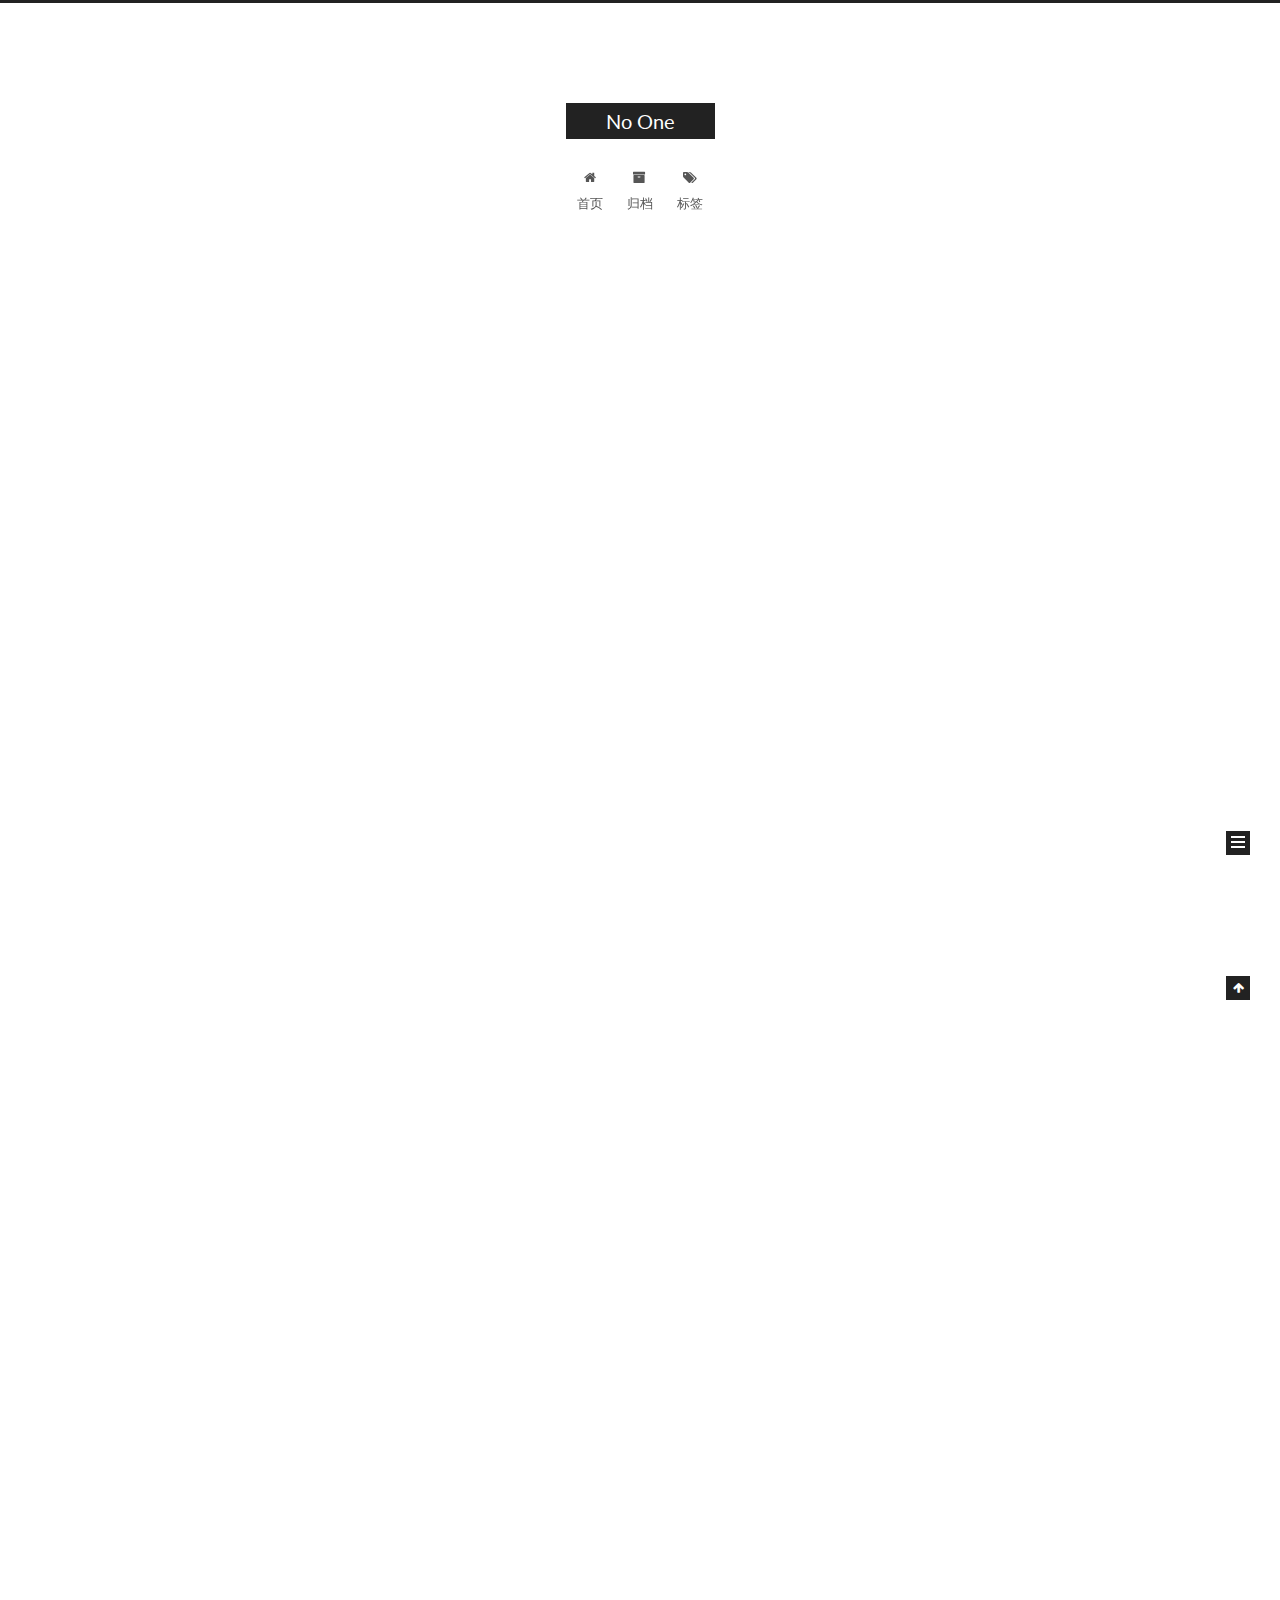
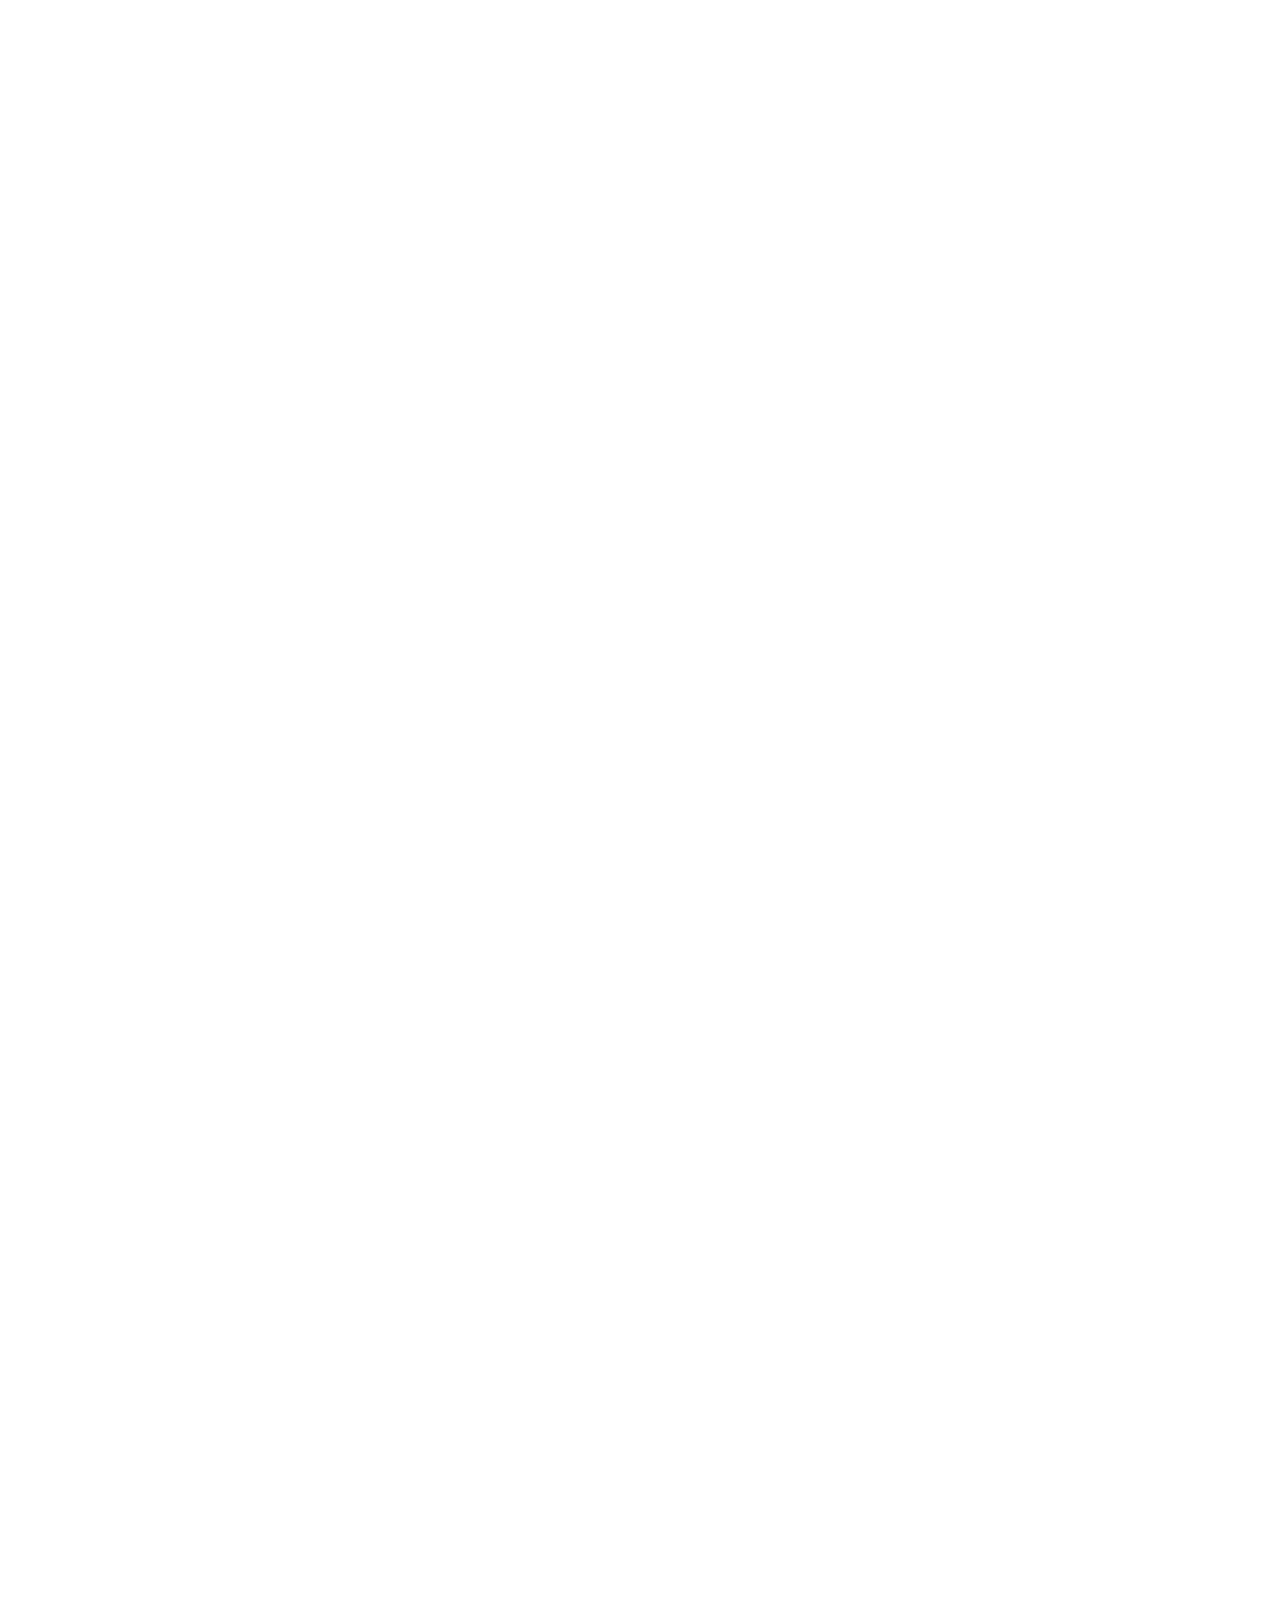
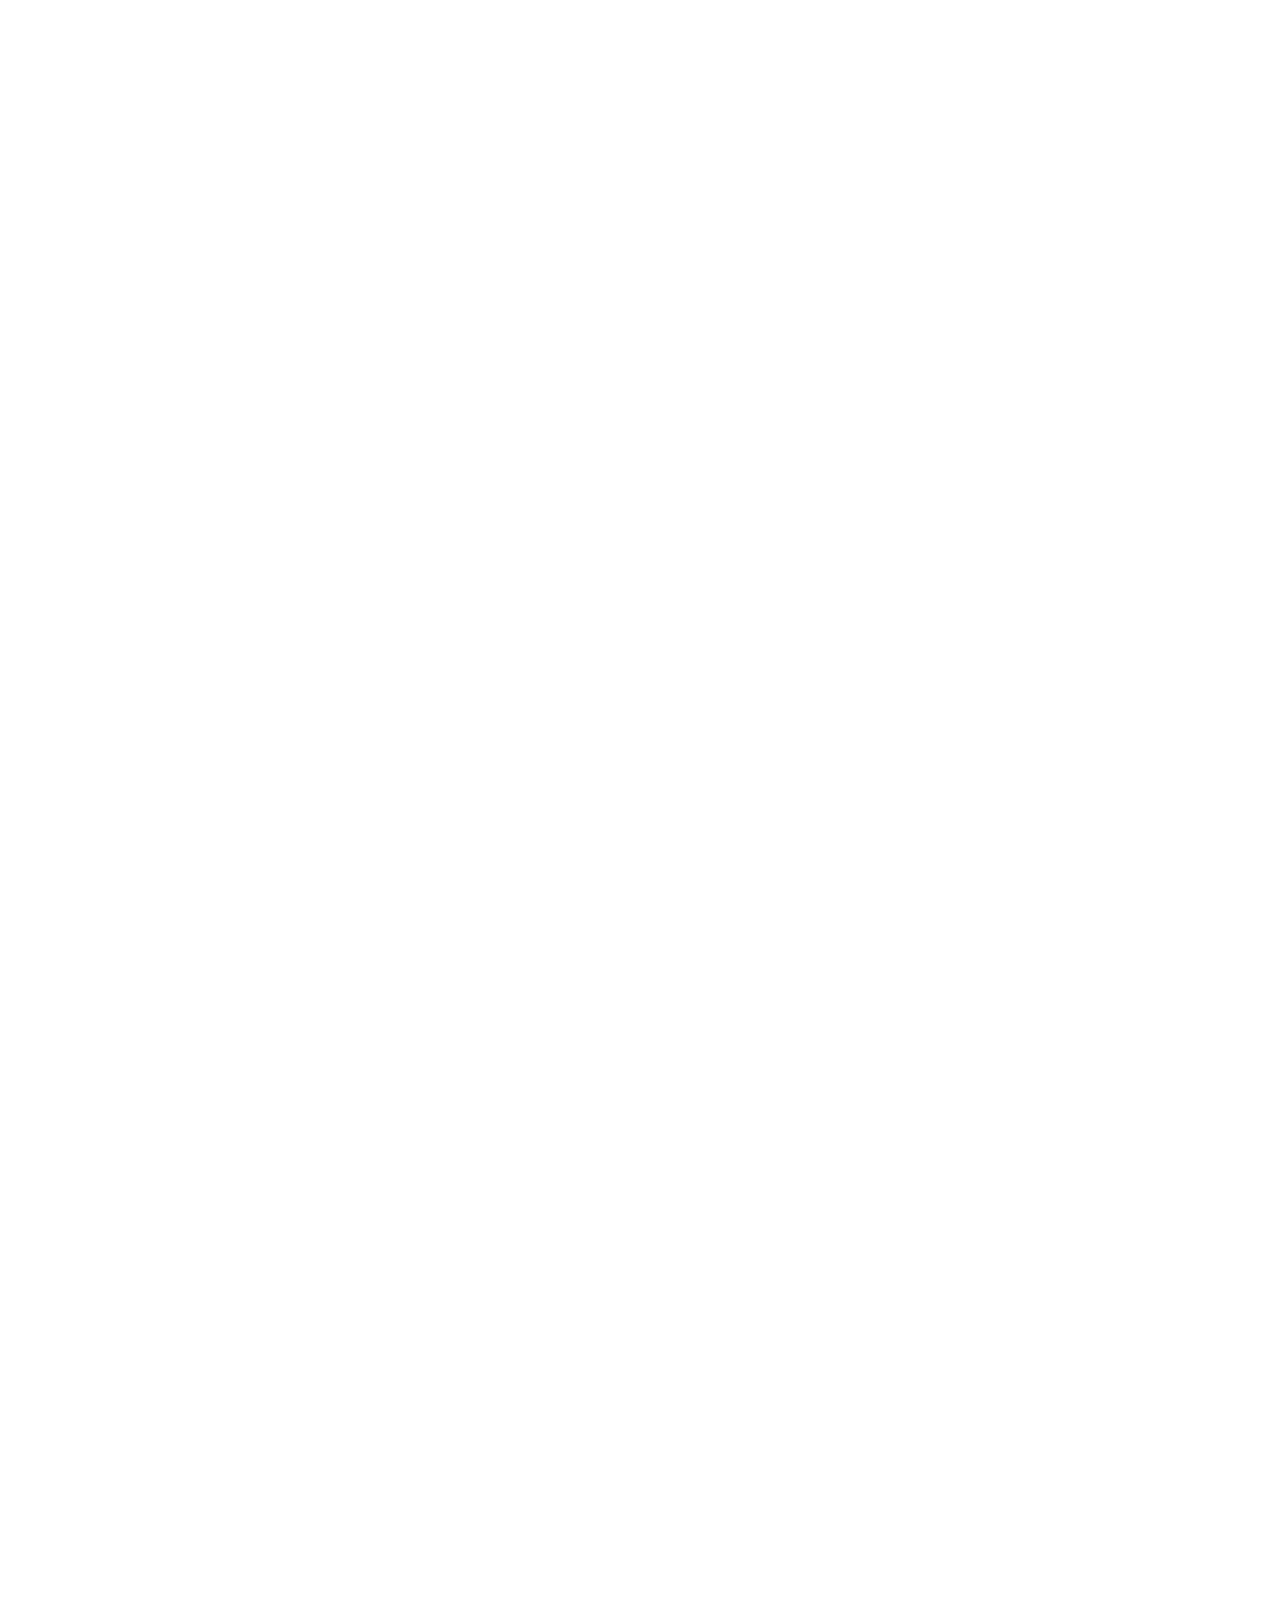
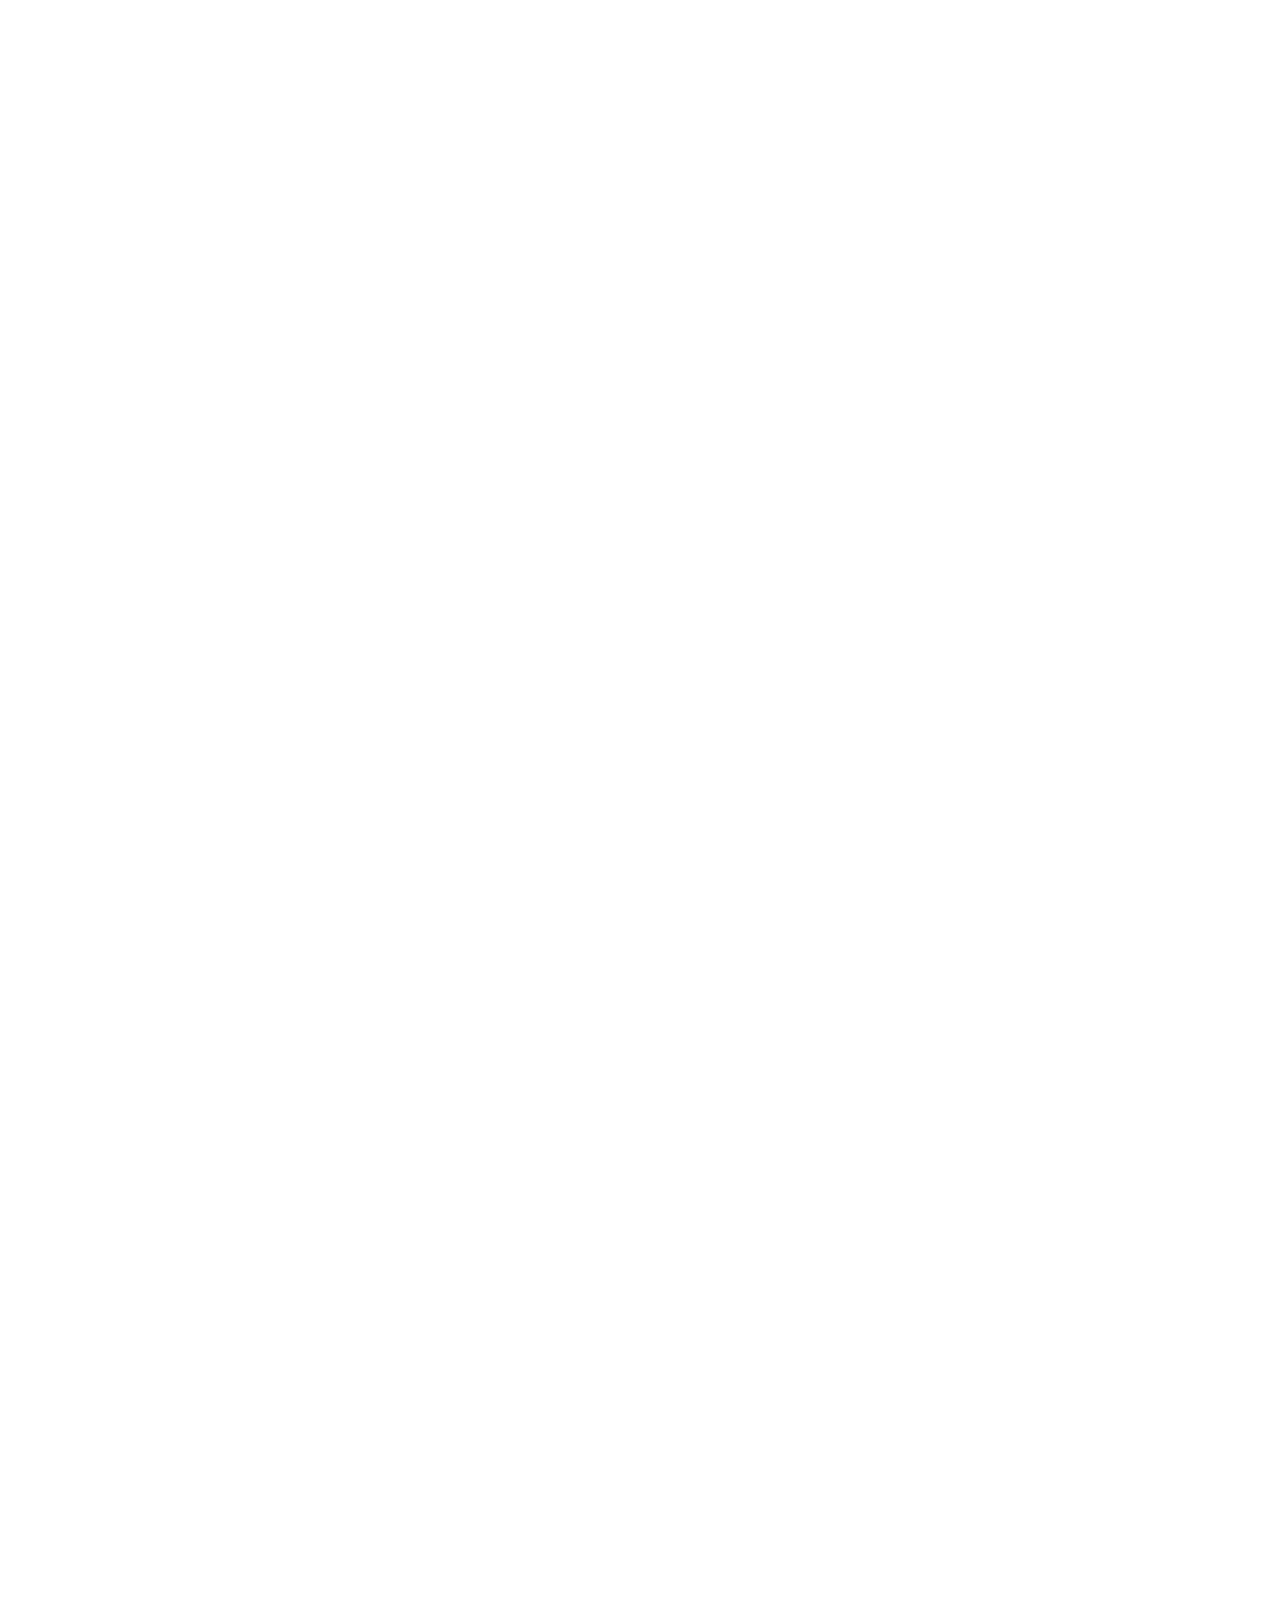
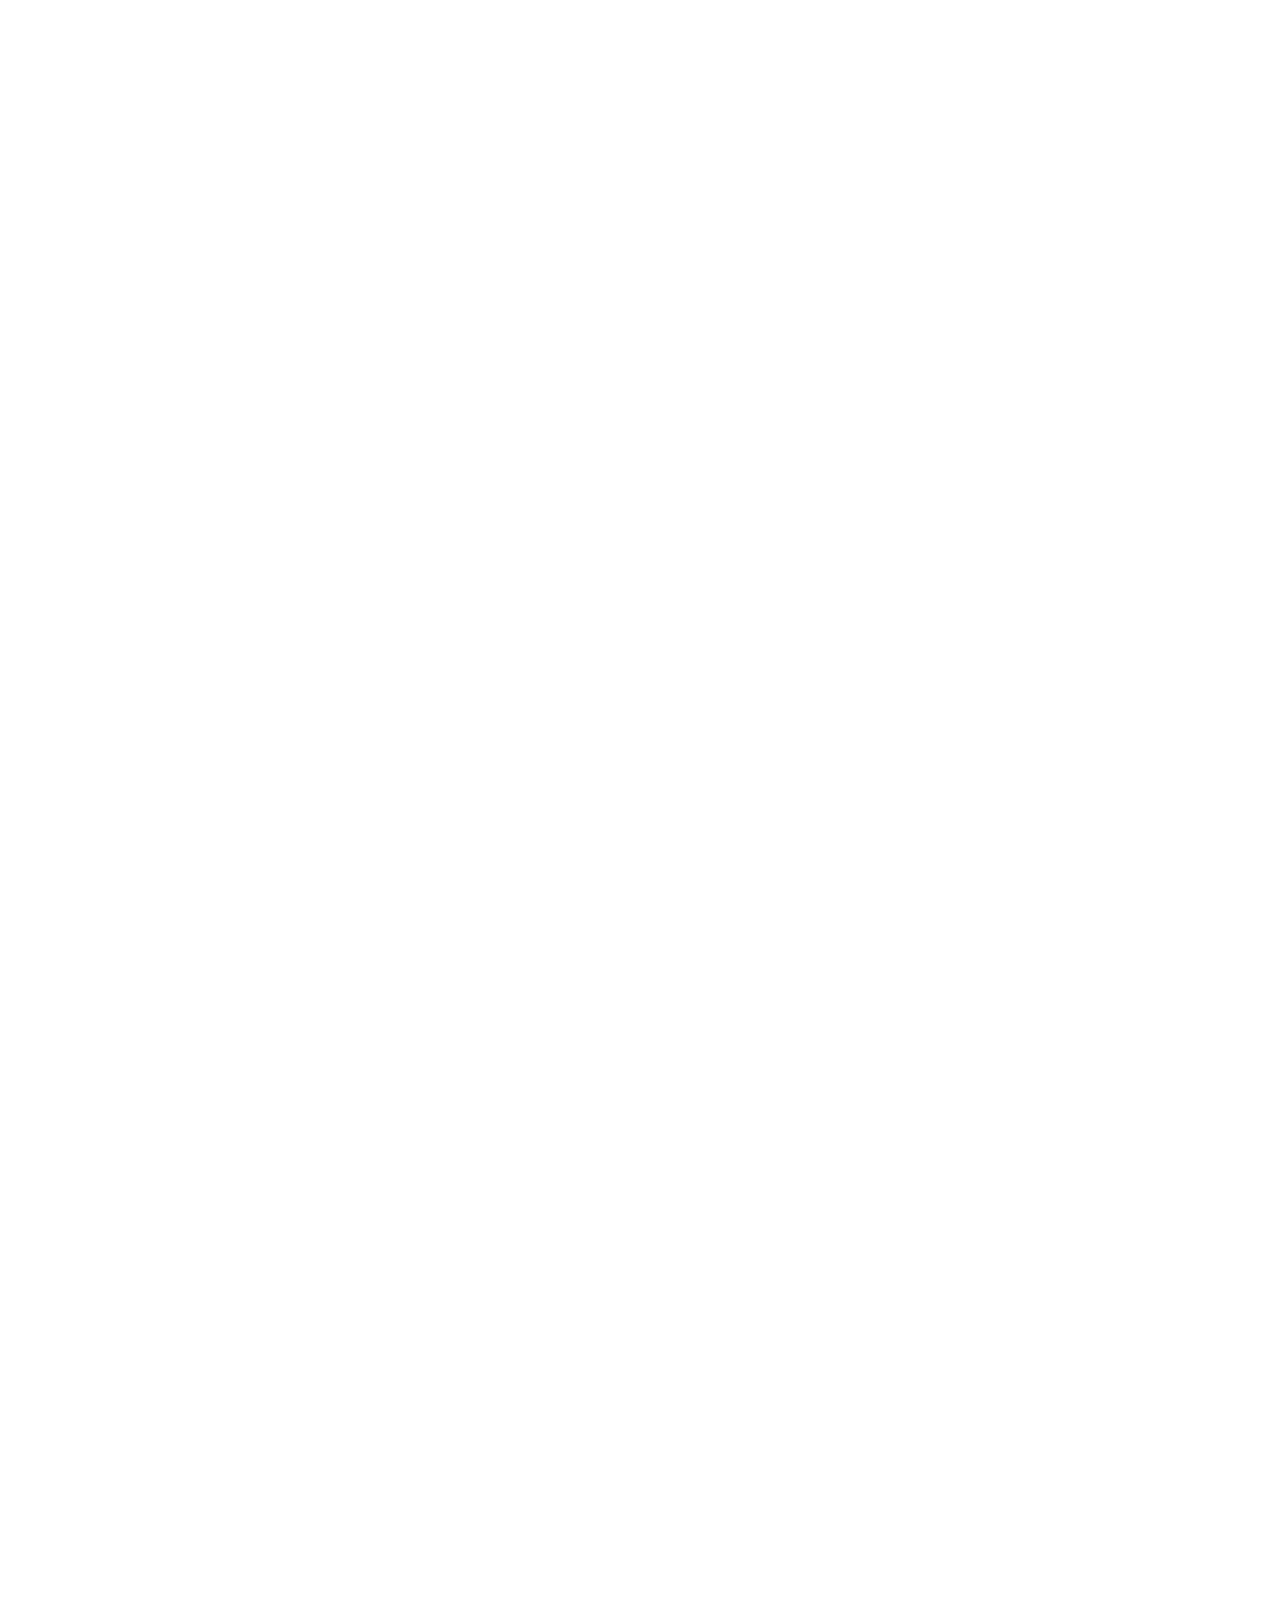
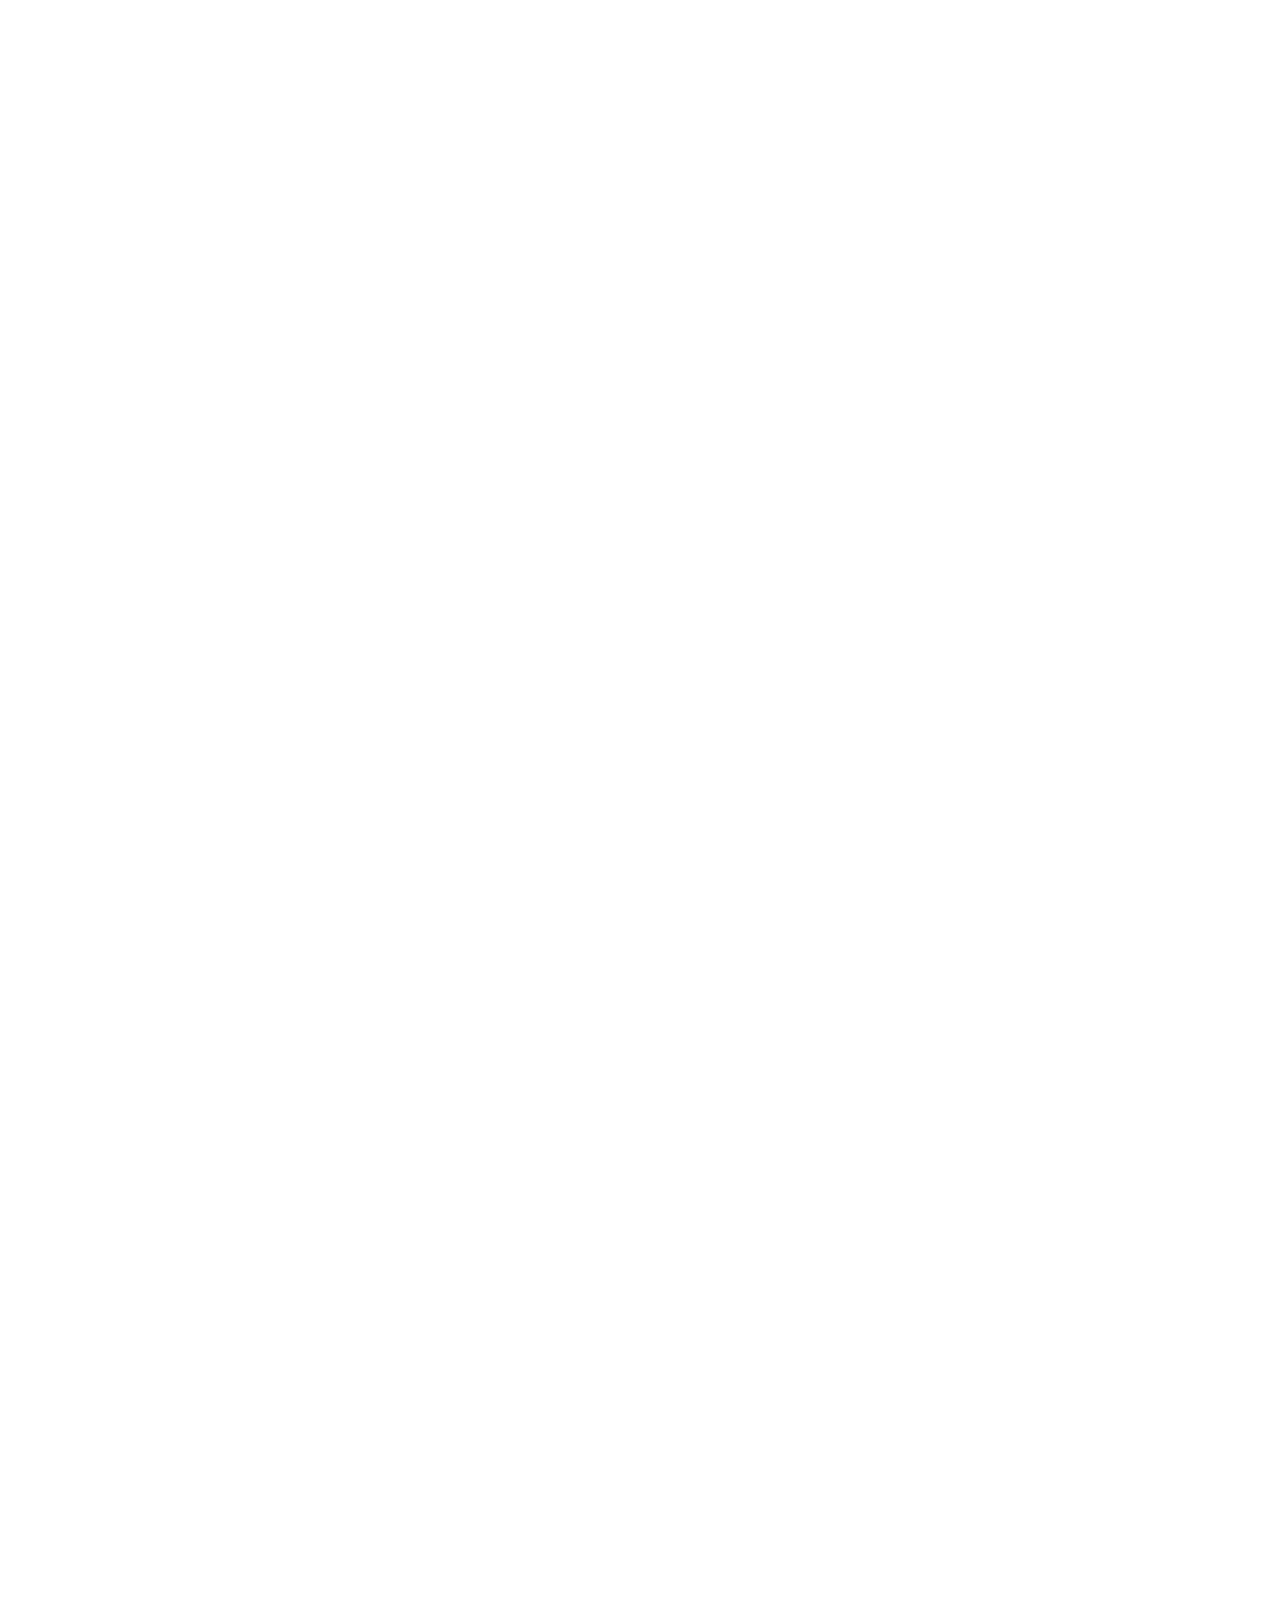
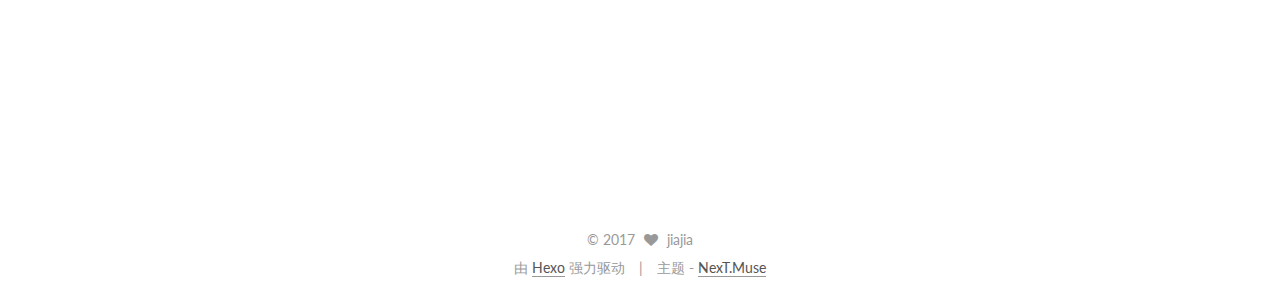
==== commit e34fa8cc: "Site updated: 2017-06-19 23:29:49" ====
--- a/index.html
+++ b/index.html
@@ -254,6 +254,119 @@
   
 
   <article class="post post-type-normal " itemscope itemtype="http://schema.org/Article">
+    <link itemprop="mainEntityOfPage" href="http://26077jia.github.io/2017/06/19/APK 反编译/APK 反编译/">
+
+    <span hidden itemprop="author" itemscope itemtype="http://schema.org/Person">
+      <meta itemprop="name" content="jiajia">
+      <meta itemprop="description" content="">
+      <meta itemprop="image" content="/images/avatar.gif">
+    </span>
+
+    <span hidden itemprop="publisher" itemscope itemtype="http://schema.org/Organization">
+      <meta itemprop="name" content="No One">
+    </span>
+
+    
+      <header class="post-header">
+
+        
+        
+          <h1 class="post-title" itemprop="name headline">
+                
+                <a class="post-title-link" href="/2017/06/19/APK 反编译/APK 反编译/" itemprop="url">未命名</a></h1>
+        
+
+        <div class="post-meta">
+          <span class="post-time">
+            
+              <span class="post-meta-item-icon">
+                <i class="fa fa-calendar-o"></i>
+              </span>
+              
+                <span class="post-meta-item-text">发表于</span>
+              
+              <time title="创建于" itemprop="dateCreated datePublished" datetime="2017-06-19T23:28:45+08:00">
+                2017-06-19
+              </time>
+            
+
+            
+
+            
+          </span>
+
+          
+
+          
+            
+          
+
+          
+          
+
+          
+
+          
+
+          
+
+        </div>
+      </header>
+    
+
+    <div class="post-body" itemprop="articleBody">
+
+      
+      
+
+      
+        
+          
+            <hr>
+<h2 id="title：APK-反编译"><a href="#title：APK-反编译" class="headerlink" title="title：APK 反编译"></a>title：APK 反编译</h2><p><img src="../images/img.png" alt="Alt text"></p>
+
+          
+        
+      
+    </div>
+
+    <div>
+      
+    </div>
+
+    <div>
+      
+    </div>
+
+    <div>
+      
+    </div>
+
+    <footer class="post-footer">
+      
+
+      
+
+      
+
+      
+      
+        <div class="post-eof"></div>
+      
+    </footer>
+  </article>
+
+
+    
+      
+
+  
+
+  
+  
+  
+
+  <article class="post post-type-normal " itemscope itemtype="http://schema.org/Article">
     <link itemprop="mainEntityOfPage" href="http://26077jia.github.io/2017/06/19/代码混淆/">
 
     <span hidden itemprop="author" itemscope itemtype="http://schema.org/Person">
@@ -555,118 +668,6 @@
         
           
             <h3 id="Android-联系人列表右侧索引实现"><a href="#Android-联系人列表右侧索引实现" class="headerlink" title="Android 联系人列表右侧索引实现"></a>Android 联系人列表右侧索引实现</h3><h4 id="一、简介及效果显示"><a href="#一、简介及效果显示" class="headerlink" title="一、简介及效果显示"></a>一、简介及效果显示</h4><h4 id="二、实现原理"><a href="#二、实现原理" class="headerlink" title="二、实现原理"></a>二、实现原理</h4><h4 id="三、代码实现"><a href="#三、代码实现" class="headerlink" title="三、代码实现"></a>三、代码实现</h4><h4 id="四、源代码传送带"><a href="#四、源代码传送带" class="headerlink" title="四、源代码传送带"></a>四、源代码传送带</h4>
-          
-        
-      
-    </div>
-
-    <div>
-      
-    </div>
-
-    <div>
-      
-    </div>
-
-    <div>
-      
-    </div>
-
-    <footer class="post-footer">
-      
-
-      
-
-      
-
-      
-      
-        <div class="post-eof"></div>
-      
-    </footer>
-  </article>
-
-
-    
-      
-
-  
-
-  
-  
-  
-
-  <article class="post post-type-normal " itemscope itemtype="http://schema.org/Article">
-    <link itemprop="mainEntityOfPage" href="http://26077jia.github.io/2017/06/19/APK 反编译/">
-
-    <span hidden itemprop="author" itemscope itemtype="http://schema.org/Person">
-      <meta itemprop="name" content="jiajia">
-      <meta itemprop="description" content="">
-      <meta itemprop="image" content="/images/avatar.gif">
-    </span>
-
-    <span hidden itemprop="publisher" itemscope itemtype="http://schema.org/Organization">
-      <meta itemprop="name" content="No One">
-    </span>
-
-    
-      <header class="post-header">
-
-        
-        
-          <h1 class="post-title" itemprop="name headline">
-                
-                <a class="post-title-link" href="/2017/06/19/APK 反编译/" itemprop="url">未命名</a></h1>
-        
-
-        <div class="post-meta">
-          <span class="post-time">
-            
-              <span class="post-meta-item-icon">
-                <i class="fa fa-calendar-o"></i>
-              </span>
-              
-                <span class="post-meta-item-text">发表于</span>
-              
-              <time title="创建于" itemprop="dateCreated datePublished" datetime="2017-06-19T22:55:26+08:00">
-                2017-06-19
-              </time>
-            
-
-            
-
-            
-          </span>
-
-          
-
-          
-            
-          
-
-          
-          
-
-          
-
-          
-
-          
-
-        </div>
-      </header>
-    
-
-    <div class="post-body" itemprop="articleBody">
-
-      
-      
-
-      
-        
-          
-            <hr>
-<h2 id="title：APK-反编译"><a href="#title：APK-反编译" class="headerlink" title="title：APK 反编译"></a>title：APK 反编译</h2>
           
         
       
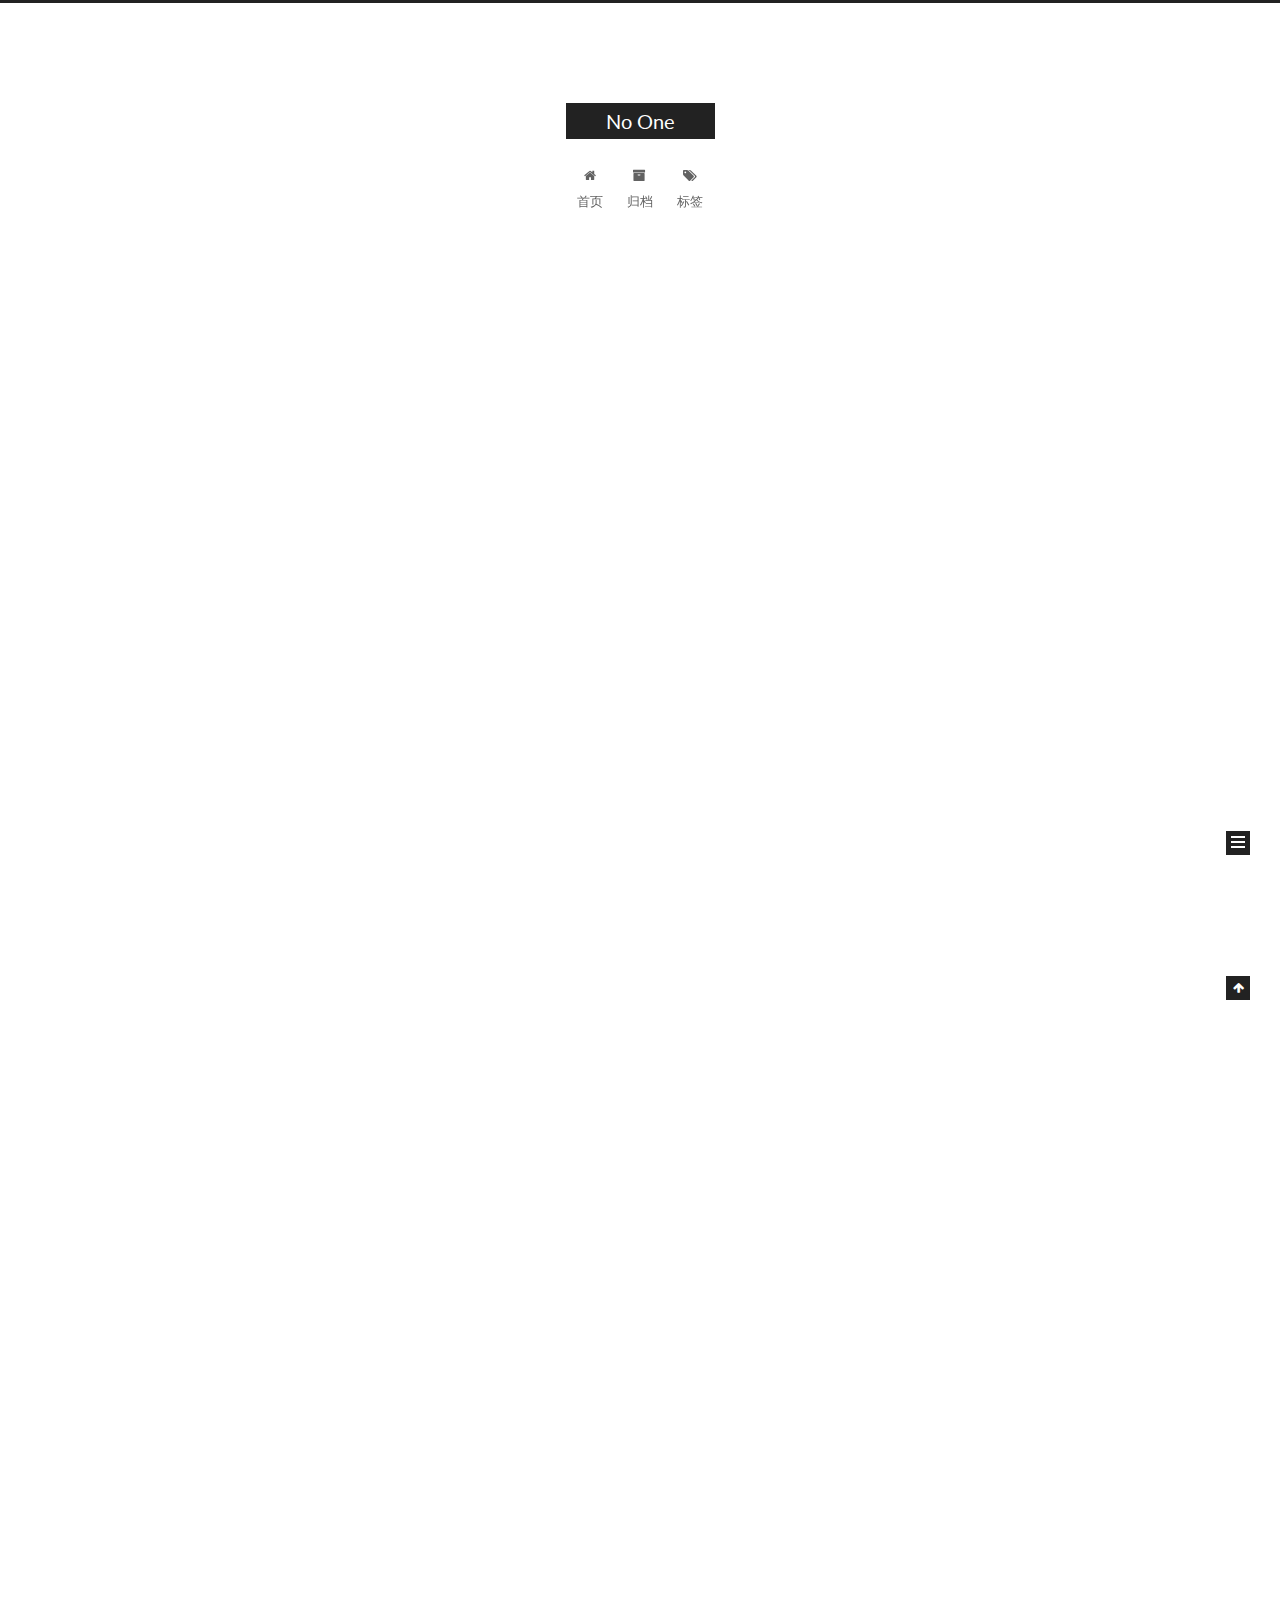
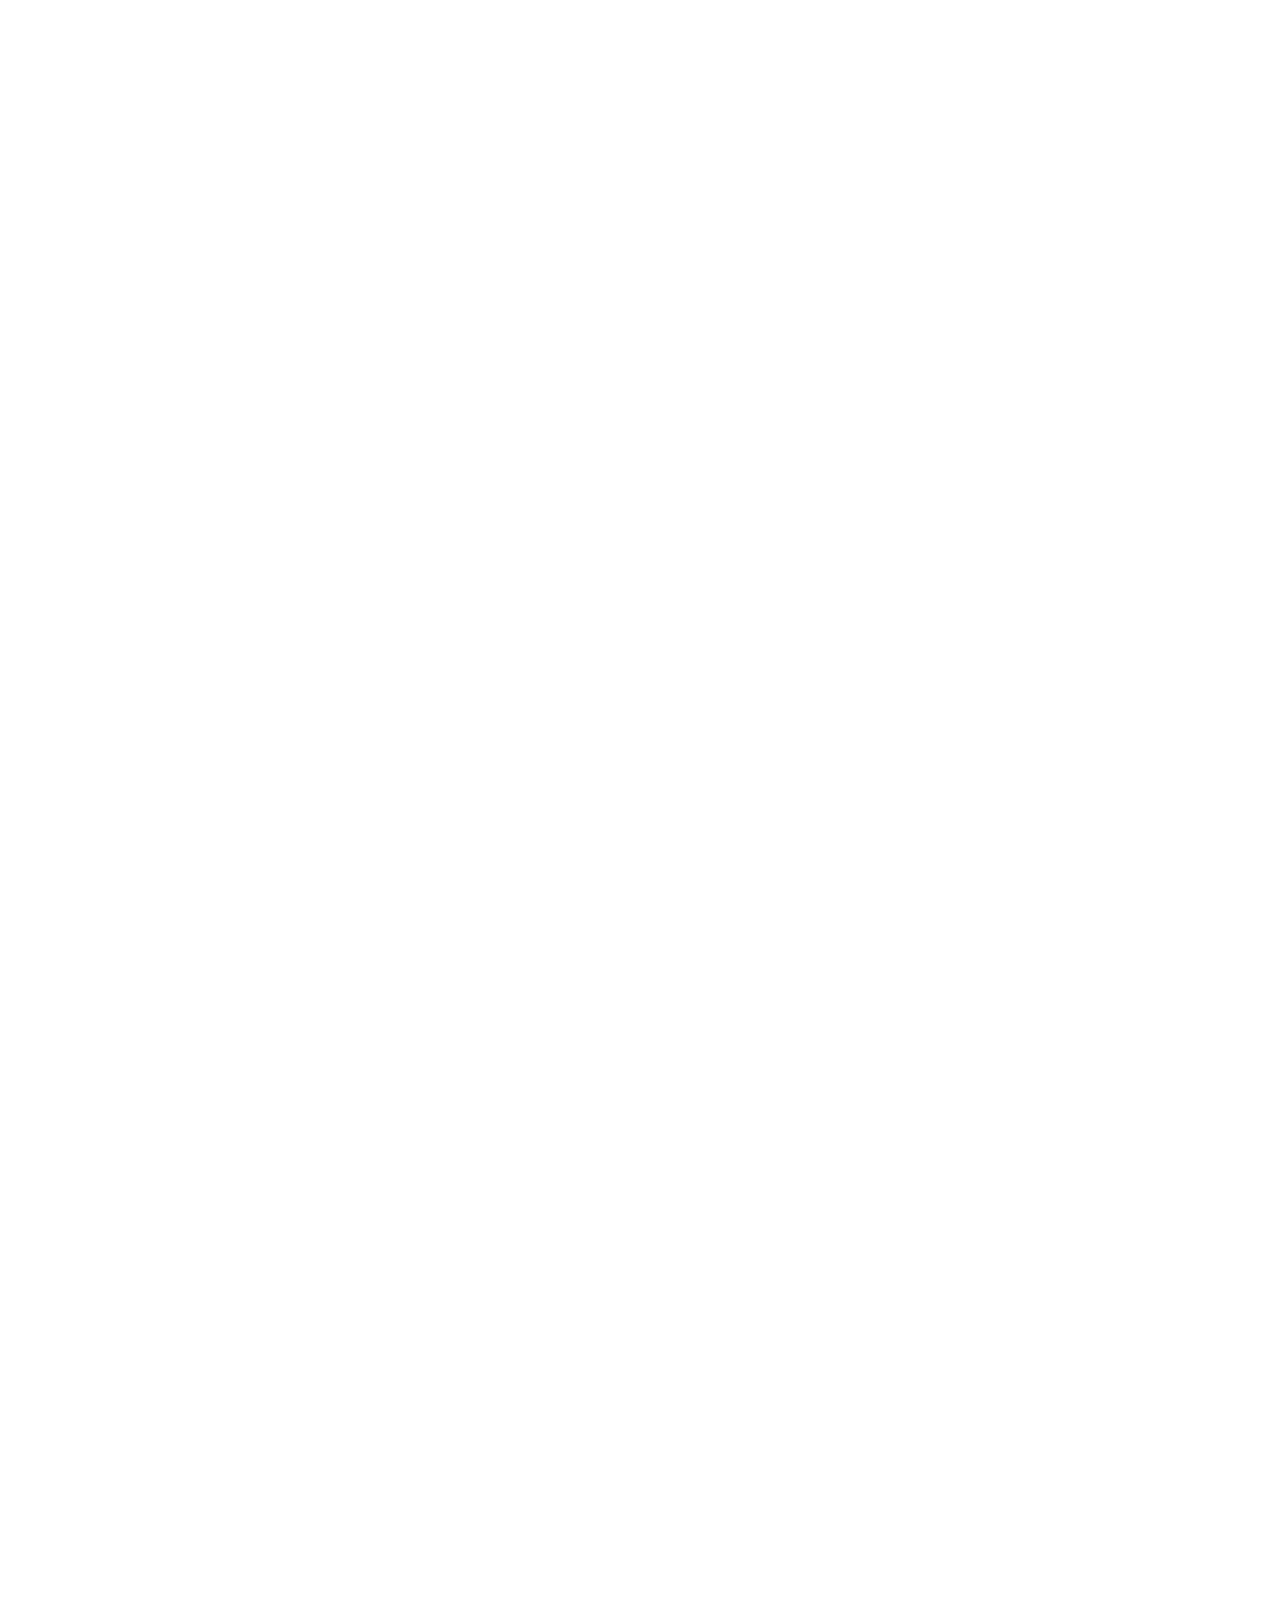
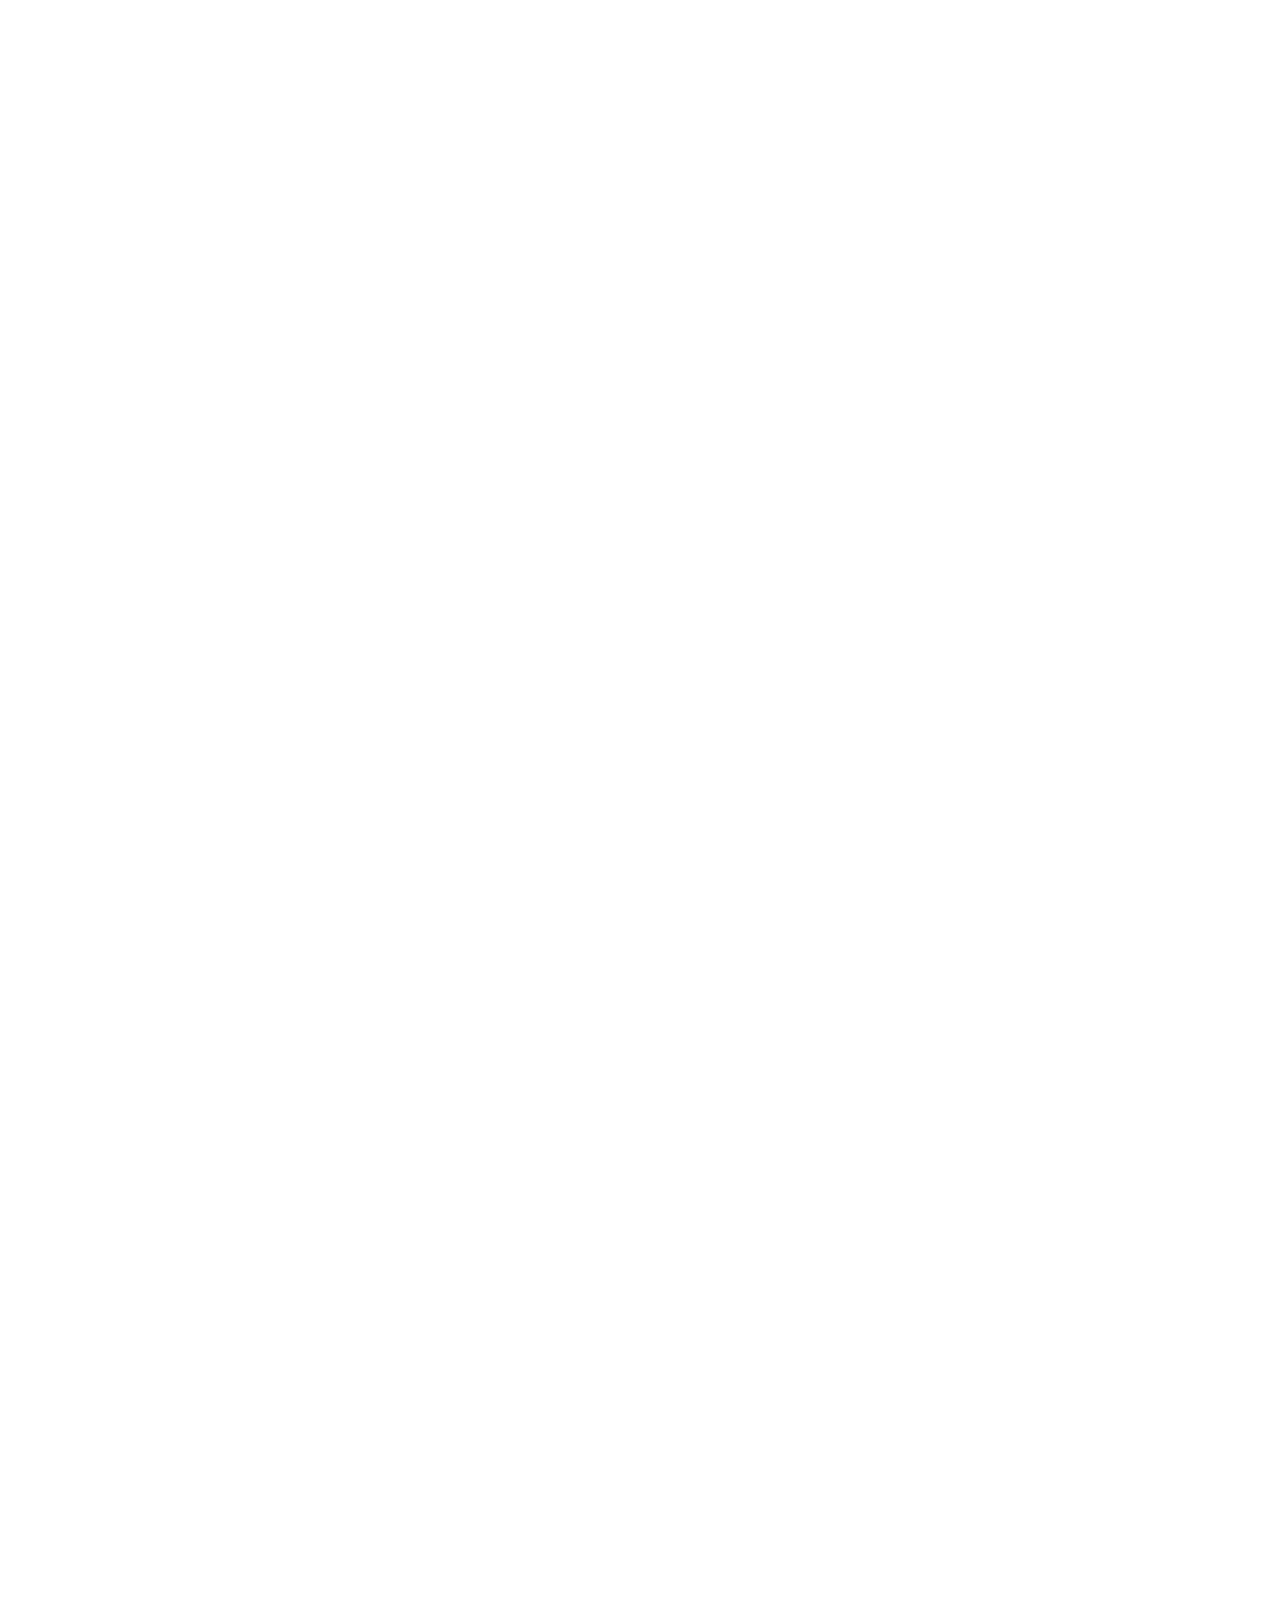
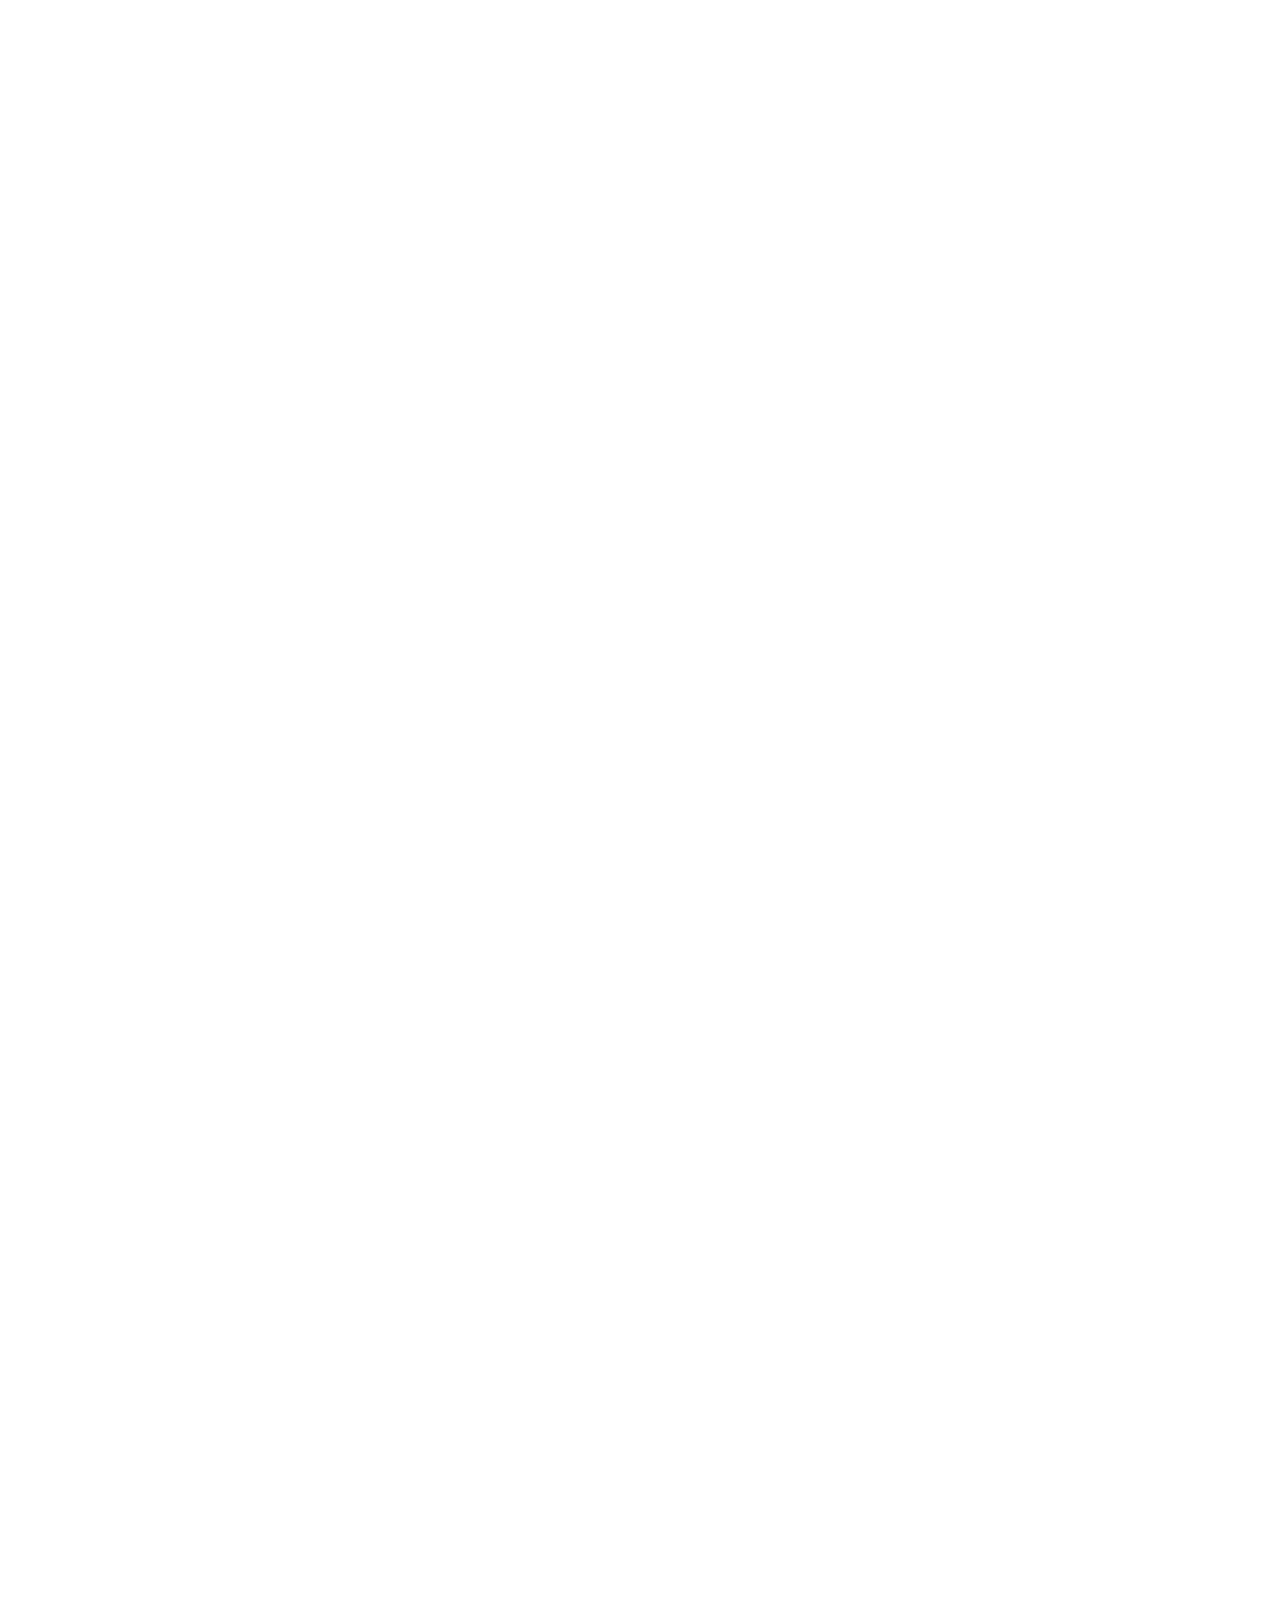
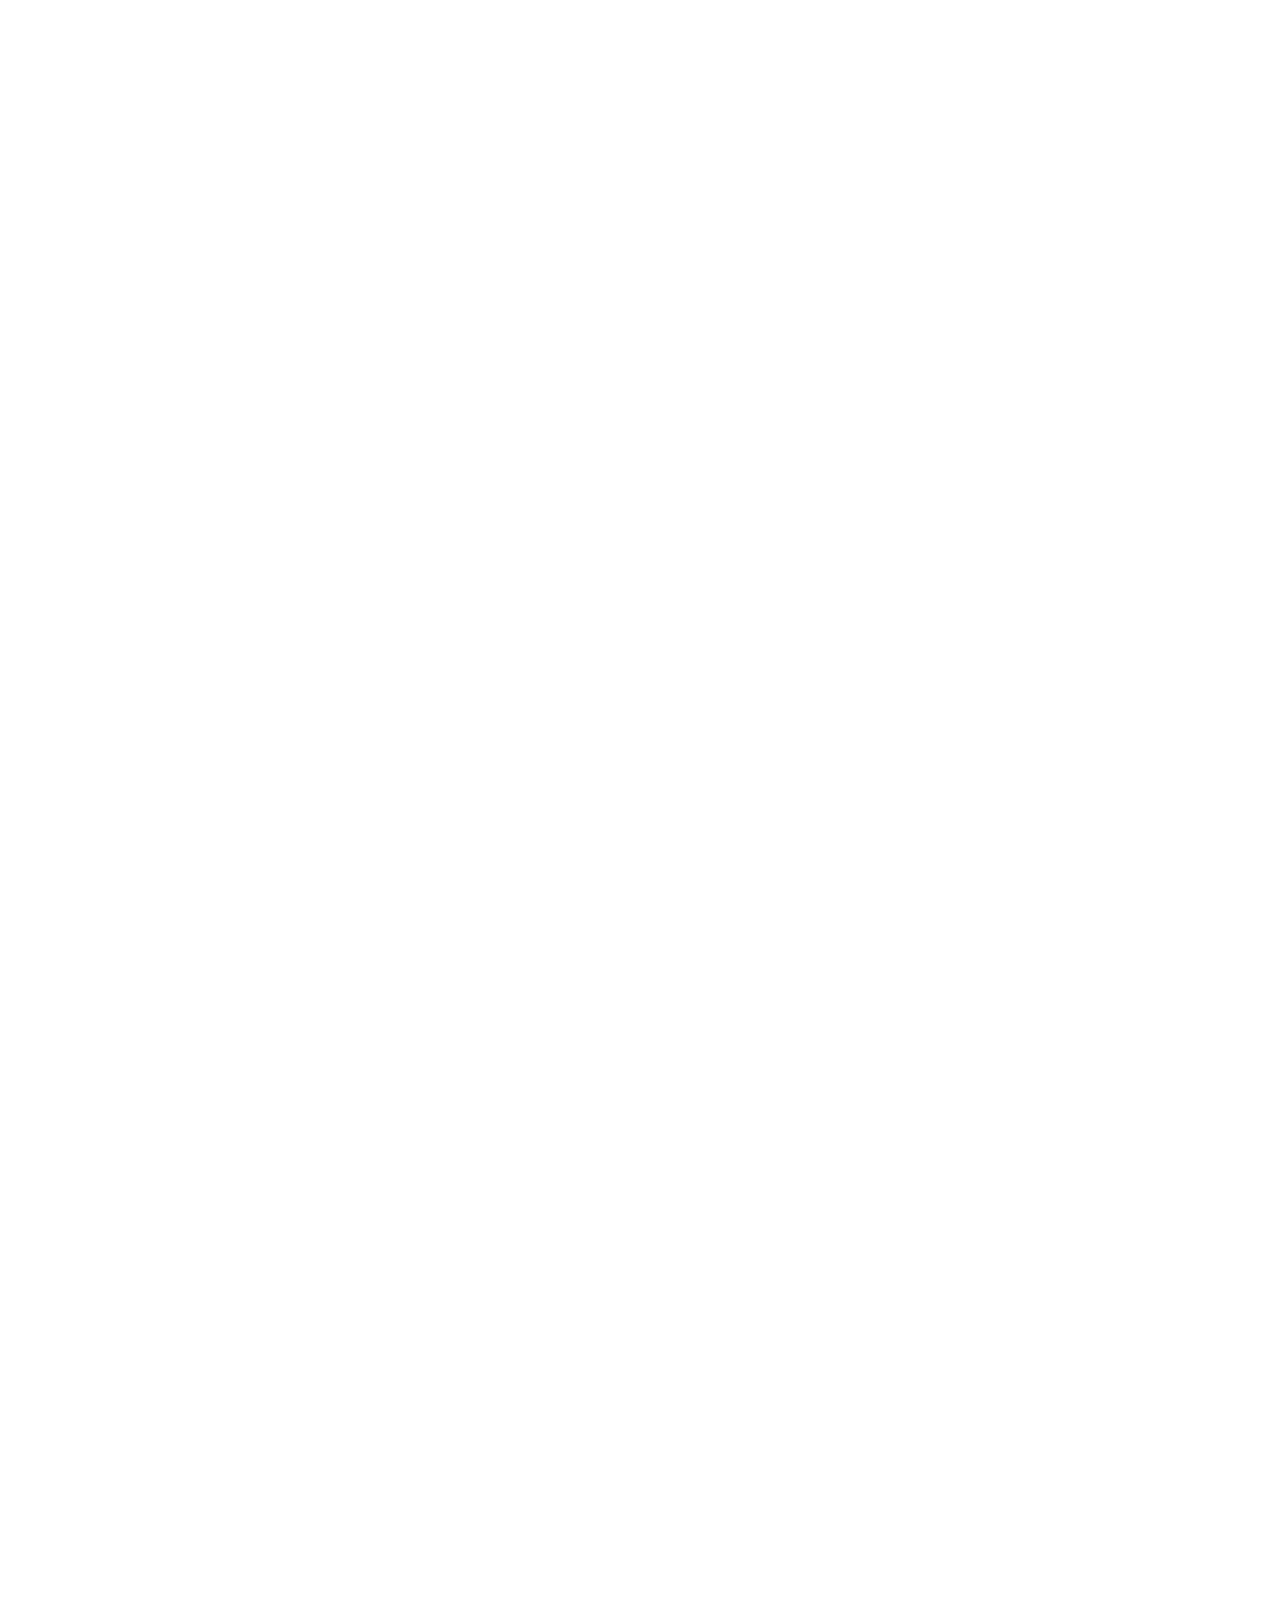
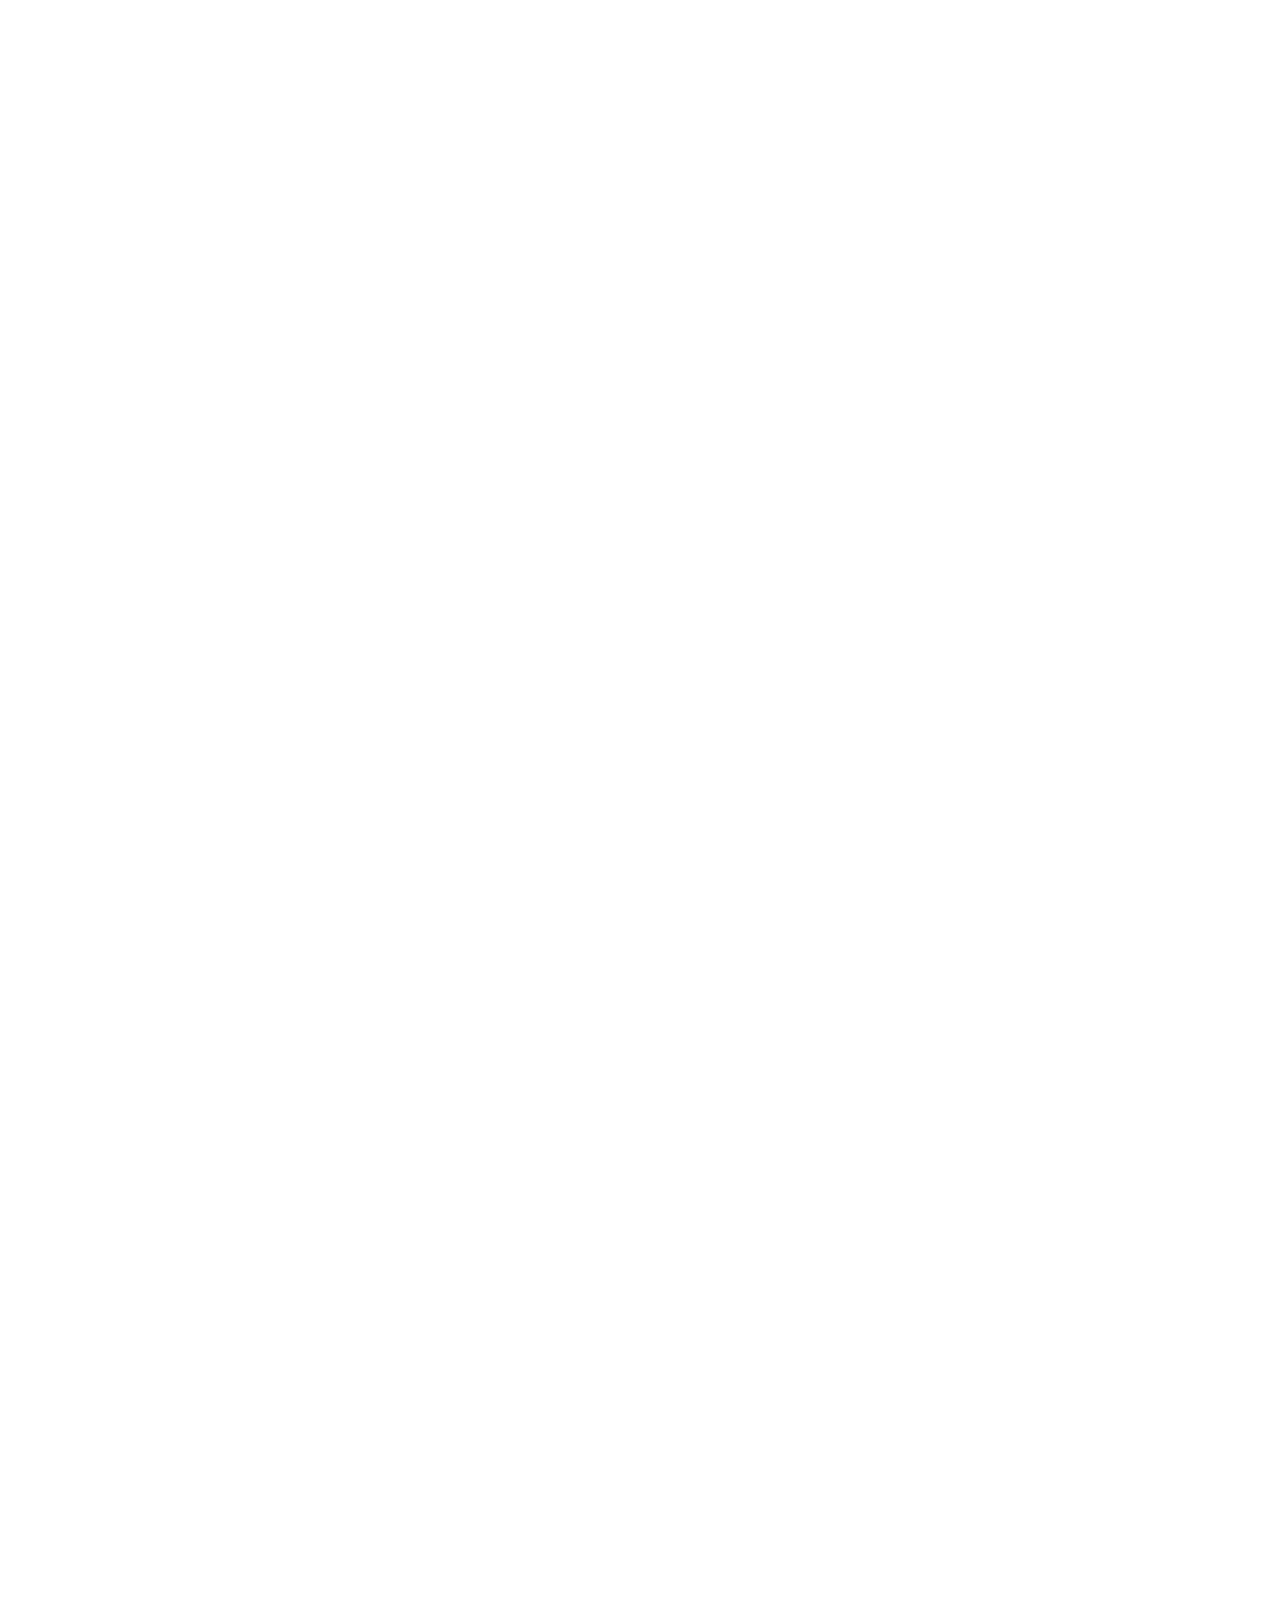
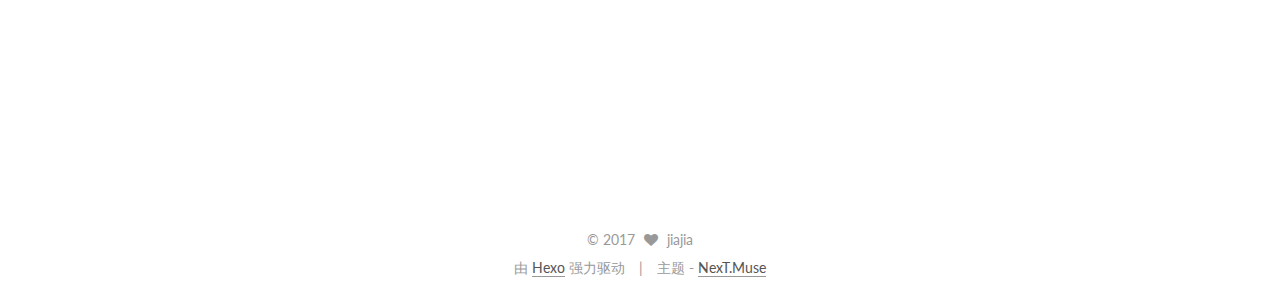
==== commit 796a59ca: "Site updated: 2017-06-19 23:31:10" ====
--- a/index.html
+++ b/index.html
@@ -254,7 +254,7 @@
   
 
   <article class="post post-type-normal " itemscope itemtype="http://schema.org/Article">
-    <link itemprop="mainEntityOfPage" href="http://26077jia.github.io/2017/06/19/APK 反编译/APK 反编译/">
+    <link itemprop="mainEntityOfPage" href="http://26077jia.github.io/2017/06/19/APK反编译/APK反编译/">
 
     <span hidden itemprop="author" itemscope itemtype="http://schema.org/Person">
       <meta itemprop="name" content="jiajia">
@@ -273,7 +273,7 @@
         
           <h1 class="post-title" itemprop="name headline">
                 
-                <a class="post-title-link" href="/2017/06/19/APK 反编译/APK 反编译/" itemprop="url">未命名</a></h1>
+                <a class="post-title-link" href="/2017/06/19/APK反编译/APK反编译/" itemprop="url">未命名</a></h1>
         
 
         <div class="post-meta">
